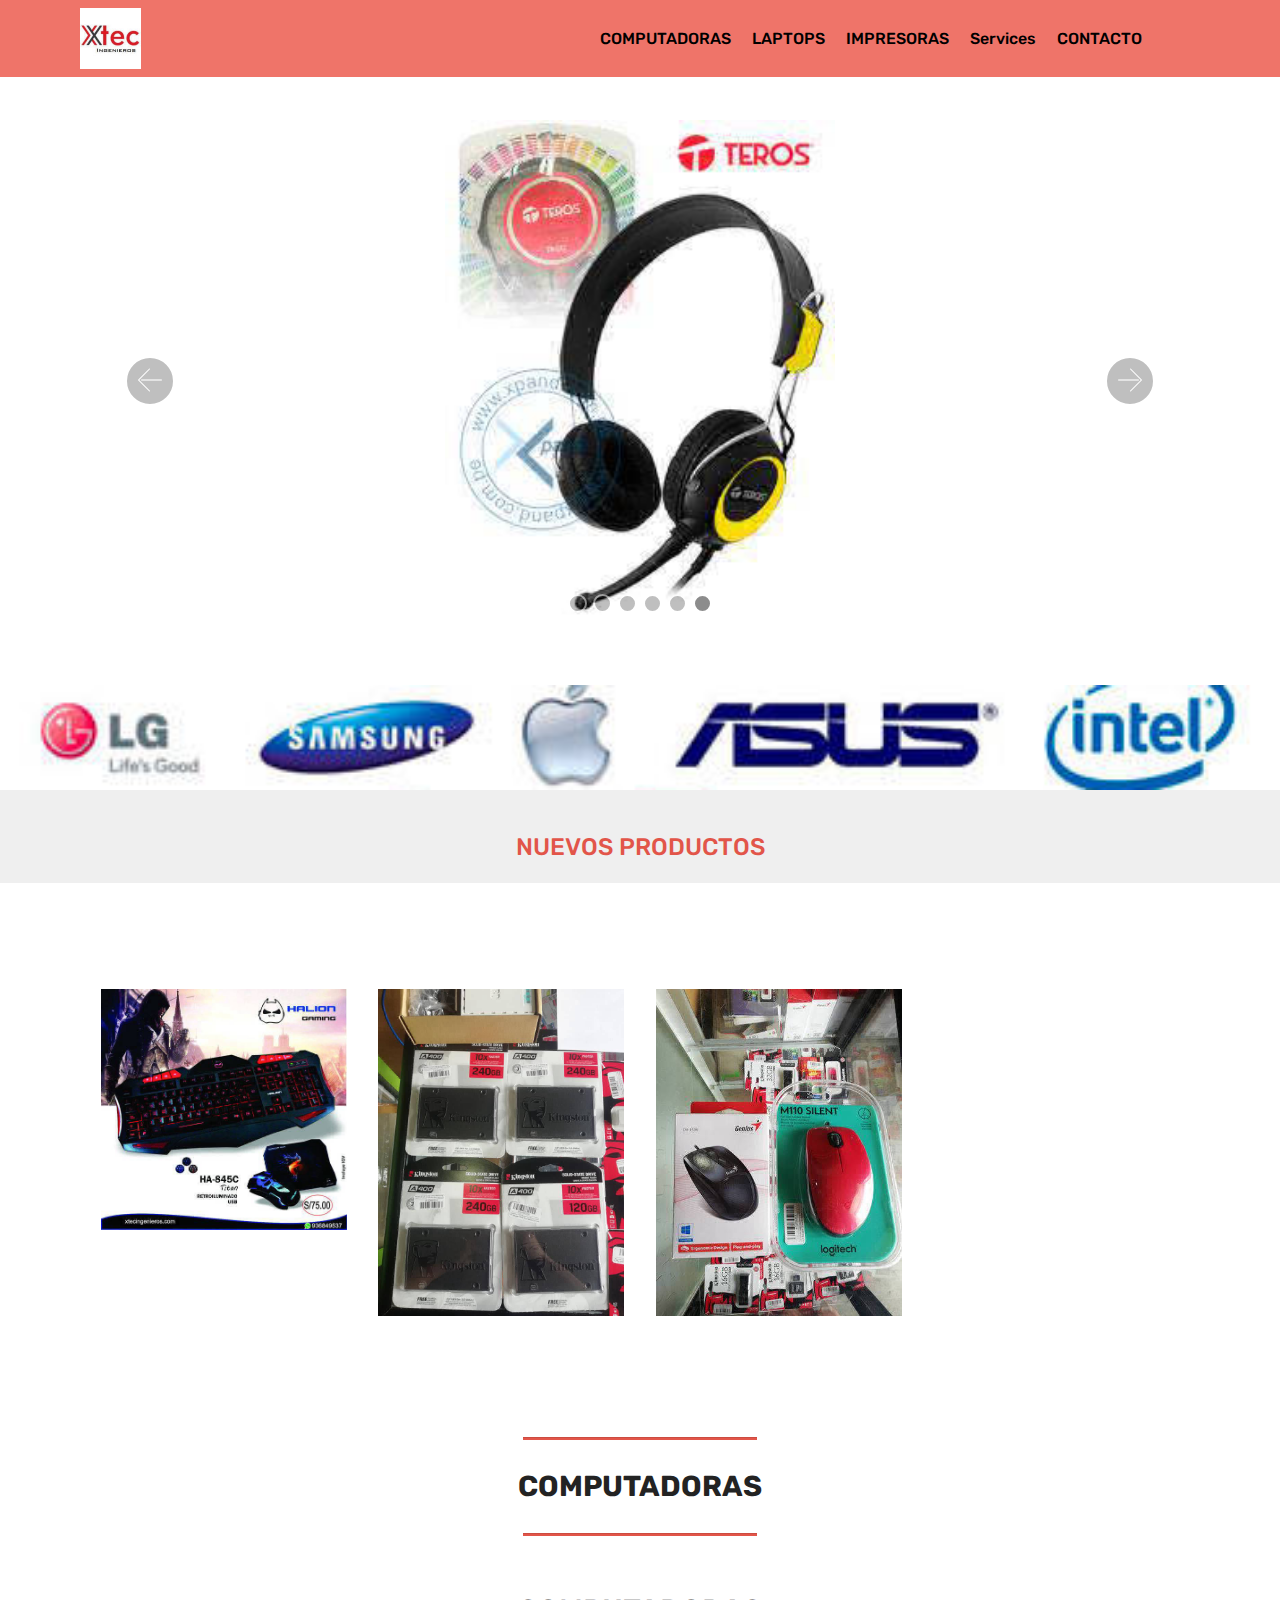
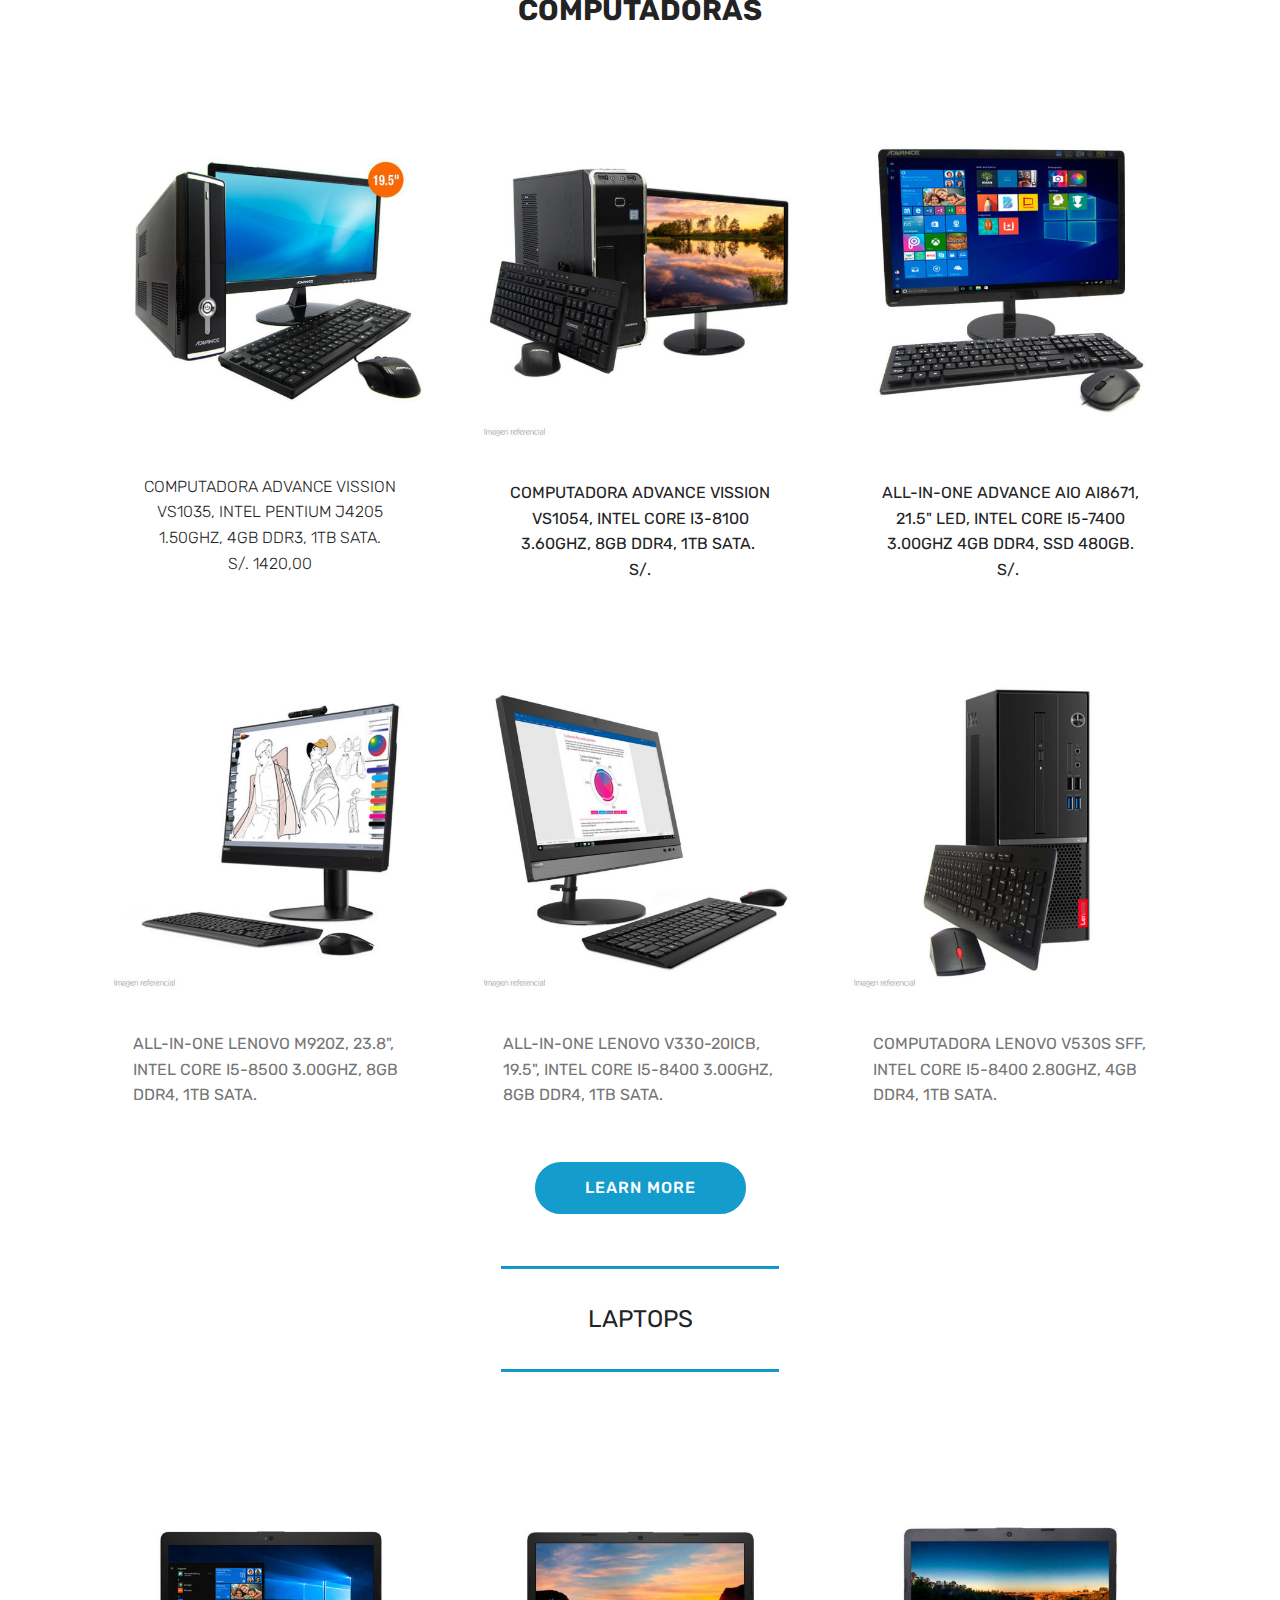
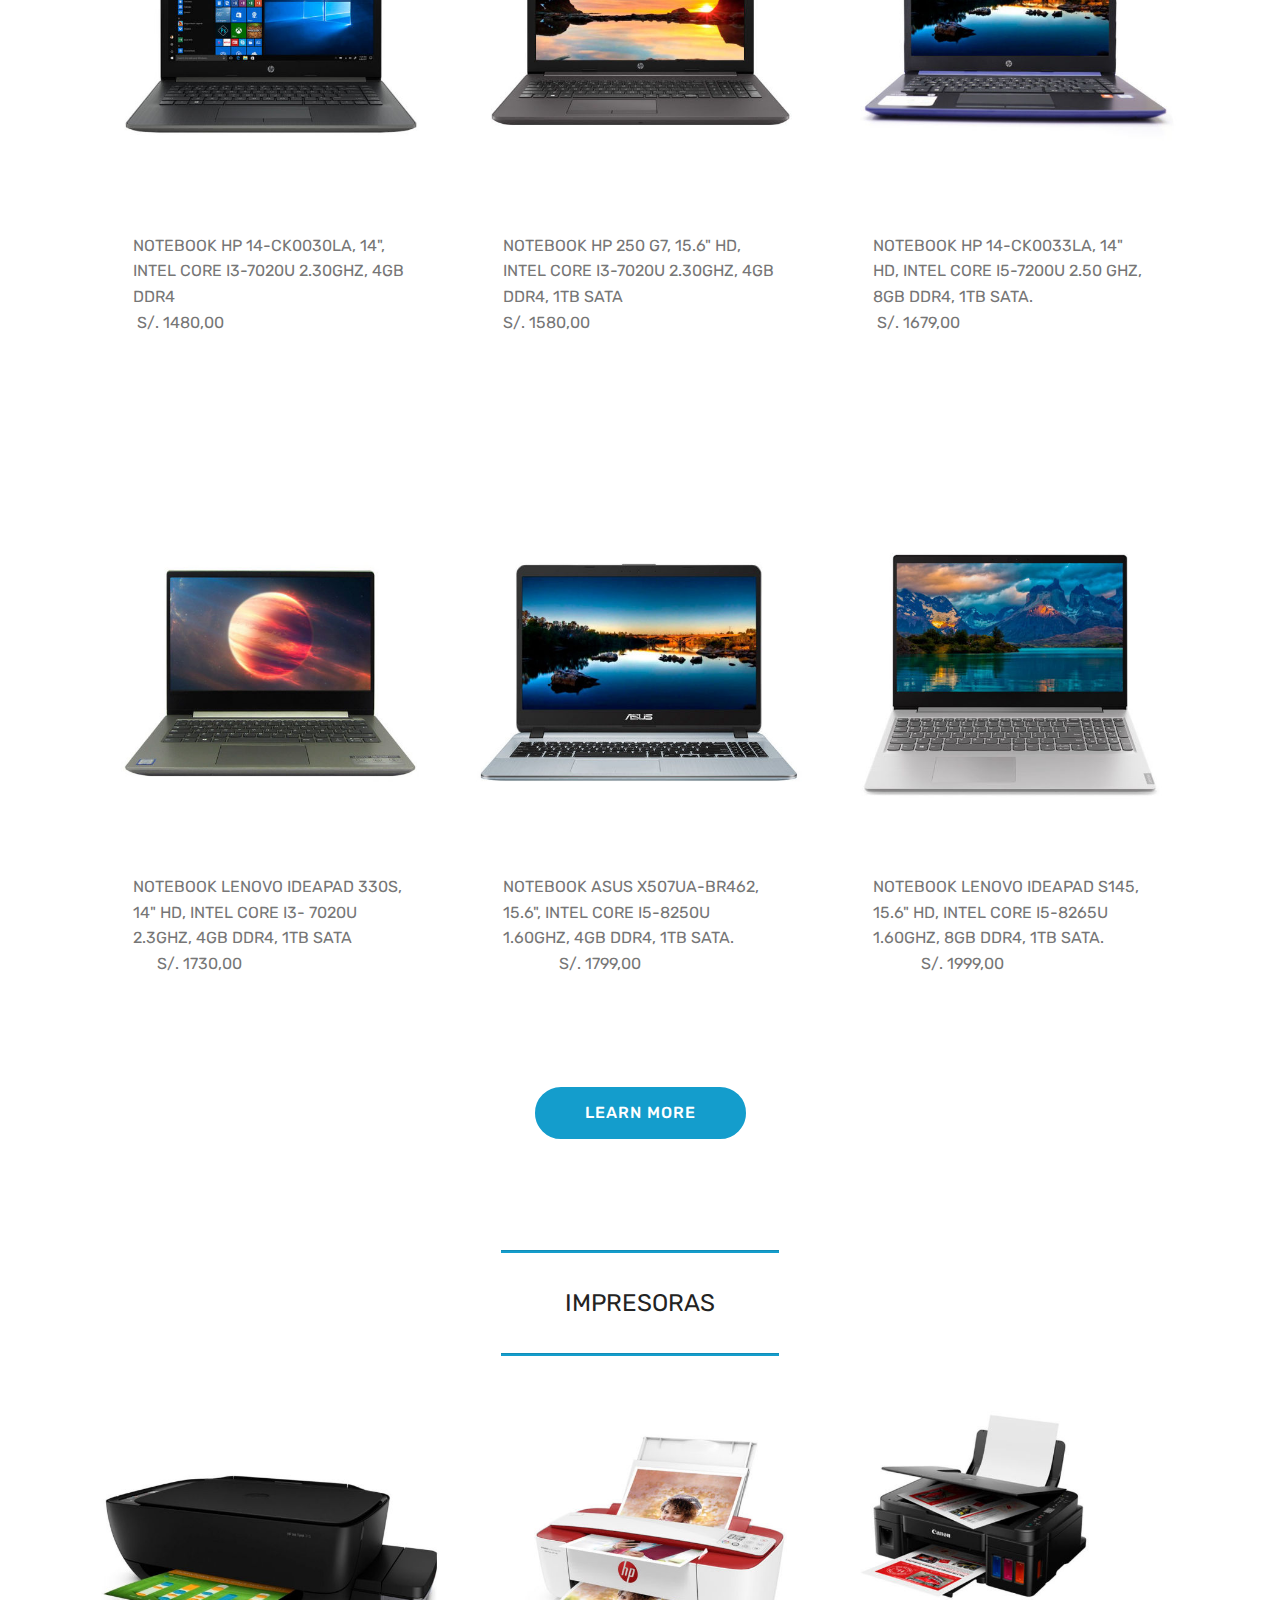
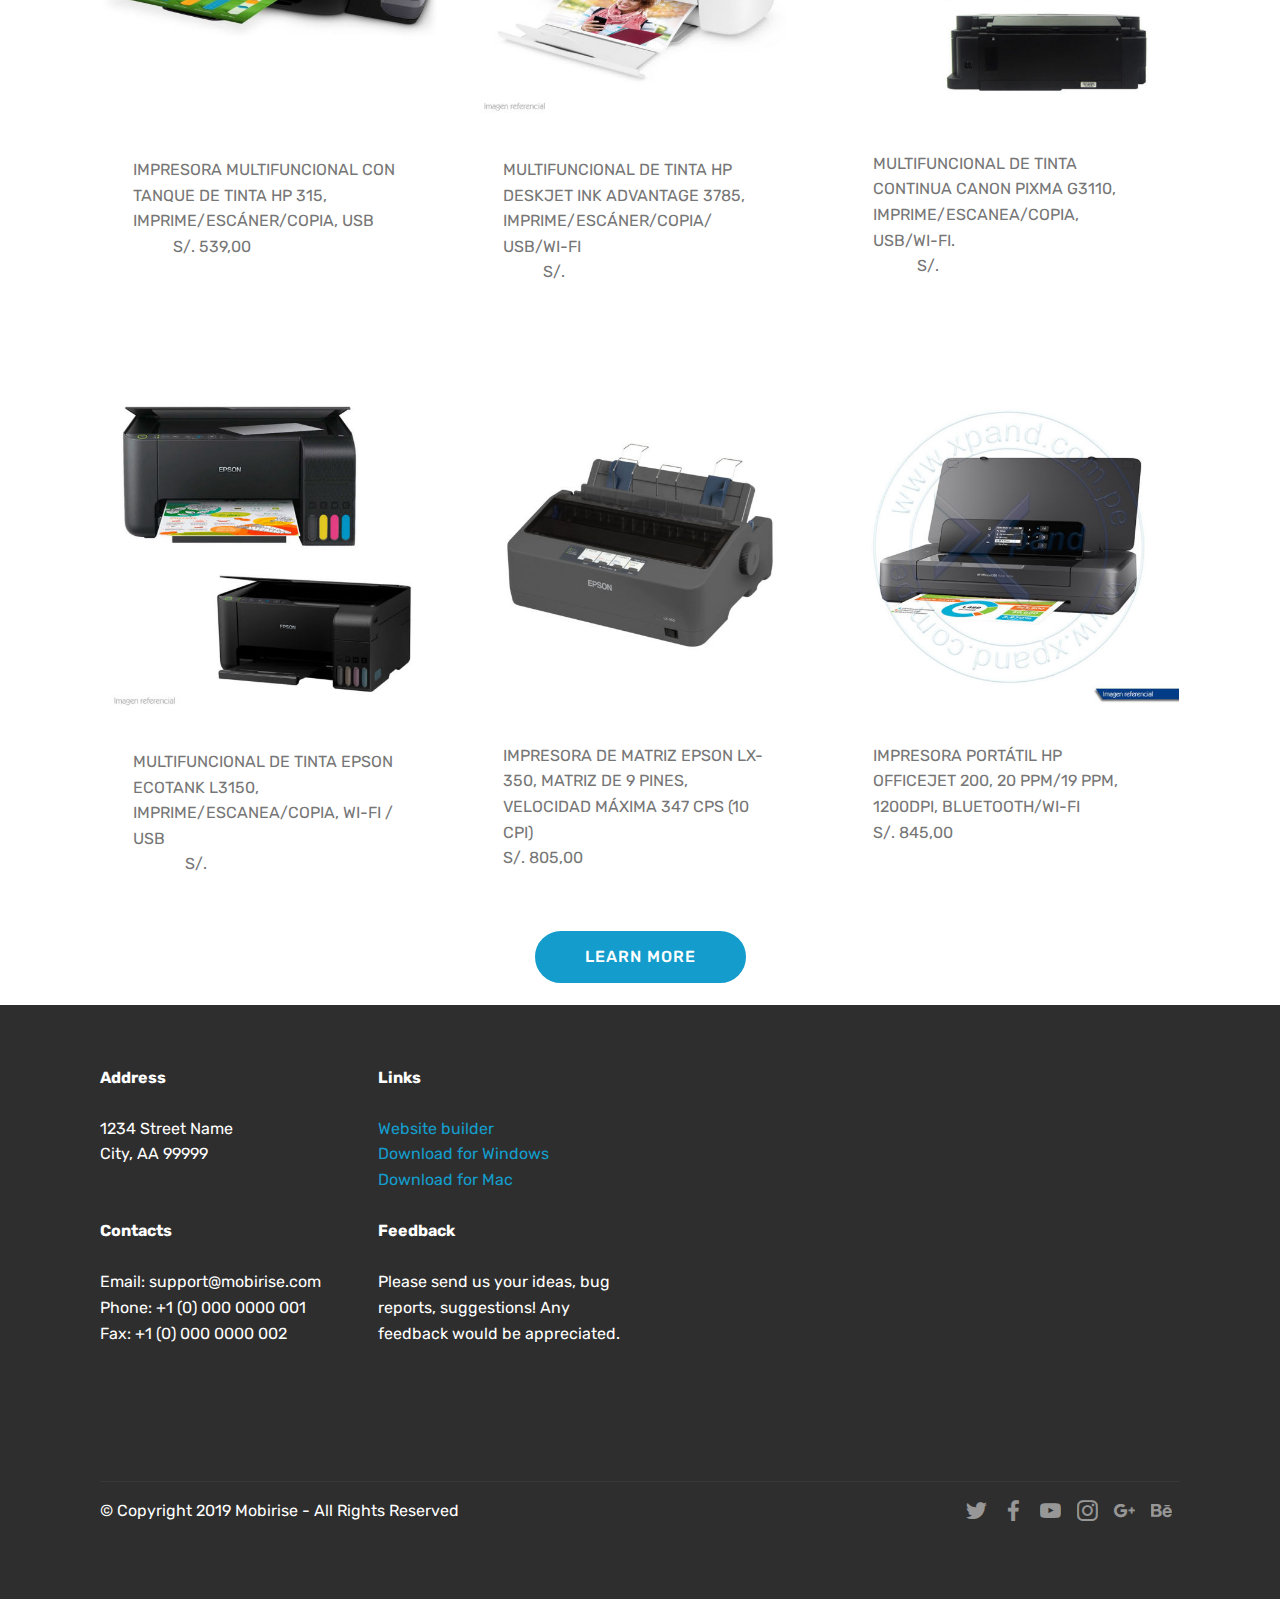
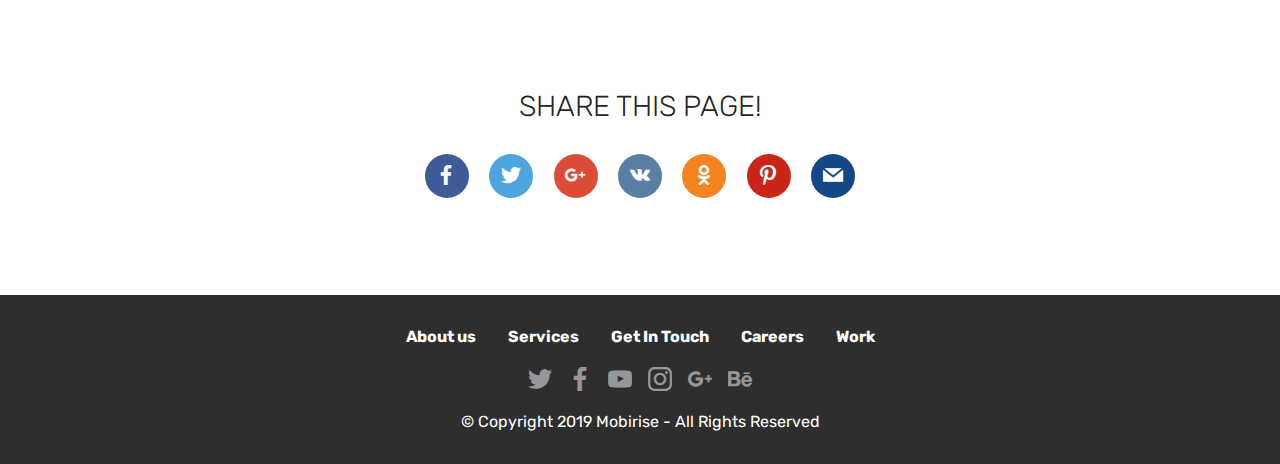
==== index.html @ 7f94a7c6 "create github pages" ====
<!DOCTYPE html>
<html  >
<head>
  <!-- Site made with Mobirise Website Builder v4.10.1, https://mobirise.com -->
  <meta charset="UTF-8">
  <meta http-equiv="X-UA-Compatible" content="IE=edge">
  <meta name="generator" content="Mobirise v4.10.1, mobirise.com">
  <meta name="viewport" content="width=device-width, initial-scale=1, minimum-scale=1">
  <link rel="shortcut icon" href="assets/images/logo-122x122.jpg" type="image/x-icon">
  <meta name="description" content="">
  
  <title>Home</title>
  <link rel="stylesheet" href="assets/web/assets/mobirise-icons/mobirise-icons.css">
  <link rel="stylesheet" href="assets/tether/tether.min.css">
  <link rel="stylesheet" href="assets/bootstrap/css/bootstrap.min.css">
  <link rel="stylesheet" href="assets/bootstrap/css/bootstrap-grid.min.css">
  <link rel="stylesheet" href="assets/bootstrap/css/bootstrap-reboot.min.css">
  <link rel="stylesheet" href="assets/dropdown/css/style.css">
  <link rel="stylesheet" href="assets/socicon/css/styles.css">
  <link rel="stylesheet" href="assets/theme/css/style.css">
  <link rel="stylesheet" href="assets/gallery/style.css">
  <link rel="stylesheet" href="assets/mobirise/css/mbr-additional.css" type="text/css">
  
  
  
</head>
<body>
  <section class="menu cid-rCsMlyAyC5" once="menu" id="menu2-i">

    

    <nav class="navbar navbar-expand beta-menu navbar-dropdown align-items-center navbar-fixed-top navbar-toggleable-sm">
        <button class="navbar-toggler navbar-toggler-right" type="button" data-toggle="collapse" data-target="#navbarSupportedContent" aria-controls="navbarSupportedContent" aria-expanded="false" aria-label="Toggle navigation">
            <div class="hamburger">
                <span></span>
                <span></span>
                <span></span>
                <span></span>
            </div>
        </button>
        <div class="menu-logo">
            <div class="navbar-brand">
                <span class="navbar-logo">
                    <a href="https://mobirise.co">
                        <img src="assets/images/logo-122x122.jpg" alt="Mobirise" title="" style="height: 3.8rem;">
                    </a>
                </span>
                
            </div>
        </div>
        <div class="collapse navbar-collapse" id="navbarSupportedContent">
            <ul class="navbar-nav nav-dropdown nav-right" data-app-modern-menu="true"><li class="nav-item">
                    <a class="nav-link link text-black display-4" href="https://mobirise.co">COMPUTADORAS</a>
                </li><li class="nav-item"><a class="nav-link link text-black display-4" href="https://mobirise.co">LAPTOPS</a></li><li class="nav-item"><a class="nav-link link text-black display-4" href="https://mobirise.co">IMPRESORAS</a></li><li class="nav-item"><a class="nav-link link text-black display-4" href="https://mobirise.co">
                        Services
                    </a></li>
                <li class="nav-item">
                    <a class="nav-link link text-black display-4" href="https://mobirise.co">CONTACTO &nbsp; &nbsp; &nbsp; &nbsp; &nbsp; &nbsp;</a>
                </li></ul>
            
        </div>
    </nav>
</section>

<section class="engine"><a href="https://mobirise.info">Mobirise</a></section><section class="carousel slide cid-rCsMMN7qor" data-interval="false" id="slider2-j">

    
    <div class="container content-slider">
        <div class="content-slider-wrap">
            <div><div class="mbr-slider slide carousel" data-pause="true" data-keyboard="false" data-ride="false" data-interval="false"><ol class="carousel-indicators"><li data-app-prevent-settings="" data-target="#slider2-j" data-slide-to="0"></li><li data-app-prevent-settings="" data-target="#slider2-j" data-slide-to="1"></li><li data-app-prevent-settings="" data-target="#slider2-j" data-slide-to="2"></li><li data-app-prevent-settings="" data-target="#slider2-j" data-slide-to="3"></li><li data-app-prevent-settings="" data-target="#slider2-j" data-slide-to="4"></li><li data-app-prevent-settings="" data-target="#slider2-j" class=" active" data-slide-to="5"></li></ol><div class="carousel-inner" role="listbox"><div class="carousel-item slider-fullscreen-image" data-bg-video-slide="false" style="background-image: url(assets/images/59380303-763815900686294-2675314542900150272-n-960x483.jpg);"><div class="container container-slide"><div class="image_wrapper"><img src="assets/images/59380303-763815900686294-2675314542900150272-n-960x483.jpg"><div class="carousel-caption justify-content-center"><div class="col-10 align-center"></div></div></div></div></div><div class="carousel-item slider-fullscreen-image" data-bg-video-slide="false" style="background-image: url(assets/images/58543897-763825067352044-6837283512245026816-n-600x600.png);"><div class="container container-slide"><div class="image_wrapper"><img src="assets/images/58543897-763825067352044-6837283512245026816-n-600x600.png"><div class="carousel-caption justify-content-center"><div class="col-10 align-left"></div></div></div></div></div><div class="carousel-item slider-fullscreen-image" data-bg-video-slide="false" style="background-image: url(assets/images/58755138-763827390685145-3056402928035168256-n-500x398.jpg);"><div class="container container-slide"><div class="image_wrapper"><img src="assets/images/58755138-763827390685145-3056402928035168256-n-500x398.jpg"><div class="carousel-caption justify-content-center"><div class="col-10 align-left"></div></div></div></div></div><div class="carousel-item slider-fullscreen-image" data-bg-video-slide="false" style="background-image: url(assets/images/53685716-737612693306615-7240119163635630080-n-960x960.png);"><div class="container container-slide"><div class="image_wrapper"><img src="assets/images/53685716-737612693306615-7240119163635630080-n-960x960.png"><div class="carousel-caption justify-content-center"><div class="col-10 align-left"></div></div></div></div></div><div class="carousel-item slider-fullscreen-image" data-bg-video-slide="false" style="background-image: url(assets/images/53660825-733017770432774-1703463022632108032-n-240x320.jpg);"><div class="container container-slide"><div class="image_wrapper"><img src="assets/images/53660825-733017770432774-1703463022632108032-n-240x320.jpg"><div class="carousel-caption justify-content-center"><div class="col-10 align-left"></div></div></div></div></div><div class="carousel-item slider-fullscreen-image active" data-bg-video-slide="false" style="background-image: url(assets/images/53052547-733017727099445-3901147712971603968-n-240x320.jpg);"><div class="container container-slide"><div class="image_wrapper"><img src="assets/images/53052547-733017727099445-3901147712971603968-n-240x320.jpg"><div class="carousel-caption justify-content-center"><div class="col-10 align-left"></div></div></div></div></div></div><a data-app-prevent-settings="" class="carousel-control carousel-control-prev" role="button" data-slide="prev" href="#slider2-j"><span aria-hidden="true" class="mbri-left mbr-iconfont"></span><span class="sr-only">Previous</span></a><a data-app-prevent-settings="" class="carousel-control carousel-control-next" role="button" data-slide="next" href="#slider2-j"><span aria-hidden="true" class="mbri-right mbr-iconfont"></span><span class="sr-only">Next</span></a></div></div> 
        </div>
    </div>
</section>

<section class="mbr-section content5 cid-rCsQ0wi2rT" id="content5-s">

    

    

    <div class="container">
        <div class="media-container-row">
            <div class="title col-12 col-md-8">
                
                
                
                
            </div>
        </div>
    </div>
</section>

<section class="mbr-section content4 cid-rCt4223Vqv" id="content4-1g">

    

    <div class="container">
        <div class="media-container-row">
            <div class="title col-12 col-md-8">
                <h2 class="align-center pb-3 mbr-fonts-style display-5">
                    NUEVOS PRODUCTOS</h2>
                
                
            </div>
        </div>
    </div>
</section>

<section class="mbr-gallery mbr-slider-carousel cid-rCt54FzEz1" id="gallery2-1h">

    

    <div class="container">
        <div><!-- Filter --><!-- Gallery --><div class="mbr-gallery-row"><div class="mbr-gallery-layout-default"><div><div><div class="mbr-gallery-item mbr-gallery-item--p2" data-video-url="false" data-tags="Increíble"><div href="#lb-gallery2-1h" data-slide-to="0" data-toggle="modal"><img src="assets/images/59670833-2481417478588729-6307975264559169536-n-549x540-549x540.jpg" alt="" title=""><span class="icon-focus"></span></div></div><div class="mbr-gallery-item mbr-gallery-item--p2" data-video-url="false" data-tags="Responsive"><div href="#lb-gallery2-1h" data-slide-to="1" data-toggle="modal"><img src="assets/images/57543542-760120397722511-3371853720282202112-n-720x960-720x960.jpg" alt="" title=""><span class="icon-focus"></span></div></div><div class="mbr-gallery-item mbr-gallery-item--p2" data-video-url="false" data-tags="Creativa"><div href="#lb-gallery2-1h" data-slide-to="2" data-toggle="modal"><img src="assets/images/n2-403x537-403x537.jpg" alt="" title=""><span class="icon-focus"></span></div></div></div></div><div class="clearfix"></div></div></div><!-- Lightbox --><div data-app-prevent-settings="" class="mbr-slider modal fade carousel slide" tabindex="-1" data-keyboard="true" data-interval="false" id="lb-gallery2-1h"><div class="modal-dialog"><div class="modal-content"><div class="modal-body"><div class="carousel-inner"><div class="carousel-item"><img src="assets/images/59670833-2481417478588729-6307975264559169536-n-549x540.jpg" alt="" title=""></div><div class="carousel-item"><img src="assets/images/57543542-760120397722511-3371853720282202112-n-720x960.jpg" alt="" title=""></div><div class="carousel-item active"><img src="assets/images/n2-403x537.jpg" alt="" title=""></div></div><a class="carousel-control carousel-control-prev" role="button" data-slide="prev" href="#lb-gallery2-1h"><span class="mbri-left mbr-iconfont" aria-hidden="true"></span><span class="sr-only">Previous</span></a><a class="carousel-control carousel-control-next" role="button" data-slide="next" href="#lb-gallery2-1h"><span class="mbri-right mbr-iconfont" aria-hidden="true"></span><span class="sr-only">Next</span></a><a class="close" href="#" role="button" data-dismiss="modal"><span class="sr-only">Close</span></a></div></div></div></div></div>
    </div>

</section>

<section class="mbr-section article content9 cid-rCsQ1LN9ao" id="content9-u">
    
     

    <div class="container">
        <div class="inner-container" style="width: 100%;">
            <hr class="line" style="width: 21%;">
            <div class="section-text align-center mbr-fonts-style display-2"><strong>COMPUTADORAS</strong></div>
            <hr class="line" style="width: 21%;">
        </div>
        </div>
</section>

<section class="mbr-section content4 cid-rCsQ1fWFu4" id="content4-t">

    

    <div class="container">
        <div class="media-container-row">
            <div class="title col-12 col-md-8">
                <h2 class="align-center pb-3 mbr-fonts-style display-2"><strong>COMPUTADORAS</strong></h2>
                
                
            </div>
        </div>
    </div>
</section>

<section class="features3 cid-rCsPJWuPxW" id="features3-o">

    

    
    <div class="container">
        <div class="media-container-row">
            <div class="card p-3 col-12 col-md-6 col-lg-4">
                <div class="card-wrapper">
                    <div class="card-img">
                        <img src="assets/images/c-556x546.jpg" alt="Mobirise" title="">
                    </div>
                    <div class="card-box">
                        
                        <p class="mbr-text mbr-fonts-style display-4">COMPUTADORA ADVANCE VISSION VS1035, INTEL PENTIUM J4205 1.50GHZ, 4GB DDR3, 1TB SATA.
<br>S/. 1420,00</p>
                    </div>
                    
                </div>
            </div>

            <div class="card p-3 col-12 col-md-6 col-lg-4">
                <div class="card-wrapper">
                    <div class="card-img">
                        <img src="assets/images/pcadrvs105404-556x556.jpg" alt="Mobirise" title="">
                    </div>
                    <div class="card-box">
                        
                        <p class="mbr-text mbr-fonts-style display-7">COMPUTADORA ADVANCE VISSION VS1054, INTEL CORE I3-8100 3.60GHZ, 8GB DDR4, 1TB SATA.&nbsp;<br>S/.<br></p>
                    </div>
                    
                </div>
            </div>

            <div class="card p-3 col-12 col-md-6 col-lg-4">
                <div class="card-wrapper">
                    <div class="card-img">
                        <img src="assets/images/pcadrai867101-556x556.jpg" alt="Mobirise" title="">
                    </div>
                    <div class="card-box">
                        
                        <p class="mbr-text mbr-fonts-style display-7">ALL-IN-ONE ADVANCE AIO AI8671, 21.5" LED, INTEL CORE I5-7400 3.00GHZ 4GB DDR4, SSD 480GB.<br>S/.&nbsp;</p>
                    </div>
                    
                </div>
            </div>

            
        </div>
    </div>
</section>

<section class="features3 cid-rCsY6ZoEpG" id="features3-11">

    

    
    <div class="container">
        <div class="media-container-row">
            <div class="card p-3 col-12 col-md-6 col-lg-4">
                <div class="card-wrapper">
                    <div class="card-img">
                        <img src="assets/images/pclen10s7s00q00-556x556.jpg" alt="Mobirise" title="">
                    </div>
                    <div class="card-box">
                        
                        <p class="mbr-text mbr-fonts-style display-7">
                            ALL-IN-ONE LENOVO M920Z, 23.8", INTEL CORE I5-8500 3.00GHZ, 8GB DDR4, 1TB SATA.
                        </p>
                    </div>
                    
                </div>
            </div>

            <div class="card p-3 col-12 col-md-6 col-lg-4">
                <div class="card-wrapper">
                    <div class="card-img">
                        <img src="assets/images/pclen10ul001jls-556x556.jpg" alt="Mobirise" title="">
                    </div>
                    <div class="card-box">
                        
                        <p class="mbr-text mbr-fonts-style display-7">
                            ALL-IN-ONE LENOVO V330-20ICB, 19.5", INTEL CORE I5-8400 3.00GHZ, 8GB DDR4, 1TB SATA.<br>
                        </p>
                    </div>
                    
                </div>
            </div>

            <div class="card p-3 col-12 col-md-6 col-lg-4">
                <div class="card-wrapper">
                    <div class="card-img">
                        <img src="assets/images/pclen10txs09k00-556x556.jpg" alt="Mobirise" title="">
                    </div>
                    <div class="card-box">
                        
                        <p class="mbr-text mbr-fonts-style display-7">
                            COMPUTADORA LENOVO V530S SFF, INTEL CORE I5-8400 2.80GHZ, 4GB DDR4, 1TB SATA.
                        </p>
                    </div>
                    
                </div>
            </div>

            
        </div>
    </div>
</section>

<section class="mbr-section content8 cid-rCt2ppVqZk" id="content8-1e">

    

    <div class="container">
        <div class="media-container-row title">
            <div class="col-12 col-md-8">
                <div class="mbr-section-btn align-center"><a class="btn btn-primary display-4" href="https://mobirise.co">LEARN MORE</a></div>
            </div>
        </div>
    </div>
</section>

<section class="mbr-section article content9 cid-rCsYHvbyZ6" id="content9-16">
    
     

    <div class="container">
        <div class="inner-container" style="width: 100%;">
            <hr class="line" style="width: 25%;">
            <div class="section-text align-center mbr-fonts-style display-5">LAPTOPS</div>
            <hr class="line" style="width: 25%;">
        </div>
        </div>
</section>

<section class="features3 cid-rCsY7LDUBr" id="features3-12">

    

    
    <div class="container">
        <div class="media-container-row">
            <div class="card p-3 col-12 col-md-6 col-lg-4">
                <div class="card-wrapper">
                    <div class="card-img">
                        <img src="assets/images/lp1-556x556.jpg" alt="Mobirise" title="">
                    </div>
                    <div class="card-box">
                        
                        <p class="mbr-text mbr-fonts-style display-7">
                            NOTEBOOK HP 14-CK0030LA, 14", INTEL CORE I3-7020U 2.30GHZ, 4GB DDR4<br>&nbsp;S/. 1480,00 
                        </p>
                    </div>
                    
                </div>
            </div>

            <div class="card p-3 col-12 col-md-6 col-lg-4">
                <div class="card-wrapper">
                    <div class="card-img">
                        <img src="assets/images/lp2-556x556.jpg" alt="Mobirise" title="">
                    </div>
                    <div class="card-box">
                        
                        <p class="mbr-text mbr-fonts-style display-7">
                            NOTEBOOK HP 250 G7, 15.6" HD, INTEL CORE I3-7020U 2.30GHZ, 4GB DDR4, 1TB SATA<br>S/. 1580,00<br>
                        </p>
                    </div>
                    
                </div>
            </div>

            <div class="card p-3 col-12 col-md-6 col-lg-4">
                <div class="card-wrapper">
                    <div class="card-img">
                        <img src="assets/images/lp3-556x556.jpg" alt="Mobirise" title="">
                    </div>
                    <div class="card-box">
                        
                        <p class="mbr-text mbr-fonts-style display-7">
                            NOTEBOOK HP 14-CK0033LA, 14" HD, INTEL CORE I5-7200U 2.50 GHZ, 8GB DDR4, 1TB SATA. &nbsp;&nbsp;<br>&nbsp;S/. 1679,00 
                        </p>
                    </div>
                    
                </div>
            </div>

            
        </div>
    </div>
</section>

<section class="features3 cid-rCsY8hGRZn" id="features3-13">

    

    
    <div class="container">
        <div class="media-container-row">
            <div class="card p-3 col-12 col-md-6 col-lg-4">
                <div class="card-wrapper">
                    <div class="card-img">
                        <img src="assets/images/lp4-556x556.jpg" alt="Mobirise" title="">
                    </div>
                    <div class="card-box">
                        
                        <p class="mbr-text mbr-fonts-style display-7">
                            NOTEBOOK LENOVO IDEAPAD 330S, 14" HD, INTEL CORE I3- 7020U 2.3GHZ, 4GB DDR4, 1TB SATA<br>&nbsp; &nbsp; &nbsp;&nbsp;S/. 1730,00</p>
                    </div>
                    
                </div>
            </div>

            <div class="card p-3 col-12 col-md-6 col-lg-4">
                <div class="card-wrapper">
                    <div class="card-img">
                        <img src="assets/images/lp5-556x556.jpg" alt="Mobirise" title="">
                    </div>
                    <div class="card-box">
                        
                        <p class="mbr-text mbr-fonts-style display-7">
                            NOTEBOOK ASUS X507UA-BR462, 15.6", INTEL CORE I5-8250U 1.60GHZ, 4GB DDR4, 1TB SATA.<br>&nbsp; &nbsp; &nbsp; &nbsp; &nbsp; &nbsp; &nbsp;&nbsp;S/. 1799,00<br>&nbsp; 
                        </p>
                    </div>
                    
                </div>
            </div>

            <div class="card p-3 col-12 col-md-6 col-lg-4">
                <div class="card-wrapper">
                    <div class="card-img">
                        <img src="assets/images/lp6-556x556.jpg" alt="Mobirise" title="">
                    </div>
                    <div class="card-box">
                        
                        <p class="mbr-text mbr-fonts-style display-7">
                            NOTEBOOK LENOVO IDEAPAD S145, 15.6" HD, INTEL CORE I5-8265U 1.60GHZ, 8GB DDR4, 1TB SATA.<br>&nbsp; &nbsp; &nbsp; &nbsp; &nbsp; &nbsp;&nbsp;S/. 1999,00</p>
                    </div>
                    
                </div>
            </div>

            
        </div>
    </div>
</section>

<section class="mbr-section content8 cid-rCt1QyJAXp" id="content8-1d">

    

    <div class="container">
        <div class="media-container-row title">
            <div class="col-12 col-md-8">
                <div class="mbr-section-btn align-center"><a class="btn btn-primary display-4" href="https://mobirise.co">LEARN MORE</a></div>
            </div>
        </div>
    </div>
</section>

<section class="mbr-section article content9 cid-rCsYKfm8U8" id="content9-18">
    
     

    <div class="container">
        <div class="inner-container" style="width: 100%;">
            <hr class="line" style="width: 25%;">
            <div class="section-text align-center mbr-fonts-style display-5">
                    IMPRESORAS</div>
            <hr class="line" style="width: 25%;">
        </div>
        </div>
</section>

<section class="features3 cid-rCsY8NoRz2" id="features3-14">

    

    
    <div class="container">
        <div class="media-container-row">
            <div class="card p-3 col-12 col-md-6 col-lg-4">
                <div class="card-wrapper">
                    <div class="card-img">
                        <img src="assets/images/i1-556x556.jpg" alt="Mobirise" title="">
                    </div>
                    <div class="card-box">
                        
                        <p class="mbr-text mbr-fonts-style display-7">
                            IMPRESORA MULTIFUNCIONAL CON TANQUE DE TINTA HP 315, IMPRIME/ESCÁNER/COPIA, USB<br>&nbsp; &nbsp; &nbsp; &nbsp; &nbsp;&nbsp;S/. 539,00</p>
                    </div>
                    
                </div>
            </div>

            <div class="card p-3 col-12 col-md-6 col-lg-4">
                <div class="card-wrapper">
                    <div class="card-img">
                        <img src="assets/images/i2-556x556.jpg" alt="Mobirise" title="">
                    </div>
                    <div class="card-box">
                        
                        <p class="mbr-text mbr-fonts-style display-7">MULTIFUNCIONAL DE TINTA HP DESKJET INK ADVANTAGE 3785, IMPRIME/ESCÁNER/COPIA/ USB/WI-FI<br>&nbsp; &nbsp; &nbsp; &nbsp; &nbsp;&nbsp;S/.&nbsp;</p>
                    </div>
                    
                </div>
            </div>

            <div class="card p-3 col-12 col-md-6 col-lg-4">
                <div class="card-wrapper">
                    <div class="card-img">
                        <img src="assets/images/i3-1-556x546.jpg" alt="Mobirise" title="">
                    </div>
                    <div class="card-box">
                        
                        <p class="mbr-text mbr-fonts-style display-7">MULTIFUNCIONAL DE TINTA CONTINUA CANON PIXMA G3110, IMPRIME/ESCANEA/COPIA, USB/WI-FI.<br>&nbsp; &nbsp; &nbsp; &nbsp; &nbsp; &nbsp;S/.&nbsp;</p>
                    </div>
                    
                </div>
            </div>

            
        </div>
    </div>
</section>

<section class="features3 cid-rCsY9l24lB" id="features3-15">

    

    
    <div class="container">
        <div class="media-container-row">
            <div class="card p-3 col-12 col-md-6 col-lg-4">
                <div class="card-wrapper">
                    <div class="card-img">
                        <img src="assets/images/i4-556x556.jpg" alt="Mobirise" title="">
                    </div>
                    <div class="card-box">
                        
                        <p class="mbr-text mbr-fonts-style display-7">MULTIFUNCIONAL DE TINTA EPSON ECOTANK L3150, IMPRIME/ESCANEA/COPIA, WI-FI / USB<br>&nbsp; &nbsp; &nbsp; &nbsp; &nbsp; &nbsp; &nbsp;S/.&nbsp;</p>
                    </div>
                    
                </div>
            </div>

            <div class="card p-3 col-12 col-md-6 col-lg-4">
                <div class="card-wrapper">
                    <div class="card-img">
                        <img src="assets/images/i2-556x546.jpg" alt="Mobirise" title="">
                    </div>
                    <div class="card-box">
                        
                        <p class="mbr-text mbr-fonts-style display-7">IMPRESORA DE MATRIZ EPSON LX-350, MATRIZ DE 9 PINES, VELOCIDAD MÁXIMA 347 CPS (10 CPI)
<br>          S/. 805,00</p>
                    </div>
                    
                </div>
            </div>

            <div class="card p-3 col-12 col-md-6 col-lg-4">
                <div class="card-wrapper">
                    <div class="card-img">
                        <img src="assets/images/i3-556x546.jpg" alt="Mobirise" title="">
                    </div>
                    <div class="card-box">
                        
                        <p class="mbr-text mbr-fonts-style display-7">IMPRESORA PORTÁTIL HP OFFICEJET 200, 20 PPM/19 PPM, 1200DPI, BLUETOOTH/WI-FI
<br>           S/. 845,00</p>
                    </div>
                    
                </div>
            </div>

            
        </div>
    </div>
</section>

<section class="mbr-section content8 cid-rCsPVlVdmn" id="content8-r">

    

    <div class="container">
        <div class="media-container-row title">
            <div class="col-12 col-md-8">
                <div class="mbr-section-btn align-center"><a class="btn btn-primary display-4" href="https://mobirise.co">LEARN MORE</a></div>
            </div>
        </div>
    </div>
</section>

<section class="cid-rCsZilUTAW" id="footer2-1c">

    

    

    <div class="container">
        <div class="media-container-row content mbr-white">
            <div class="col-12 col-md-3 mbr-fonts-style display-7">
                <p class="mbr-text">
                    <strong>Address</strong>
                    <br>
                    <br>1234 Street Name
                    <br>City, AA 99999
                    <br>
                    <br>
                    <br><strong>Contacts</strong>
                    <br>
                    <br>Email: support@mobirise.com
                    <br>Phone: +1 (0) 000 0000 001
                    <br>Fax: +1 (0) 000 0000 002
                </p>
            </div>
            <div class="col-12 col-md-3 mbr-fonts-style display-7">
                <p class="mbr-text">
                    <strong>Links</strong>
                    <br>
                    <br><a class="text-primary" href="https://mobirise.co/">Website builder</a>
                    <br><a class="text-primary" href="https://mobirise.co/">Download for Windows</a>
                    <br><a class="text-primary" href="https://mobirise.co/">Download for Mac</a>
                    <br>
                    <br><strong>Feedback</strong>
                    <br>
                    <br>Please send us your ideas, bug reports, suggestions! Any feedback would be appreciated.
                </p>
            </div>
            <div class="col-12 col-md-6">
                <div class="google-map"><iframe frameborder="0" style="border:0" src="https://www.google.com/maps/embed/v1/place?key=AIzaSyAEIpgj38KyLFELm2bK9Y7krBkz1K-cMq8&amp;q=place_id:ChIJn6wOs6lZwokRLKy1iqRcoKw" allowfullscreen=""></iframe></div>
            </div>
        </div>
        <div class="footer-lower">
            <div class="media-container-row">
                <div class="col-sm-12">
                    <hr>
                </div>
            </div>
            <div class="media-container-row mbr-white">
                <div class="col-sm-6 copyright">
                    <p class="mbr-text mbr-fonts-style display-7">
                        © Copyright 2019 Mobirise - All Rights Reserved
                    </p>
                </div>
                <div class="col-md-6">
                    <div class="social-list align-right">
                        <div class="soc-item">
                            <a href="https://twitter.com/mobirise" target="_blank">
                                <span class="socicon-twitter socicon mbr-iconfont mbr-iconfont-social"></span>
                            </a>
                        </div>
                        <div class="soc-item">
                            <a href="https://www.facebook.com/pages/Mobirise/1616226671953247" target="_blank">
                                <span class="socicon-facebook socicon mbr-iconfont mbr-iconfont-social"></span>
                            </a>
                        </div>
                        <div class="soc-item">
                            <a href="https://www.youtube.com/c/mobirise" target="_blank">
                                <span class="socicon-youtube socicon mbr-iconfont mbr-iconfont-social"></span>
                            </a>
                        </div>
                        <div class="soc-item">
                            <a href="https://instagram.com/mobirise" target="_blank">
                                <span class="socicon-instagram socicon mbr-iconfont mbr-iconfont-social"></span>
                            </a>
                        </div>
                        <div class="soc-item">
                            <a href="https://plus.google.com/u/0/+Mobirise" target="_blank">
                                <span class="socicon-googleplus socicon mbr-iconfont mbr-iconfont-social"></span>
                            </a>
                        </div>
                        <div class="soc-item">
                            <a href="https://www.behance.net/Mobirise" target="_blank">
                                <span class="socicon-behance socicon mbr-iconfont mbr-iconfont-social"></span>
                            </a>
                        </div>
                    </div>
                </div>
            </div>
        </div>
    </div>
</section>

<section class="cid-rCsZ8Qntd4" id="social-buttons3-1a">
    
    

    

    <div class="container">
        <div class="media-container-row">
            <div class="col-md-8 align-center">
                <h2 class="pb-3 mbr-section-title mbr-fonts-style display-2">
                    SHARE THIS PAGE!
                </h2>
                <div>
                    <div class="mbr-social-likes">
                        <span class="btn btn-social socicon-bg-facebook facebook mx-2" title="Share link on Facebook">
                            <i class="socicon socicon-facebook"></i>
                        </span>
                        <span class="btn btn-social twitter socicon-bg-twitter mx-2" title="Share link on Twitter">
                            <i class="socicon socicon-twitter"></i>
                        </span>
                        <span class="btn btn-social plusone socicon-bg-googleplus mx-2" title="Share link on Google+">
                            <i class="socicon socicon-googleplus"></i>
                        </span>
                        <span class="btn btn-social vkontakte socicon-bg-vkontakte mx-2" title="Share link on VKontakte">
                            <i class="socicon socicon-vkontakte"></i>
                        </span>
                        <span class="btn btn-social odnoklassniki socicon-bg-odnoklassniki mx-2" title="Share link on Odnoklassniki">
                            <i class="socicon socicon-odnoklassniki"></i>
                        </span>
                        <span class="btn btn-social pinterest socicon-bg-pinterest mx-2" title="Share link on Pinterest">
                            <i class="socicon socicon-pinterest"></i>
                        </span>
                        <span class="btn btn-social mailru socicon-bg-mail mx-2" title="Share link on Mailru">
                            <i class="socicon socicon-mail"></i>
                        </span>
                    </div>
                </div>
            </div>
        </div>
    </div>
</section>

<section once="footers" class="cid-rCsZf7tpDG" id="footer7-1b">

    

    

    <div class="container">
        <div class="media-container-row align-center mbr-white">
            <div class="row row-links">
                <ul class="foot-menu">
                    
                    
                    
                    
                    
                <li class="foot-menu-item mbr-fonts-style display-7">
                        <a class="text-white mbr-bold" href="#" target="_blank">About us</a>
                    </li><li class="foot-menu-item mbr-fonts-style display-7">
                        <a class="text-white mbr-bold" href="#" target="_blank">Services</a>
                    </li><li class="foot-menu-item mbr-fonts-style display-7">
                        <a class="text-white mbr-bold" href="#" target="_blank">Get In Touch</a>
                    </li><li class="foot-menu-item mbr-fonts-style display-7">
                        <a class="text-white mbr-bold" href="#" target="_blank">Careers</a>
                    </li><li class="foot-menu-item mbr-fonts-style display-7">
                        <a class="text-white mbr-bold" href="#" target="_blank">Work</a>
                    </li></ul>
            </div>
            <div class="row social-row">
                <div class="social-list align-right pb-2">
                    
                    
                    
                    
                    
                    
                <div class="soc-item">
                        <a href="https://twitter.com/mobirise" target="_blank">
                            <span class="socicon-twitter socicon mbr-iconfont mbr-iconfont-social"></span>
                        </a>
                    </div><div class="soc-item">
                        <a href="https://www.facebook.com/pages/Mobirise/1616226671953247" target="_blank">
                            <span class="socicon-facebook socicon mbr-iconfont mbr-iconfont-social"></span>
                        </a>
                    </div><div class="soc-item">
                        <a href="https://www.youtube.com/c/mobirise" target="_blank">
                            <span class="socicon-youtube socicon mbr-iconfont mbr-iconfont-social"></span>
                        </a>
                    </div><div class="soc-item">
                        <a href="https://instagram.com/mobirise" target="_blank">
                            <span class="socicon-instagram socicon mbr-iconfont mbr-iconfont-social"></span>
                        </a>
                    </div><div class="soc-item">
                        <a href="https://plus.google.com/u/0/+Mobirise" target="_blank">
                            <span class="socicon-googleplus socicon mbr-iconfont mbr-iconfont-social"></span>
                        </a>
                    </div><div class="soc-item">
                        <a href="https://www.behance.net/Mobirise" target="_blank">
                            <span class="socicon-behance socicon mbr-iconfont mbr-iconfont-social"></span>
                        </a>
                    </div></div>
            </div>
            <div class="row row-copirayt">
                <p class="mbr-text mb-0 mbr-fonts-style mbr-white align-center display-7">
                    © Copyright 2019 Mobirise - All Rights Reserved
                </p>
            </div>
        </div>
    </div>
</section>


  <script src="assets/web/assets/jquery/jquery.min.js"></script>
  <script src="assets/popper/popper.min.js"></script>
  <script src="assets/tether/tether.min.js"></script>
  <script src="assets/bootstrap/js/bootstrap.min.js"></script>
  <script src="assets/smoothscroll/smooth-scroll.js"></script>
  <script src="assets/dropdown/js/script.min.js"></script>
  <script src="assets/touchswipe/jquery.touch-swipe.min.js"></script>
  <script src="assets/ytplayer/jquery.mb.ytplayer.min.js"></script>
  <script src="assets/sociallikes/social-likes.js"></script>
  <script src="assets/bootstrapcarouselswipe/bootstrap-carousel-swipe.js"></script>
  <script src="assets/masonry/masonry.pkgd.min.js"></script>
  <script src="assets/imagesloaded/imagesloaded.pkgd.min.js"></script>
  <script src="assets/vimeoplayer/jquery.mb.vimeo_player.js"></script>
  <script src="assets/theme/js/script.js"></script>
  <script src="assets/gallery/player.min.js"></script>
  <script src="assets/gallery/script.js"></script>
  <script src="assets/slidervideo/script.js"></script>
  
  
</body>
</html>
---- assets/web/assets/mobirise-icons/mobirise-icons.css ----
@font-face {
  font-family: 'MobiriseIcons';
  src:  url('mobirise-icons.eot?spat4u');
  src:  url('mobirise-icons.eot?spat4u#iefix') format('embedded-opentype'),
    url('mobirise-icons.ttf?spat4u') format('truetype'),
    url('mobirise-icons.woff?spat4u') format('woff'),
    url('mobirise-icons.svg?spat4u#MobiriseIcons') format('svg');
  font-weight: normal;
  font-style: normal;
}

[class^="mbri-"], [class*=" mbri-"] {
  /* use !important to prevent issues with browser extensions that change fonts */
  font-family: MobiriseIcons !important;
  speak: none;
  font-style: normal;
  font-weight: normal;
  font-variant: normal;
  text-transform: none;
  line-height: 1;

  /* Better Font Rendering =========== */
  -webkit-font-smoothing: antialiased;
  -moz-osx-font-smoothing: grayscale;
}

.mbri-add-submenu:before {
  content: "\e900";
}
.mbri-alert:before {
  content: "\e901";
}
.mbri-align-center:before {
  content: "\e902";
}
.mbri-align-justify:before {
  content: "\e903";
}
.mbri-align-left:before {
  content: "\e904";
}
.mbri-align-right:before {
  content: "\e905";
}
.mbri-android:before {
  content: "\e906";
}
.mbri-apple:before {
  content: "\e907";
}
.mbri-arrow-down:before {
  content: "\e908";
}
.mbri-arrow-next:before {
  content: "\e909";
}
.mbri-arrow-prev:before {
  content: "\e90a";
}
.mbri-arrow-up:before {
  content: "\e90b";
}
.mbri-bold:before {
  content: "\e90c";
}
.mbri-bookmark:before {
  content: "\e90d";
}
.mbri-bootstrap:before {
  content: "\e90e";
}
.mbri-briefcase:before {
  content: "\e90f";
}
.mbri-browse:before {
  content: "\e910";
}
.mbri-bulleted-list:before {
  content: "\e911";
}
.mbri-calendar:before {
  content: "\e912";
}
.mbri-camera:before {
  content: "\e913";
}
.mbri-cart-add:before {
  content: "\e914";
}
.mbri-cart-full:before {
  content: "\e915";
}
.mbri-cash:before {
  content: "\e916";
}
.mbri-change-style:before {
  content: "\e917";
}
.mbri-chat:before {
  content: "\e918";
}
.mbri-clock:before {
  content: "\e919";
}
.mbri-close:before {
  content: "\e91a";
}
.mbri-cloud:before {
  content: "\e91b";
}
.mbri-code:before {
  content: "\e91c";
}
.mbri-contact-form:before {
  content: "\e91d";
}
.mbri-credit-card:before {
  content: "\e91e";
}
.mbri-cursor-click:before {
  content: "\e91f";
}
.mbri-cust-feedback:before {
  content: "\e920";
}
.mbri-database:before {
  content: "\e921";
}
.mbri-delivery:before {
  content: "\e922";
}
.mbri-desktop:before {
  content: "\e923";
}
.mbri-devices:before {
  content: "\e924";
}
.mbri-down:before {
  content: "\e925";
}
.mbri-download:before {
  content: "\e989";
}
.mbri-drag-n-drop:before {
  content: "\e927";
}
.mbri-drag-n-drop2:before {
  content: "\e928";
}
.mbri-edit:before {
  content: "\e929";
}
.mbri-edit2:before {
  content: "\e92a";
}
.mbri-error:before {
  content: "\e92b";
}
.mbri-extension:before {
  content: "\e92c";
}
.mbri-features:before {
  content: "\e92d";
}
.mbri-file:before {
  content: "\e92e";
}
.mbri-flag:before {
  content: "\e92f";
}
.mbri-folder:before {
  content: "\e930";
}
.mbri-gift:before {
  content: "\e931";
}
.mbri-github:before {
  content: "\e932";
}
.mbri-globe:before {
  content: "\e933";
}
.mbri-globe-2:before {
  content: "\e934";
}
.mbri-growing-chart:before {
  content: "\e935";
}
.mbri-hearth:before {
  content: "\e936";
}
.mbri-help:before {
  content: "\e937";
}
.mbri-home:before {
  content: "\e938";
}
.mbri-hot-cup:before {
  content: "\e939";
}
.mbri-idea:before {
  content: "\e93a";
}
.mbri-image-gallery:before {
  content: "\e93b";
}
.mbri-image-slider:before {
  content: "\e93c";
}
.mbri-info:before {
  content: "\e93d";
}
.mbri-italic:before {
  content: "\e93e";
}
.mbri-key:before {
  content: "\e93f";
}
.mbri-laptop:before {
  content: "\e940";
}
.mbri-layers:before {
  content: "\e941";
}
.mbri-left-right:before {
  content: "\e942";
}
.mbri-left:before {
  content: "\e943";
}
.mbri-letter:before {
  content: "\e944";
}
.mbri-like:before {
  content: "\e945";
}
.mbri-link:before {
  content: "\e946";
}
.mbri-lock:before {
  content: "\e947";
}
.mbri-login:before {
  content: "\e948";
}
.mbri-logout:before {
  content: "\e949";
}
.mbri-magic-stick:before {
  content: "\e94a";
}
.mbri-map-pin:before {
  content: "\e94b";
}
.mbri-menu:before {
  content: "\e94c";
}
.mbri-mobile:before {
  content: "\e94d";
}
.mbri-mobile2:before {
  content: "\e94e";
}
.mbri-mobirise:before {
  content: "\e94f";
}
.mbri-more-horizontal:before {
  content: "\e950";
}
.mbri-more-vertical:before {
  content: "\e951";
}
.mbri-music:before {
  content: "\e952";
}
.mbri-new-file:before {
  content: "\e953";
}
.mbri-numbered-list:before {
  content: "\e954";
}
.mbri-opened-folder:before {
  content: "\e955";
}
.mbri-pages:before {
  content: "\e956";
}
.mbri-paper-plane:before {
  content: "\e957";
}
.mbri-paperclip:before {
  content: "\e958";
}
.mbri-photo:before {
  content: "\e959";
}
.mbri-photos:before {
  content: "\e95a";
}
.mbri-pin:before {
  content: "\e95b";
}
.mbri-play:before {
  content: "\e95c";
}
.mbri-plus:before {
  content: "\e95d";
}
.mbri-preview:before {
  content: "\e95e";
}
.mbri-print:before {
  content: "\e95f";
}
.mbri-protect:before {
  content: "\e960";
}
.mbri-question:before {
  content: "\e961";
}
.mbri-quote-left:before {
  content: "\e962";
}
.mbri-quote-right:before {
  content: "\e963";
}
.mbri-refresh:before {
  content: "\e964";
}
.mbri-responsive:before {
  content: "\e965";
}
.mbri-right:before {
  content: "\e966";
}
.mbri-rocket:before {
  content: "\e967";
}
.mbri-sad-face:before {
  content: "\e968";
}
.mbri-sale:before {
  content: "\e969";
}
.mbri-save:before {
  content: "\e96a";
}
.mbri-search:before {
  content: "\e96b";
}
.mbri-setting:before {
  content: "\e96c";
}
.mbri-setting2:before {
  content: "\e96d";
}
.mbri-setting3:before {
  content: "\e96e";
}
.mbri-share:before {
  content: "\e96f";
}
.mbri-shopping-bag:before {
  content: "\e970";
}
.mbri-shopping-basket:before {
  content: "\e971";
}
.mbri-shopping-cart:before {
  content: "\e972";
}
.mbri-sites:before {
  content: "\e973";
}
.mbri-smile-face:before {
  content: "\e974";
}
.mbri-speed:before {
  content: "\e975";
}
.mbri-star:before {
  content: "\e976";
}
.mbri-success:before {
  content: "\e977";
}
.mbri-sun:before {
  content: "\e978";
}
.mbri-sun2:before {
  content: "\e979";
}
.mbri-tablet:before {
  content: "\e97a";
}
.mbri-tablet-vertical:before {
  content: "\e97b";
}
.mbri-target:before {
  content: "\e97c";
}
.mbri-timer:before {
  content: "\e97d";
}
.mbri-to-ftp:before {
  content: "\e97e";
}
.mbri-to-local-drive:before {
  content: "\e97f";
}
.mbri-touch-swipe:before {
  content: "\e980";
}
.mbri-touch:before {
  content: "\e981";
}
.mbri-trash:before {
  content: "\e982";
}
.mbri-underline:before {
  content: "\e983";
}
.mbri-unlink:before {
  content: "\e984";
}
.mbri-unlock:before {
  content: "\e985";
}
.mbri-up-down:before {
  content: "\e986";
}
.mbri-up:before {
  content: "\e987";
}
.mbri-update:before {
  content: "\e988";
}
.mbri-upload:before {
 content: "\e926"; 
}
.mbri-user:before {
  content: "\e98a";
}
.mbri-user2:before {
  content: "\e98b";
}
.mbri-users:before {
  content: "\e98c";
}
.mbri-video:before {
  content: "\e98d";
}
.mbri-video-play:before {
  content: "\e98e";
}
.mbri-watch:before {
  content: "\e98f";
}
.mbri-website-theme:before {
  content: "\e990";
}
.mbri-wifi:before {
  content: "\e991";
}
.mbri-windows:before {
  content: "\e992";
}
.mbri-zoom-out:before {
  content: "\e993";
}
.mbri-redo:before {
  content: "\e994";
}
.mbri-undo:before {
  content: "\e995";
}
---- assets/dropdown/css/style.css ----
.navbar-dropdown {
  left: 0;
  padding: 0;
  position: absolute;
  right: 0;
  top: 0;
  transition: all 0.45s ease;
  z-index: 1030;
  background: #282828; }
  .navbar-dropdown .navbar-logo {
    margin-right: 0.8rem;
    transition: margin 0.3s ease-in-out;
    vertical-align: middle; }
    .navbar-dropdown .navbar-logo img {
      height: 3.125rem;
      transition: all 0.3s ease-in-out; }
    .navbar-dropdown .navbar-logo.mbr-iconfont {
      font-size: 3.125rem;
      line-height: 3.125rem; }
  .navbar-dropdown .navbar-caption {
    font-weight: 700;
    white-space: normal;
    vertical-align: -4px;
    line-height: 3.125rem !important; }
    .navbar-dropdown .navbar-caption, .navbar-dropdown .navbar-caption:hover {
      color: inherit;
      text-decoration: none; }
  .navbar-dropdown .mbr-iconfont + .navbar-caption {
    vertical-align: -1px; }
  .navbar-dropdown.navbar-fixed-top {
    position: fixed; }
  .navbar-dropdown .navbar-brand span {
    vertical-align: -4px; }
  .navbar-dropdown.bg-color.transparent {
    background: none; }
  .navbar-dropdown.navbar-short .navbar-brand {
    padding: 0.625rem 0; }
    .navbar-dropdown.navbar-short .navbar-brand span {
      vertical-align: -1px; }
  .navbar-dropdown.navbar-short .navbar-caption {
    line-height: 2.375rem !important;
    vertical-align: -2px; }
  .navbar-dropdown.navbar-short .navbar-logo {
    margin-right: 0.5rem; }
    .navbar-dropdown.navbar-short .navbar-logo img {
      height: 2.375rem; }
    .navbar-dropdown.navbar-short .navbar-logo.mbr-iconfont {
      font-size: 2.375rem;
      line-height: 2.375rem; }
  .navbar-dropdown.navbar-short .mbr-table-cell {
    height: 3.625rem; }
  .navbar-dropdown .navbar-close {
    left: 0.6875rem;
    position: fixed;
    top: 0.75rem;
    z-index: 1000; }
  .navbar-dropdown .hamburger-icon {
    content: "";
    display: inline-block;
    vertical-align: middle;
    width: 16px;
    -webkit-box-shadow: 0 -6px 0 1px #282828,0 0 0 1px #282828,0 6px 0 1px #282828;
    -moz-box-shadow: 0 -6px 0 1px #282828,0 0 0 1px #282828,0 6px 0 1px #282828;
    box-shadow: 0 -6px 0 1px #282828,0 0 0 1px #282828,0 6px 0 1px #282828; }

.dropdown-menu .dropdown-toggle[data-toggle="dropdown-submenu"]::after {
  border-bottom: 0.35em solid transparent;
  border-left: 0.35em solid;
  border-right: 0;
  border-top: 0.35em solid transparent;
  margin-left: 0.3rem; }

.dropdown-menu .dropdown-item:focus {
  outline: 0; }

.nav-dropdown {
  font-size: 0.75rem;
  font-weight: 500;
  height: auto !important; }
  .nav-dropdown .nav-btn {
    padding-left: 1rem; }
  .nav-dropdown .link {
    margin: .667em 1.667em;
    font-weight: 500;
    padding: 0;
    transition: color .2s ease-in-out; }
    .nav-dropdown .link.dropdown-toggle {
      margin-right: 2.583em; }
      .nav-dropdown .link.dropdown-toggle::after {
        margin-left: .25rem;
        border-top: 0.35em solid;
        border-right: 0.35em solid transparent;
        border-left: 0.35em solid transparent;
        border-bottom: 0; }
      .nav-dropdown .link.dropdown-toggle[aria-expanded="true"] {
        margin: 0;
        padding: 0.667em 3.263em  0.667em 1.667em; }
  .nav-dropdown .link::after,
  .nav-dropdown .dropdown-item::after {
    color: inherit; }
  .nav-dropdown .btn {
    font-size: 0.75rem;
    font-weight: 700;
    letter-spacing: 0;
    margin-bottom: 0;
    padding-left: 1.25rem;
    padding-right: 1.25rem; }
  .nav-dropdown .dropdown-menu {
    border-radius: 0;
    border: 0;
    left: 0;
    margin: 0;
    padding-bottom: 1.25rem;
    padding-top: 1.25rem;
    position: relative; }
  .nav-dropdown .dropdown-submenu {
    margin-left: 0.125rem;
    top: 0; }
  .nav-dropdown .dropdown-item {
    font-weight: 500;
    line-height: 2;
    padding: 0.3846em 4.615em 0.3846em 1.5385em;
    position: relative;
    transition: color .2s ease-in-out, background-color .2s ease-in-out; }
    .nav-dropdown .dropdown-item::after {
      margin-top: -0.3077em;
      position: absolute;
      right: 1.1538em;
      top: 50%; }
    .nav-dropdown .dropdown-item:focus, .nav-dropdown .dropdown-item:hover {
      background: none; }

@media (max-width: 767px) {
  .nav-dropdown.navbar-toggleable-sm {
    bottom: 0;
    display: none;
    left: 0;
    overflow-x: hidden;
    position: fixed;
    top: 0;
    transform: translateX(-100%);
    -ms-transform: translateX(-100%);
    -webkit-transform: translateX(-100%);
    width: 18.75rem;
    z-index: 999; } }
.nav-dropdown.navbar-toggleable-xl {
  bottom: 0;
  display: none;
  left: 0;
  overflow-x: hidden;
  position: fixed;
  top: 0;
  transform: translateX(-100%);
  -ms-transform: translateX(-100%);
  -webkit-transform: translateX(-100%);
  width: 18.75rem;
  z-index: 999; }

.nav-dropdown-sm {
  display: block !important;
  overflow-x: hidden;
  overflow: auto;
  padding-top: 3.875rem; }
  .nav-dropdown-sm::after {
    content: "";
    display: block;
    height: 3rem;
    width: 100%; }
  .nav-dropdown-sm.collapse.in ~ .navbar-close {
    display: block !important; }
  .nav-dropdown-sm.collapsing, .nav-dropdown-sm.collapse.in {
    transform: translateX(0);
    -ms-transform: translateX(0);
    -webkit-transform: translateX(0);
    transition: all 0.25s ease-out;
    -webkit-transition: all 0.25s ease-out;
    background: #282828; }
  .nav-dropdown-sm.collapsing[aria-expanded="false"] {
    transform: translateX(-100%);
    -ms-transform: translateX(-100%);
    -webkit-transform: translateX(-100%); }
  .nav-dropdown-sm .nav-item {
    display: block;
    margin-left: 0 !important;
    padding-left: 0; }
  .nav-dropdown-sm .link,
  .nav-dropdown-sm .dropdown-item {
    border-top: 1px dotted rgba(255, 255, 255, 0.1);
    font-size: 0.8125rem;
    line-height: 1.6;
    margin: 0 !important;
    padding: 0.875rem 2.4rem 0.875rem 1.5625rem !important;
    position: relative;
    white-space: normal; }
    .nav-dropdown-sm .link:focus, .nav-dropdown-sm .link:hover,
    .nav-dropdown-sm .dropdown-item:focus,
    .nav-dropdown-sm .dropdown-item:hover {
      background: rgba(0, 0, 0, 0.2) !important;
      color: #c0a375; }
  .nav-dropdown-sm .nav-btn {
    position: relative;
    padding: 1.5625rem 1.5625rem 0 1.5625rem; }
    .nav-dropdown-sm .nav-btn::before {
      border-top: 1px dotted rgba(255, 255, 255, 0.1);
      content: "";
      left: 0;
      position: absolute;
      top: 0;
      width: 100%; }
    .nav-dropdown-sm .nav-btn + .nav-btn {
      padding-top: 0.625rem; }
      .nav-dropdown-sm .nav-btn + .nav-btn::before {
        display: none; }
  .nav-dropdown-sm .btn {
    padding: 0.625rem 0; }
  .nav-dropdown-sm .dropdown-toggle[data-toggle="dropdown-submenu"]::after {
    margin-left: .25rem;
    border-top: 0.35em solid;
    border-right: 0.35em solid transparent;
    border-left: 0.35em solid transparent;
    border-bottom: 0; }
  .nav-dropdown-sm .dropdown-toggle[data-toggle="dropdown-submenu"][aria-expanded="true"]::after {
    border-top: 0;
    border-right: 0.35em solid transparent;
    border-left: 0.35em solid transparent;
    border-bottom: 0.35em solid; }
  .nav-dropdown-sm .dropdown-menu {
    margin: 0;
    padding: 0;
    position: relative;
    top: 0;
    left: 0;
    width: 100%;
    border: 0;
    float: none;
    border-radius: 0;
    background: none; }
  .nav-dropdown-sm .dropdown-submenu {
    left: 100%;
    margin-left: 0.125rem;
    margin-top: -1.25rem;
    top: 0; }

.navbar-toggleable-sm .nav-dropdown .dropdown-menu {
  position: absolute; }

.navbar-toggleable-sm .nav-dropdown .dropdown-submenu {
  left: 100%;
  margin-left: 0.125rem;
  margin-top: -1.25rem;
  top: 0; }

.navbar-toggleable-sm.opened .nav-dropdown .dropdown-menu {
  position: relative; }

.navbar-toggleable-sm.opened .nav-dropdown .dropdown-submenu {
  left: 0;
  margin-left: 00rem;
  margin-top: 0rem;
  top: 0; }

.is-builder .nav-dropdown.collapsing {
  transition: none !important; }

/*# sourceMappingURL=style.css.map */
---- assets/socicon/css/styles.css ----
@charset "UTF-8";

@font-face {
  font-family: "socicon";
  src:url("../fonts/socicon.eot");
  src:url("../fonts/socicon.eot?#iefix") format("embedded-opentype"),
    url("../fonts/socicon.woff") format("woff"),
    url("../fonts/socicon.ttf") format("truetype"),
    url("../fonts/socicon.svg#socicon") format("svg");
  font-weight: normal;
  font-style: normal;

}

[data-icon]:before {
  font-family: "socicon" !important;
  content: attr(data-icon);
  font-style: normal !important;
  font-weight: normal !important;
  font-variant: normal !important;
  text-transform: none !important;
  speak: none;
  line-height: 1;
  -webkit-font-smoothing: antialiased;
  -moz-osx-font-smoothing: grayscale;
}

[class^="socicon-"]:before,
[class*=" socicon-"]:before {
  font-family: "socicon" !important;
  font-style: normal !important;
  font-weight: normal !important;
  font-variant: normal !important;
  text-transform: none !important;
  speak: none;
  line-height: 1;
  -webkit-font-smoothing: antialiased;
  -moz-osx-font-smoothing: grayscale;
}

.socicon-modelmayhem:before {
  content: "\e000";
}
.socicon-mixcloud:before {
  content: "\e001";
}
.socicon-drupal:before {
  content: "\e002";
}
.socicon-swarm:before {
  content: "\e003";
}
.socicon-istock:before {
  content: "\e004";
}
.socicon-yammer:before {
  content: "\e005";
}
.socicon-ello:before {
  content: "\e006";
}
.socicon-stackoverflow:before {
  content: "\e007";
}
.socicon-persona:before {
  content: "\e008";
}
.socicon-triplej:before {
  content: "\e009";
}
.socicon-houzz:before {
  content: "\e00a";
}
.socicon-rss:before {
  content: "\e00b";
}
.socicon-paypal:before {
  content: "\e00c";
}
.socicon-odnoklassniki:before {
  content: "\e00d";
}
.socicon-airbnb:before {
  content: "\e00e";
}
.socicon-periscope:before {
  content: "\e00f";
}
.socicon-outlook:before {
  content: "\e010";
}
.socicon-coderwall:before {
  content: "\e011";
}
.socicon-tripadvisor:before {
  content: "\e012";
}
.socicon-appnet:before {
  content: "\e013";
}
.socicon-goodreads:before {
  content: "\e014";
}
.socicon-tripit:before {
  content: "\e015";
}
.socicon-lanyrd:before {
  content: "\e016";
}
.socicon-slideshare:before {
  content: "\e017";
}
.socicon-buffer:before {
  content: "\e018";
}
.socicon-disqus:before {
  content: "\e019";
}
.socicon-vkontakte:before {
  content: "\e01a";
}
.socicon-whatsapp:before {
  content: "\e01b";
}
.socicon-patreon:before {
  content: "\e01c";
}
.socicon-storehouse:before {
  content: "\e01d";
}
.socicon-pocket:before {
  content: "\e01e";
}
.socicon-mail:before {
  content: "\e01f";
}
.socicon-blogger:before {
  content: "\e020";
}
.socicon-technorati:before {
  content: "\e021";
}
.socicon-reddit:before {
  content: "\e022";
}
.socicon-dribbble:before {
  content: "\e023";
}
.socicon-stumbleupon:before {
  content: "\e024";
}
.socicon-digg:before {
  content: "\e025";
}
.socicon-envato:before {
  content: "\e026";
}
.socicon-behance:before {
  content: "\e027";
}
.socicon-delicious:before {
  content: "\e028";
}
.socicon-deviantart:before {
  content: "\e029";
}
.socicon-forrst:before {
  content: "\e02a";
}
.socicon-play:before {
  content: "\e02b";
}
.socicon-zerply:before {
  content: "\e02c";
}
.socicon-wikipedia:before {
  content: "\e02d";
}
.socicon-apple:before {
  content: "\e02e";
}
.socicon-flattr:before {
  content: "\e02f";
}
.socicon-github:before {
  content: "\e030";
}
.socicon-renren:before {
  content: "\e031";
}
.socicon-friendfeed:before {
  content: "\e032";
}
.socicon-newsvine:before {
  content: "\e033";
}
.socicon-identica:before {
  content: "\e034";
}
.socicon-bebo:before {
  content: "\e035";
}
.socicon-zynga:before {
  content: "\e036";
}
.socicon-steam:before {
  content: "\e037";
}
.socicon-xbox:before {
  content: "\e038";
}
.socicon-windows:before {
  content: "\e039";
}
.socicon-qq:before {
  content: "\e03a";
}
.socicon-douban:before {
  content: "\e03b";
}
.socicon-meetup:before {
  content: "\e03c";
}
.socicon-playstation:before {
  content: "\e03d";
}
.socicon-android:before {
  content: "\e03e";
}
.socicon-snapchat:before {
  content: "\e03f";
}
.socicon-twitter:before {
  content: "\e040";
}
.socicon-facebook:before {
  content: "\e041";
}
.socicon-googleplus:before {
  content: "\e042";
}
.socicon-pinterest:before {
  content: "\e043";
}
.socicon-foursquare:before {
  content: "\e044";
}
.socicon-yahoo:before {
  content: "\e045";
}
.socicon-skype:before {
  content: "\e046";
}
.socicon-yelp:before {
  content: "\e047";
}
.socicon-feedburner:before {
  content: "\e048";
}
.socicon-linkedin:before {
  content: "\e049";
}
.socicon-viadeo:before {
  content: "\e04a";
}
.socicon-xing:before {
  content: "\e04b";
}
.socicon-myspace:before {
  content: "\e04c";
}
.socicon-soundcloud:before {
  content: "\e04d";
}
.socicon-spotify:before {
  content: "\e04e";
}
.socicon-grooveshark:before {
  content: "\e04f";
}
.socicon-lastfm:before {
  content: "\e050";
}
.socicon-youtube:before {
  content: "\e051";
}
.socicon-vimeo:before {
  content: "\e052";
}
.socicon-dailymotion:before {
  content: "\e053";
}
.socicon-vine:before {
  content: "\e054";
}
.socicon-flickr:before {
  content: "\e055";
}
.socicon-500px:before {
  content: "\e056";
}
.socicon-wordpress:before {
  content: "\e058";
}
.socicon-tumblr:before {
  content: "\e059";
}
.socicon-twitch:before {
  content: "\e05a";
}
.socicon-8tracks:before {
  content: "\e05b";
}
.socicon-amazon:before {
  content: "\e05c";
}
.socicon-icq:before {
  content: "\e05d";
}
.socicon-smugmug:before {
  content: "\e05e";
}
.socicon-ravelry:before {
  content: "\e05f";
}
.socicon-weibo:before {
  content: "\e060";
}
.socicon-baidu:before {
  content: "\e061";
}
.socicon-angellist:before {
  content: "\e062";
}
.socicon-ebay:before {
  content: "\e063";
}
.socicon-imdb:before {
  content: "\e064";
}
.socicon-stayfriends:before {
  content: "\e065";
}
.socicon-residentadvisor:before {
  content: "\e066";
}
.socicon-google:before {
  content: "\e067";
}
.socicon-yandex:before {
  content: "\e068";
}
.socicon-sharethis:before {
  content: "\e069";
}
.socicon-bandcamp:before {
  content: "\e06a";
}
.socicon-itunes:before {
  content: "\e06b";
}
.socicon-deezer:before {
  content: "\e06c";
}
.socicon-telegram:before {
  content: "\e06e";
}
.socicon-openid:before {
  content: "\e06f";
}
.socicon-amplement:before {
  content: "\e070";
}
.socicon-viber:before {
  content: "\e071";
}
.socicon-zomato:before {
  content: "\e072";
}
.socicon-draugiem:before {
  content: "\e074";
}
.socicon-endomodo:before {
  content: "\e075";
}
.socicon-filmweb:before {
  content: "\e076";
}
.socicon-stackexchange:before {
  content: "\e077";
}
.socicon-wykop:before {
  content: "\e078";
}
.socicon-teamspeak:before {
  content: "\e079";
}
.socicon-teamviewer:before {
  content: "\e07a";
}
.socicon-ventrilo:before {
  content: "\e07b";
}
.socicon-younow:before {
  content: "\e07c";
}
.socicon-raidcall:before {
  content: "\e07d";
}
.socicon-mumble:before {
  content: "\e07e";
}
.socicon-medium:before {
  content: "\e06d";
}
.socicon-bebee:before {
  content: "\e07f";
}
.socicon-hitbox:before {
  content: "\e080";
}
.socicon-reverbnation:before {
  content: "\e081";
}
.socicon-formulr:before {
  content: "\e082";
}
.socicon-instagram:before {
  content: "\e057";
}
.socicon-battlenet:before {
  content: "\e083";
}
.socicon-chrome:before {
  content: "\e084";
}
.socicon-discord:before {
  content: "\e086";
}
.socicon-issuu:before {
  content: "\e087";
}
.socicon-macos:before {
  content: "\e088";
}
.socicon-firefox:before {
  content: "\e089";
}
.socicon-opera:before {
  content: "\e08d";
}
.socicon-keybase:before {
  content: "\e090";
}
.socicon-alliance:before {
  content: "\e091";
}
.socicon-livejournal:before {
  content: "\e092";
}
.socicon-googlephotos:before {
  content: "\e093";
}
.socicon-horde:before {
  content: "\e094";
}
.socicon-etsy:before {
  content: "\e095";
}
.socicon-zapier:before {
  content: "\e096";
}
.socicon-google-scholar:before {
  content: "\e097";
}
.socicon-researchgate:before {
  content: "\e098";
}
.socicon-wechat:before {
  content: "\e099";
}
.socicon-strava:before {
  content: "\e09a";
}
.socicon-line:before {
  content: "\e09b";
}
.socicon-lyft:before {
  content: "\e09c";
}
.socicon-uber:before {
  content: "\e09d";
}
.socicon-songkick:before {
  content: "\e09e";
}
.socicon-viewbug:before {
  content: "\e09f";
}
.socicon-googlegroups:before {
  content: "\e0a0";
}
.socicon-quora:before {
  content: "\e073";
}
.socicon-diablo:before {
  content: "\e085";
}
.socicon-blizzard:before {
  content: "\e0a1";
}
.socicon-hearthstone:before {
  content: "\e08b";
}
.socicon-heroes:before {
  content: "\e08a";
}
.socicon-overwatch:before {
  content: "\e08c";
}
.socicon-warcraft:before {
  content: "\e08e";
}
.socicon-starcraft:before {
  content: "\e08f";
}
.socicon-beam:before {
  content: "\e0a2";
}
.socicon-curse:before {
  content: "\e0a3";
}
.socicon-player:before {
  content: "\e0a4";
}
.socicon-streamjar:before {
  content: "\e0a5";
}
.socicon-nintendo:before {
  content: "\e0a6";
}
.socicon-hellocoton:before {
  content: "\e0a7";
}
---- assets/theme/css/style.css ----
/*!
 * Mobirise v4 theme (https://mobirise.com/)
 * Copyright 2017 Mobirise
 */section{background-color:#eeeeee}section,.container,.container-fluid{position:relative;word-wrap:break-word}a.mbr-iconfont:hover{text-decoration:none}.article .lead p,.article .lead ul,.article .lead ol,.article .lead pre,.article .lead blockquote{margin-bottom:0}a{font-style:normal;font-weight:400;cursor:pointer}a,a:hover{text-decoration:none}figure{margin-bottom:0}body{color:#232323}h1,h2,h3,h4,h5,h6,.h1,.h2,.h3,.h4,.h5,.h6,.display-1,.display-2,.display-3,.display-4{line-height:1;word-break:break-word;word-wrap:break-word}b,strong{font-weight:bold}blockquote{padding:10px 0 10px 20px;position:relative;border-left:2px solid;border-color:#ff3366}input:-webkit-autofill,input:-webkit-autofill:hover,input:-webkit-autofill:focus,input:-webkit-autofill:active{transition-delay:9999s;transition-property:background-color, color}textarea[type="hidden"]{display:none}body{position:relative}section{background-position:50% 50%;background-repeat:no-repeat;background-size:cover}section .mbr-background-video,section .mbr-background-video-preview{position:absolute;bottom:0;left:0;right:0;top:0}.hidden{visibility:hidden}.mbr-z-index20{z-index:20}/*! Base colors */.mbr-white{color:#ffffff}.mbr-black{color:#000000}.mbr-bg-white{background-color:#ffffff}.mbr-bg-black{background-color:#000000}/*! Text-aligns */.align-left{text-align:left}.align-center{text-align:center}.align-right{text-align:right}@media (max-width: 767px){.align-left,.align-center,.align-right,.mbr-section-btn,.mbr-section-title{text-align:center}}/*! Font-weight  */.mbr-light{font-weight:300}.mbr-regular{font-weight:400}.mbr-semibold{font-weight:500}.mbr-bold{font-weight:700}/*! Media  */.media-size-item{-webkit-flex:1 1 auto;-moz-flex:1 1 auto;-ms-flex:1 1 auto;-o-flex:1 1 auto;flex:1 1 auto}.media-content{-webkit-flex-basis:100%;flex-basis:100%}.media-container-row{display:-ms-flexbox;display:-webkit-flex;display:flex;-webkit-flex-direction:row;-ms-flex-direction:row;flex-direction:row;-webkit-flex-wrap:wrap;-ms-flex-wrap:wrap;flex-wrap:wrap;-webkit-justify-content:center;-ms-flex-pack:center;justify-content:center;-webkit-align-content:center;-ms-flex-line-pack:center;align-content:center;-webkit-align-items:start;-ms-flex-align:start;align-items:start}.media-container-row .media-size-item{width:400px}.media-container-column{display:-ms-flexbox;display:-webkit-flex;display:flex;-webkit-flex-direction:column;-ms-flex-direction:column;flex-direction:column;-webkit-flex-wrap:wrap;-ms-flex-wrap:wrap;flex-wrap:wrap;-webkit-justify-content:center;-ms-flex-pack:center;justify-content:center;-webkit-align-content:center;-ms-flex-line-pack:center;align-content:center;-webkit-align-items:stretch;-ms-flex-align:stretch;align-items:stretch}.media-container-column>*{width:100%}@media (min-width: 992px){.media-container-row{-webkit-flex-wrap:nowrap;-ms-flex-wrap:nowrap;flex-wrap:nowrap}}figure{overflow:hidden}figure[mbr-media-size]{transition:width 0.1s}.mbr-figure img,.mbr-figure iframe{display:block;width:100%}.card{background-color:transparent;border:none}.card-box{flex:0 0 100%}.card-img{text-align:center;flex-shrink:0;-webkit-flex-shrink:0}.media{max-width:100%;margin:0 auto}.mbr-figure{-ms-flex-item-align:center;-ms-grid-row-align:center;-webkit-align-self:center;align-self:center}.media-container>div{max-width:100%}.mbr-figure img,.card-img img{width:100%}@media (max-width: 991px){.media-size-item{width:auto !important}.media{width:auto}.mbr-figure{width:100% !important}}/*! Buttons */.mbr-section-btn{margin-left:-.25rem;margin-right:-.25rem;font-size:0}nav .mbr-section-btn{margin-left:0rem;margin-right:0rem}/*! Btn icon margin */.btn .mbr-iconfont,.btn.btn-sm .mbr-iconfont{cursor:pointer;margin-right:0.5rem}.btn.btn-md .mbr-iconfont,.btn.btn-md .mbr-iconfont{margin-right:0.8rem}.mbr-regular{font-weight:400}.mbr-semibold{font-weight:500}.mbr-bold{font-weight:700}[type="submit"]{-webkit-appearance:none}/*! Full-screen */.mbr-fullscreen .mbr-overlay{min-height:100vh}.mbr-fullscreen{display:flex;display:-webkit-flex;display:-moz-flex;display:-ms-flex;display:-o-flex;align-items:center;-webkit-align-items:center;min-height:100vh;padding-top:3rem;padding-bottom:3rem}/*! Map */.map{height:25rem;position:relative}.map iframe{width:100%;height:100%}.form-asterisk{font-family:initial;position:absolute;top:-2px;font-weight:normal}/*! Scroll to top arrow */.mbr-arrow-up{bottom:25px;right:90px;position:fixed;text-align:right;z-index:5000;color:#ffffff;font-size:32px;transform:rotate(180deg);-webkit-transform:rotate(180deg)}.mbr-arrow-up a{background:rgba(0,0,0,0.2);border-radius:3px;color:#fff;display:inline-block;height:60px;width:60px;outline-style:none !important;position:relative;text-decoration:none;transition:all .3s ease-in-out;cursor:pointer;text-align:center}.mbr-arrow-up a:hover{background-color:rgba(0,0,0,0.4)}.mbr-arrow-up a i{line-height:60px}.mbr-arrow-up-icon{display:block;color:#fff}.mbr-arrow-up-icon::before{content:"\203a";display:inline-block;font-family:serif;font-size:32px;line-height:1;font-style:normal;position:relative;top:6px;left:-4px;-webkit-transform:rotate(-90deg);transform:rotate(-90deg)}/*! Arrow Down */.mbr-arrow{position:absolute;bottom:45px;left:50%;width:60px;height:60px;cursor:pointer;background-color:rgba(80,80,80,0.5);border-radius:50%;-webkit-transform:translateX(-50%);transform:translateX(-50%)}.mbr-arrow>a{display:inline-block;text-decoration:none;outline-style:none;-webkit-animation:arrowdown 1.7s ease-in-out infinite;animation:arrowdown 1.7s ease-in-out infinite}.mbr-arrow>a>i{position:absolute;top:-2px;left:15px;font-size:2rem}@keyframes arrowdown{0%{transform:translateY(0px);-webkit-transform:translateY(0px)}50%{transform:translateY(-5px);-webkit-transform:translateY(-5px)}100%{transform:translateY(0px);-webkit-transform:translateY(0px)}}@-webkit-keyframes arrowdown{0%{transform:translateY(0px);-webkit-transform:translateY(0px)}50%{transform:translateY(-5px);-webkit-transform:translateY(-5px)}100%{transform:translateY(0px);-webkit-transform:translateY(0px)}}@media (max-width: 500px){.mbr-arrow-up{left:50%;right:auto;transform:translateX(-50%) rotate(180deg);-webkit-transform:translateX(-50%) rotate(180deg)}}@keyframes gradient-animation{from{background-position:0% 100%;animation-timing-function:ease-in-out}to{background-position:100% 0%;animation-timing-function:ease-in-out}}@-webkit-keyframes gradient-animation{from{background-position:0% 100%;animation-timing-function:ease-in-out}to{background-position:100% 0%;animation-timing-function:ease-in-out}}.bg-gradient{background-size:200% 200%;animation:gradient-animation 5s infinite alternate;-webkit-animation:gradient-animation 5s infinite alternate}.menu .navbar-brand{display:-webkit-flex}.menu .navbar-brand span{display:flex;display:-webkit-flex}.menu .navbar-brand .navbar-caption-wrap{display:-webkit-flex}.menu .navbar-brand .navbar-logo img{display:-webkit-flex}@media (min-width: 768px) and (max-width: 991px){.menu .navbar-toggleable-sm .navbar-nav{display:-webkit-box;display:-webkit-flex;display:-ms-flexbox}}@media (max-width: 991px){.menu .navbar-collapse{max-height:93.5vh}.menu .navbar-collapse.show{overflow:auto}}@media (min-width: 992px){.menu .navbar-nav.nav-dropdown{display:-webkit-flex}.menu .navbar-toggleable-sm .navbar-collapse{display:-webkit-flex !important}.menu .collapsed .navbar-collapse{max-height:93.5vh}.menu .collapsed .navbar-collapse.show{overflow:auto}}@media (max-width: 767px){.menu .navbar-collapse{max-height:80vh}}.navbar{display:-webkit-flex;-webkit-flex-wrap:wrap;-webkit-align-items:center;-webkit-justify-content:space-between}.navbar-collapse{-webkit-flex-basis:100%;-webkit-flex-grow:1;-webkit-align-items:center}.nav-dropdown .link{padding:.667em 1.667em !important;margin:0 !important}.nav{display:-webkit-flex;-webkit-flex-wrap:wrap}.row{display:-webkit-flex;-webkit-flex-wrap:wrap}.justify-content-center{-webkit-justify-content:center}.form-inline{display:-webkit-flex;-webkit-flex-flow:row wrap;-webkit-align-items:center}.card-wrapper{-webkit-flex:1}.carousel-control{z-index:10;display:-webkit-flex;-webkit-align-items:center;-webkit-justify-content:center}.carousel-controls{display:-webkit-flex}.media{display:-webkit-flex}.form-group:focus{outline:none}.jq-selectbox__select{padding:1.07em .5em;position:absolute;top:0;left:0;width:100%}.jq-selectbox__dropdown{position:absolute;top:100% !important;left:0 !important;width:100% !important}.jq-selectbox__trigger-arrow{transform:translateY(-50%)}.jq-selectbox li{padding:1.07em .5em}.modal-dialog,.modal-content{height:100%}.modal-dialog .carousel-inner{height:100%;height:-webkit-fill-available;height:fill-available}.carousel-item{text-align:center}.carousel-item img{margin:auto}
.engine {
	position: absolute;
	text-indent: -2400px;
	text-align: center;
	padding: 0;
	top: 0;
	left: -2400px;
}
---- assets/gallery/style.css ----
/*-------

   Gallery

-------*/
.mbr-gallery .mbr-gallery-item {
  position: relative;
  display: inline-block;
  width: 25%;
  cursor: pointer; }

@media (max-width: 768px) {
  .mbr-gallery .mbr-gallery-item {
    width: 50%; } }
@media (max-width: 400px) {
  .mbr-gallery .mbr-gallery-item {
    width: 100%; } }
.mbr-gallery .icon-focus,
.mbr-gallery .icon-video {
  position: absolute;
  top: calc(50% - 32px);
  left: calc(50% - 24px);
  font-family: 'MobiriseIcons' !important;
  font-size: 3rem !important;
  color: #fff;
  opacity: 0;
  transition: .2s opacity ease-in-out;
  z-index: 5; }

.mbr-gallery .icon-focus::before {
  content: '\e96b'; }

.mbr-gallery .icon-video::before {
  content: '\e95c'; }

.mbr-gallery .mbr-gallery-item > div:hover .icon-focus,
.mbr-gallery .mbr-gallery-item > div:hover .icon-video {
  opacity: 1; }

.mbr-gallery .mbr-gallery-item img {
  width: 100%;
  opacity: 1;
  -webkit-transition: .2s opacity ease-in-out;
  transition: .2s opacity ease-in-out; }

.mbr-gallery .mbr-gallery-item > div:hover img {
  opacity: 1; }

.mbr-gallery .mbr-gallery-item > div {
  background: #fff;
  display: block;
  outline: none;
  position: relative; }

.mbr-gallery .mbr-gallery-item .icon {
  -webkit-transform: translateX(-50%) translateY(-50%);
  -webkit-transition: .2s opacity ease-in-out;
  color: #000;
  font-size: 30px;
  height: 69px;
  left: 50%;
  opacity: 0;
  position: absolute;
  top: 50%;
  transform: translateX(-50%) translateY(-50%);
  transition: .2s opacity ease-in-out;
  width: 69px; }

.mbr-gallery .mbr-gallery-item .icon::after,
.mbr-gallery .mbr-gallery-item .icon::before {
  content: '';
  display: block;
  position: absolute;
  height: 69px;
  width: 1px;
  margin-left: 34.5px;
  background-color: #fff; }

.mbr-gallery .mbr-gallery-item .icon::after {
  width: 69px;
  height: 1px;
  margin-left: 0;
  margin-top: 34.5px; }

.mbr-gallery .mbr-gallery-item > div:hover .icon {
  opacity: 1; }

.mbr-gallery .mbr-gallery-item > div:hover::before {
  opacity: .9; }

.mbr-gallery .mbr-gallery-item > div:hover .mbr-gallery-title {
  background: transparent !important; }

/* remove spacing */
.mbr-gallery .mbr-gallery-row.no-gutter {
  margin: 0; }

.mbr-gallery .mbr-gallery-row.no-gutter .mbr-gallery-item {
  padding: 0; }

/* container */
.mbr-gallery .container.mbr-gallery-layout-default {
  padding: 93px 0; }

/* fix horizontal scrollbar */
.mbr-gallery .mbr-gallery-layout-article,
.mbr-gallery .mbr-gallery-layout-default {
  overflow: hidden; }

/* lightbox */
.mbr-gallery .modal {
  position: fixed;
  overflow: hidden;
  padding-right: 0 !important; }

.mbr-gallery .modal-content {
  border-radius: 0;
  border: none;
  background: transparent; }

.mbr-gallery .modal-body {
  padding: 0; }

.mbr-gallery .modal-body img {
  width: 100%; }

.mbr-gallery .modal .close {
  position: fixed;
  background: #1b1b1b;
  opacity: .5;
  font-size: 35px;
  font-weight: 300;
  width: 70px;
  height: 70px;
  border-radius: 50%;
  color: #fff;
  top: 2.5rem;
  right: 2.5rem;
  line-height: 70px;
  border: none;
  text-align: center;
  text-shadow: none;
  z-index: 5;
  -webkit-transition: opacity .3s ease;
  -moz-transition: opacity .3s ease;
  -o-transition: opacity .3s ease;
  transition: opacity .3s ease;
  font-family: 'MobiriseIcons'; }
  .mbr-gallery .modal .close::before {
    content: '\e91a'; }

.mbr-gallery .modal .close:hover {
  opacity: 1;
  background: #000;
  color: #fff; }

.mbr-gallery .modal-dialog {
  max-width: 100% !important; }

.mbr-gallery .modal.in .modal-dialog {
  margin: 0 auto; }

/* modal back color opacity */
.modal-backdrop.in {
  opacity: .8;
  filter: alpha(opacity=80); }

@media (max-width: 768px) {
  .mbr-gallery .carousel-control,
  .mbr-gallery .carousel-indicators,
  .mbr-gallery .modal .close {
    position: fixed; } }
/* fix fade in effect */
.mbr-gallery .modal.fade .modal-dialog {
  -webkit-transition: margin-top .3s ease-out;
  -moz-transition: margin-top .3s ease-out;
  -o-transition: margin-top .3s ease-out;
  transition: margin-top .3s ease-out; }

.mbr-gallery .modal.fade .modal-dialog,
.mbr-gallery .modal.in .modal-dialog {
  -webkit-transform: none;
  -ms-transform: none;
  -o-transform: none;
  transform: none; }

/*-------

   Slider

-------*/
.mbr-slider .carousel-inner > .active,
.mbr-slider .carousel-inner > .next,
.mbr-slider .carousel-inner > .prev {
  display: table; }

.mbr-slider .carousel-control {
  position: absolute;
  width: 70px;
  height: 70px;
  top: 50%;
  margin-top: -35px;
  line-height: 70px;
  border-radius: 50%;
  font-size: 35px;
  border: 0;
  opacity: .5;
  text-shadow: none;
  z-index: 5;
  color: #fff;
  -webkit-transition: all .2s ease-in-out 0s;
  -o-transition: all .2s ease-in-out 0s;
  transition: all .2s ease-in-out 0s; }

.mbr-gallery .mbr-slider .carousel-control {
  position: fixed; }

@media (max-width: 991px) {
  .mbr-gallery .mbr-slider .carousel-control {
    bottom: 2.5rem;
    margin-top: 0;
    top: auto;
    z-index: 17; } }
.mbr-gallery .mbr-slider .carousel-inner > .active {
  display: block; }

.mbr-slider .carousel-control.left {
  left: 0;
  margin-left: 2.5rem; }

.mbr-slider .carousel-control.right {
  right: 0;
  margin-right: 2.5rem; }

.mbr-slider .carousel-control .icon-next,
.mbr-slider .carousel-control .icon-prev {
  margin-top: -18px;
  font-size: 40px;
  line-height: 27px; }

.mbr-slider .carousel-control:hover {
  background: #1b1b1b;
  color: #fff;
  opacity: 1; }

.mbr-slider .carousel-indicators {
  position: absolute;
  bottom: 0;
  margin-bottom: 1.5rem !important; }

@media (max-width: 543px) {
  .mbr-slider .carousel-indicators {
    display: none; } }
.carousel-indicators .active,
.carousel-indicators li {
  width: 15px;
  height: 15px;
  margin: 3px;
  background: #1b1b1b;
  opacity: .5; }

.carousel-indicators .active {
  background: #fff; }

.carousel-indicators li {
  max-width: 15px;
  max-height: 15px;
  border-radius: 50%; }

.container .carousel-indicators {
  margin-bottom: 3px; }

.mbr-gallery .mbr-slider .carousel-indicators {
  position: fixed;
  margin-bottom: 2.5rem !important; }

@media (max-width: 991px) {
  .mbr-gallery .mbr-slider .carousel-indicators {
    margin-bottom: 3.625rem !important;
    padding-left: 2.5rem;
    padding-right: 2.5rem; } }
.mbr-slider .carousel-indicators .active,
.mbr-slider .carousel-indicators li {
  width: 7px;
  height: 7px;
  margin: 3px;
  background: #1b1b1b;
  border: 4px solid #1b1b1b;
  opacity: .5; }

.mbr-slider .carousel-indicators .active {
  background: #fff; }

@media (max-width: 767px) {
  .mbr-slider .carousel-control {
    top: auto;
    bottom: 20px; }

  .mbr-slider > .container .carousel-control {
    margin-bottom: 0; } }
/* boxed slider */
.mbr-slider > .boxed-slider {
  position: relative;
  padding: 93px 0; }

.mbr-slider > .boxed-slider > div {
  position: relative; }

.mbr-slider > .container img {
  width: 100%; }

.mbr-slider > .container img + .row {
  position: absolute;
  top: 50%;
  left: 0;
  right: 0;
  -webkit-transform: translateY(-50%);
  -moz-transform: translateY(-50%);
  transform: translateY(-50%);
  z-index: 2; }

.mbr-slider .mbr-section {
  padding: 0;
  background-attachment: scroll; }

.mbr-slider .mbr-table-cell {
  padding: 0; }

.mbr-slider > .container .carousel-indicators {
  margin-bottom: 3px; }

/* article slider */
.mbr-slider > .article-slider .mbr-section,
.mbr-slider > .article-slider .mbr-section .mbr-table-cell {
  padding-top: 0;
  padding-bottom: 0; }

.modal-backdrop.show {
  opacity: .7; }

.video-container .mbr-background-video iframe {
  width: 100%;
  height: 100%; }

.mbr-gallery-item__hided {
  position: absolute !important;
  left: 0 !important;
  width: 0 !important;
  height: 0;
  padding: 0 !important; }

.mbr-gallery-item__hided img {
  display: none !important; }

.mbr-gallery-item__hided span {
  display: none !important; }

.mbr-gallery-filter {
  padding-top: 30px;
  padding-bottom: 30px;
  text-align: center; }
  .mbr-gallery-filter li {
    display: inline-block;
    padding: 5px 0;
    transition: all .3s ease-out; }
    .mbr-gallery-filter li .btn {
      cursor: pointer; }
  .mbr-gallery-filter.gallery-filter__bg li {
    color: #fff; }
  .mbr-gallery-filter.gallery-filter__bg .active {
    color: #000;
    background-color: #fff; }
  .mbr-gallery-filter ul {
    display: inline-block;
    width: 100%;
    padding-left: 0;
    margin-bottom: 0;
    list-style: none; }

.mbr-gallery-item > div {
  position: relative; }

.mbr-gallery-item--p1 {
  padding: 0.5rem; }

.mbr-gallery-item--p2 {
  padding: 1rem; }

.mbr-gallery-item--p3 {
  padding: 1.5rem; }

.mbr-gallery-item--p4 {
  padding: 2rem; }

.mbr-gallery-item--p5 {
  padding: 2.5rem; }

.mbr-gallery-item--p6 {
  padding: 3rem; }

.mbr-gallery .mbr-gallery-item--p4 {
  width: 33.333%; }

.mbr-gallery .mbr-gallery-item--p6, .mbr-gallery .mbr-gallery-item--p5 {
  width: 50%; }

@media (max-width: 992px) {
  .mbr-gallery-item--p1 {
    padding: 0.5rem; }

  .mbr-gallery-item--p2 {
    padding: 0.8rem; }

  .mbr-gallery-item--p3 {
    padding: 1rem; }

  .mbr-gallery-item--p4 {
    padding: 1.5rem; }

  .mbr-gallery-item--p5 {
    padding: 1.8rem; }

  .mbr-gallery-item--p6 {
    padding: 2rem; }

  .mbr-gallery .mbr-gallery-item--p2,
  .mbr-gallery .mbr-gallery-item--p3 {
    width: 50%; }

  .mbr-gallery .mbr-gallery-item--p6,
  .mbr-gallery .mbr-gallery-item--p5,
  .mbr-gallery .mbr-gallery-item--p4 {
    width: 100%; } }
@media (max-width: 400px) {
  .mbr-gallery .mbr-gallery-item--p3,
  .mbr-gallery .mbr-gallery-item--p2,
  .mbr-gallery .mbr-gallery-item--p1 {
    width: 100%; } }

/*# sourceMappingURL=style.css.map */
---- assets/mobirise/css/mbr-additional.css ----
@import url(https://fonts.googleapis.com/css?family=Rubik:300,300i,400,400i,500,500i,700,700i,900,900i);





body {
  font-style: normal;
  line-height: 1.5;
}
.mbr-section-title {
  font-style: normal;
  line-height: 1.2;
}
.mbr-section-subtitle {
  line-height: 1.3;
}
.mbr-text {
  font-style: normal;
  line-height: 1.6;
}
.display-1 {
  font-family: 'Rubik', sans-serif;
  font-size: 4.25rem;
}
.display-1 > .mbr-iconfont {
  font-size: 6.8rem;
}
.display-2 {
  font-family: 'Rubik', sans-serif;
  font-size: 1.8rem;
}
.display-2 > .mbr-iconfont {
  font-size: 2.88rem;
}
.display-4 {
  font-family: 'Rubik', sans-serif;
  font-size: 1rem;
}
.display-4 > .mbr-iconfont {
  font-size: 1.6rem;
}
.display-5 {
  font-family: 'Rubik', sans-serif;
  font-size: 1.5rem;
}
.display-5 > .mbr-iconfont {
  font-size: 2.4rem;
}
.display-7 {
  font-family: 'Rubik', sans-serif;
  font-size: 1rem;
}
.display-7 > .mbr-iconfont {
  font-size: 1.6rem;
}
/* ---- Fluid typography for mobile devices ---- */
/* 1.4 - font scale ratio ( bootstrap == 1.42857 ) */
/* 100vw - current viewport width */
/* (48 - 20)  48 == 48rem == 768px, 20 == 20rem == 320px(minimal supported viewport) */
/* 0.65 - min scale variable, may vary */
@media (max-width: 768px) {
  .display-1 {
    font-size: 3.4rem;
    font-size: calc( 2.1374999999999997rem + (4.25 - 2.1374999999999997) * ((100vw - 20rem) / (48 - 20)));
    line-height: calc( 1.4 * (2.1374999999999997rem + (4.25 - 2.1374999999999997) * ((100vw - 20rem) / (48 - 20))));
  }
  .display-2 {
    font-size: 1.44rem;
    font-size: calc( 1.28rem + (1.8 - 1.28) * ((100vw - 20rem) / (48 - 20)));
    line-height: calc( 1.4 * (1.28rem + (1.8 - 1.28) * ((100vw - 20rem) / (48 - 20))));
  }
  .display-4 {
    font-size: 0.8rem;
    font-size: calc( 1rem + (1 - 1) * ((100vw - 20rem) / (48 - 20)));
    line-height: calc( 1.4 * (1rem + (1 - 1) * ((100vw - 20rem) / (48 - 20))));
  }
  .display-5 {
    font-size: 1.2rem;
    font-size: calc( 1.175rem + (1.5 - 1.175) * ((100vw - 20rem) / (48 - 20)));
    line-height: calc( 1.4 * (1.175rem + (1.5 - 1.175) * ((100vw - 20rem) / (48 - 20))));
  }
}
/* Buttons */
.btn {
  font-weight: 500;
  border-width: 2px;
  font-style: normal;
  letter-spacing: 1px;
  margin: .4rem .8rem;
  white-space: normal;
  -webkit-transition: all 0.3s ease-in-out;
  -moz-transition: all 0.3s ease-in-out;
  transition: all 0.3s ease-in-out;
  display: inline-flex;
  align-items: center;
  justify-content: center;
  word-break: break-word;
  -webkit-align-items: center;
  -webkit-justify-content: center;
  display: -webkit-inline-flex;
  padding: 1rem 3rem;
  border-radius: 3px;
}
.btn-sm {
  font-weight: 500;
  letter-spacing: 1px;
  -webkit-transition: all 0.3s ease-in-out;
  -moz-transition: all 0.3s ease-in-out;
  transition: all 0.3s ease-in-out;
  padding: 0.6rem 1.5rem;
  border-radius: 3px;
}
.btn-md {
  font-weight: 500;
  letter-spacing: 1px;
  margin: .4rem .8rem !important;
  -webkit-transition: all 0.3s ease-in-out;
  -moz-transition: all 0.3s ease-in-out;
  transition: all 0.3s ease-in-out;
  padding: 1rem 3rem;
  border-radius: 3px;
}
.btn-lg {
  font-weight: 500;
  letter-spacing: 1px;
  margin: .4rem .8rem !important;
  -webkit-transition: all 0.3s ease-in-out;
  -moz-transition: all 0.3s ease-in-out;
  transition: all 0.3s ease-in-out;
  padding: 1.2rem 3.2rem;
  border-radius: 3px;
}
.bg-primary {
  background-color: #149dcc !important;
}
.bg-success {
  background-color: #f7ed4a !important;
}
.bg-info {
  background-color: #82786e !important;
}
.bg-warning {
  background-color: #879a9f !important;
}
.bg-danger {
  background-color: #b1a374 !important;
}
.btn-primary,
.btn-primary:active {
  background-color: #149dcc !important;
  border-color: #149dcc !important;
  color: #ffffff !important;
}
.btn-primary:hover,
.btn-primary:focus,
.btn-primary.focus,
.btn-primary.active {
  color: #ffffff !important;
  background-color: #0d6786 !important;
  border-color: #0d6786 !important;
}
.btn-primary.disabled,
.btn-primary:disabled {
  color: #ffffff !important;
  background-color: #0d6786 !important;
  border-color: #0d6786 !important;
}
.btn-secondary,
.btn-secondary:active {
  background-color: #e25549 !important;
  border-color: #e25549 !important;
  color: #ffffff !important;
}
.btn-secondary:hover,
.btn-secondary:focus,
.btn-secondary.focus,
.btn-secondary.active {
  color: #ffffff !important;
  background-color: #c02b1f !important;
  border-color: #c02b1f !important;
}
.btn-secondary.disabled,
.btn-secondary:disabled {
  color: #ffffff !important;
  background-color: #c02b1f !important;
  border-color: #c02b1f !important;
}
.btn-info,
.btn-info:active {
  background-color: #82786e !important;
  border-color: #82786e !important;
  color: #ffffff !important;
}
.btn-info:hover,
.btn-info:focus,
.btn-info.focus,
.btn-info.active {
  color: #ffffff !important;
  background-color: #59524b !important;
  border-color: #59524b !important;
}
.btn-info.disabled,
.btn-info:disabled {
  color: #ffffff !important;
  background-color: #59524b !important;
  border-color: #59524b !important;
}
.btn-success,
.btn-success:active {
  background-color: #f7ed4a !important;
  border-color: #f7ed4a !important;
  color: #3f3c03 !important;
}
.btn-success:hover,
.btn-success:focus,
.btn-success.focus,
.btn-success.active {
  color: #3f3c03 !important;
  background-color: #eadd0a !important;
  border-color: #eadd0a !important;
}
.btn-success.disabled,
.btn-success:disabled {
  color: #3f3c03 !important;
  background-color: #eadd0a !important;
  border-color: #eadd0a !important;
}
.btn-warning,
.btn-warning:active {
  background-color: #879a9f !important;
  border-color: #879a9f !important;
  color: #ffffff !important;
}
.btn-warning:hover,
.btn-warning:focus,
.btn-warning.focus,
.btn-warning.active {
  color: #ffffff !important;
  background-color: #617479 !important;
  border-color: #617479 !important;
}
.btn-warning.disabled,
.btn-warning:disabled {
  color: #ffffff !important;
  background-color: #617479 !important;
  border-color: #617479 !important;
}
.btn-danger,
.btn-danger:active {
  background-color: #b1a374 !important;
  border-color: #b1a374 !important;
  color: #ffffff !important;
}
.btn-danger:hover,
.btn-danger:focus,
.btn-danger.focus,
.btn-danger.active {
  color: #ffffff !important;
  background-color: #8b7d4e !important;
  border-color: #8b7d4e !important;
}
.btn-danger.disabled,
.btn-danger:disabled {
  color: #ffffff !important;
  background-color: #8b7d4e !important;
  border-color: #8b7d4e !important;
}
.btn-white {
  color: #333333 !important;
}
.btn-white,
.btn-white:active {
  background-color: #ffffff !important;
  border-color: #ffffff !important;
  color: #808080 !important;
}
.btn-white:hover,
.btn-white:focus,
.btn-white.focus,
.btn-white.active {
  color: #808080 !important;
  background-color: #d9d9d9 !important;
  border-color: #d9d9d9 !important;
}
.btn-white.disabled,
.btn-white:disabled {
  color: #808080 !important;
  background-color: #d9d9d9 !important;
  border-color: #d9d9d9 !important;
}
.btn-black,
.btn-black:active {
  background-color: #333333 !important;
  border-color: #333333 !important;
  color: #ffffff !important;
}
.btn-black:hover,
.btn-black:focus,
.btn-black.focus,
.btn-black.active {
  color: #ffffff !important;
  background-color: #0d0d0d !important;
  border-color: #0d0d0d !important;
}
.btn-black.disabled,
.btn-black:disabled {
  color: #ffffff !important;
  background-color: #0d0d0d !important;
  border-color: #0d0d0d !important;
}
.btn-primary-outline,
.btn-primary-outline:active {
  background: none;
  border-color: #0b566f;
  color: #0b566f;
}
.btn-primary-outline:hover,
.btn-primary-outline:focus,
.btn-primary-outline.focus,
.btn-primary-outline.active {
  color: #ffffff;
  background-color: #149dcc;
  border-color: #149dcc;
}
.btn-primary-outline.disabled,
.btn-primary-outline:disabled {
  color: #ffffff !important;
  background-color: #149dcc !important;
  border-color: #149dcc !important;
}
.btn-secondary-outline,
.btn-secondary-outline:active {
  background: none;
  border-color: #aa261b;
  color: #aa261b;
}
.btn-secondary-outline:hover,
.btn-secondary-outline:focus,
.btn-secondary-outline.focus,
.btn-secondary-outline.active {
  color: #ffffff;
  background-color: #e25549;
  border-color: #e25549;
}
.btn-secondary-outline.disabled,
.btn-secondary-outline:disabled {
  color: #ffffff !important;
  background-color: #e25549 !important;
  border-color: #e25549 !important;
}
.btn-info-outline,
.btn-info-outline:active {
  background: none;
  border-color: #4b453f;
  color: #4b453f;
}
.btn-info-outline:hover,
.btn-info-outline:focus,
.btn-info-outline.focus,
.btn-info-outline.active {
  color: #ffffff;
  background-color: #82786e;
  border-color: #82786e;
}
.btn-info-outline.disabled,
.btn-info-outline:disabled {
  color: #ffffff !important;
  background-color: #82786e !important;
  border-color: #82786e !important;
}
.btn-success-outline,
.btn-success-outline:active {
  background: none;
  border-color: #d2c609;
  color: #d2c609;
}
.btn-success-outline:hover,
.btn-success-outline:focus,
.btn-success-outline.focus,
.btn-success-outline.active {
  color: #3f3c03;
  background-color: #f7ed4a;
  border-color: #f7ed4a;
}
.btn-success-outline.disabled,
.btn-success-outline:disabled {
  color: #3f3c03 !important;
  background-color: #f7ed4a !important;
  border-color: #f7ed4a !important;
}
.btn-warning-outline,
.btn-warning-outline:active {
  background: none;
  border-color: #55666b;
  color: #55666b;
}
.btn-warning-outline:hover,
.btn-warning-outline:focus,
.btn-warning-outline.focus,
.btn-warning-outline.active {
  color: #ffffff;
  background-color: #879a9f;
  border-color: #879a9f;
}
.btn-warning-outline.disabled,
.btn-warning-outline:disabled {
  color: #ffffff !important;
  background-color: #879a9f !important;
  border-color: #879a9f !important;
}
.btn-danger-outline,
.btn-danger-outline:active {
  background: none;
  border-color: #7a6e45;
  color: #7a6e45;
}
.btn-danger-outline:hover,
.btn-danger-outline:focus,
.btn-danger-outline.focus,
.btn-danger-outline.active {
  color: #ffffff;
  background-color: #b1a374;
  border-color: #b1a374;
}
.btn-danger-outline.disabled,
.btn-danger-outline:disabled {
  color: #ffffff !important;
  background-color: #b1a374 !important;
  border-color: #b1a374 !important;
}
.btn-black-outline,
.btn-black-outline:active {
  background: none;
  border-color: #000000;
  color: #000000;
}
.btn-black-outline:hover,
.btn-black-outline:focus,
.btn-black-outline.focus,
.btn-black-outline.active {
  color: #ffffff;
  background-color: #333333;
  border-color: #333333;
}
.btn-black-outline.disabled,
.btn-black-outline:disabled {
  color: #ffffff !important;
  background-color: #333333 !important;
  border-color: #333333 !important;
}
.btn-white-outline,
.btn-white-outline:active,
.btn-white-outline.active {
  background: none;
  border-color: #ffffff;
  color: #ffffff;
}
.btn-white-outline:hover,
.btn-white-outline:focus,
.btn-white-outline.focus {
  color: #333333;
  background-color: #ffffff;
  border-color: #ffffff;
}
.text-primary {
  color: #149dcc !important;
}
.text-secondary {
  color: #e25549 !important;
}
.text-success {
  color: #f7ed4a !important;
}
.text-info {
  color: #82786e !important;
}
.text-warning {
  color: #879a9f !important;
}
.text-danger {
  color: #b1a374 !important;
}
.text-white {
  color: #ffffff !important;
}
.text-black {
  color: #000000 !important;
}
a.text-primary:hover,
a.text-primary:focus {
  color: #0b566f !important;
}
a.text-secondary:hover,
a.text-secondary:focus {
  color: #aa261b !important;
}
a.text-success:hover,
a.text-success:focus {
  color: #d2c609 !important;
}
a.text-info:hover,
a.text-info:focus {
  color: #4b453f !important;
}
a.text-warning:hover,
a.text-warning:focus {
  color: #55666b !important;
}
a.text-danger:hover,
a.text-danger:focus {
  color: #7a6e45 !important;
}
a.text-white:hover,
a.text-white:focus {
  color: #b3b3b3 !important;
}
a.text-black:hover,
a.text-black:focus {
  color: #4d4d4d !important;
}
.alert-success {
  background-color: #70c770;
}
.alert-info {
  background-color: #82786e;
}
.alert-warning {
  background-color: #879a9f;
}
.alert-danger {
  background-color: #b1a374;
}
.mbr-section-btn a.btn:not(.btn-form) {
  border-radius: 100px;
}
.mbr-section-btn a.btn:not(.btn-form):hover,
.mbr-section-btn a.btn:not(.btn-form):focus {
  box-shadow: none !important;
}
.mbr-section-btn a.btn:not(.btn-form):hover,
.mbr-section-btn a.btn:not(.btn-form):focus {
  box-shadow: 0 10px 40px 0 rgba(0, 0, 0, 0.2) !important;
  -webkit-box-shadow: 0 10px 40px 0 rgba(0, 0, 0, 0.2) !important;
}
.mbr-gallery-filter li a {
  border-radius: 100px !important;
}
.mbr-gallery-filter li.active .btn {
  background-color: #149dcc;
  border-color: #149dcc;
  color: #ffffff;
}
.mbr-gallery-filter li.active .btn:focus {
  box-shadow: none;
}
.nav-tabs .nav-link {
  border-radius: 100px !important;
}
.btn-form {
  border-radius: 0;
}
.btn-form:hover {
  cursor: pointer;
}
a,
a:hover {
  color: #149dcc;
}
.mbr-plan-header.bg-primary .mbr-plan-subtitle,
.mbr-plan-header.bg-primary .mbr-plan-price-desc {
  color: #b4e6f8;
}
.mbr-plan-header.bg-success .mbr-plan-subtitle,
.mbr-plan-header.bg-success .mbr-plan-price-desc {
  color: #ffffff;
}
.mbr-plan-header.bg-info .mbr-plan-subtitle,
.mbr-plan-header.bg-info .mbr-plan-price-desc {
  color: #beb8b2;
}
.mbr-plan-header.bg-warning .mbr-plan-subtitle,
.mbr-plan-header.bg-warning .mbr-plan-price-desc {
  color: #ced6d8;
}
.mbr-plan-header.bg-danger .mbr-plan-subtitle,
.mbr-plan-header.bg-danger .mbr-plan-price-desc {
  color: #dfd9c6;
}
/* Scroll to top button*/
.scrollToTop_wraper {
  display: none;
}
#scrollToTop a i:before {
  content: '';
  position: absolute;
  height: 40%;
  top: 25%;
  background: #fff;
  width: 2px;
  left: calc(50% - 1px);
}
#scrollToTop a i:after {
  content: '';
  position: absolute;
  display: block;
  border-top: 2px solid #fff;
  border-right: 2px solid #fff;
  width: 40%;
  height: 40%;
  left: 30%;
  bottom: 30%;
  transform: rotate(135deg);
  -webkit-transform: rotate(135deg);
}
/* Others*/
.note-check a[data-value=Rubik] {
  font-style: normal;
}
.mbr-arrow a {
  color: #ffffff;
}
@media (max-width: 767px) {
  .mbr-arrow {
    display: none;
  }
}
.form-control-label {
  position: relative;
  cursor: pointer;
  margin-bottom: .357em;
  padding: 0;
}
.alert {
  color: #ffffff;
  border-radius: 0;
  border: 0;
  font-size: .875rem;
  line-height: 1.5;
  margin-bottom: 1.875rem;
  padding: 1.25rem;
  position: relative;
}
.alert.alert-form::after {
  background-color: inherit;
  bottom: -7px;
  content: "";
  display: block;
  height: 14px;
  left: 50%;
  margin-left: -7px;
  position: absolute;
  transform: rotate(45deg);
  width: 14px;
  -webkit-transform: rotate(45deg);
}
.form-control {
  background-color: #f5f5f5;
  box-shadow: none;
  color: #565656;
  font-family: 'Rubik', sans-serif;
  font-size: 1rem;
  line-height: 1.43;
  min-height: 3.5em;
  padding: 1.07em .5em;
}
.form-control > .mbr-iconfont {
  font-size: 1.6rem;
}
.form-control,
.form-control:focus {
  border: 1px solid #e8e8e8;
}
.form-active .form-control:invalid {
  border-color: red;
}
.mbr-overlay {
  background-color: #000;
  bottom: 0;
  left: 0;
  opacity: .5;
  position: absolute;
  right: 0;
  top: 0;
  z-index: 0;
  pointer-events: none;
}
blockquote {
  font-style: italic;
  padding: 10px 0 10px 20px;
  font-size: 1.09rem;
  position: relative;
  border-color: #149dcc;
  border-width: 3px;
}
ul,
ol,
pre,
blockquote {
  margin-bottom: 2.3125rem;
}
pre {
  background: #f4f4f4;
  padding: 10px 24px;
  white-space: pre-wrap;
}
.inactive {
  -webkit-user-select: none;
  -moz-user-select: none;
  -ms-user-select: none;
  user-select: none;
  pointer-events: none;
  -webkit-user-drag: none;
  user-drag: none;
}
.mbr-section__comments .row {
  justify-content: center;
  -webkit-justify-content: center;
}
/* Forms */
.mbr-form .btn {
  margin: .4rem 0;
}
.mbr-form .input-group-btn a.btn {
  border-radius: 100px !important;
}
.mbr-form .input-group-btn a.btn:hover {
  box-shadow: 0 10px 40px 0 rgba(0, 0, 0, 0.2);
}
.mbr-form .input-group-btn button[type="submit"] {
  border-radius: 100px !important;
  padding: 1rem 3rem;
}
.mbr-form .input-group-btn button[type="submit"]:hover {
  box-shadow: 0 10px 40px 0 rgba(0, 0, 0, 0.2);
}
.form2 .form-control {
  border-top-left-radius: 100px;
  border-bottom-left-radius: 100px;
}
.form2 .input-group-btn a.btn {
  border-top-left-radius: 0 !important;
  border-bottom-left-radius: 0 !important;
}
.form2 .input-group-btn button[type="submit"] {
  border-top-left-radius: 0 !important;
  border-bottom-left-radius: 0 !important;
}
.form3 input[type="email"] {
  border-radius: 100px !important;
}
@media (max-width: 349px) {
  .form2 input[type="email"] {
    border-radius: 100px !important;
  }
  .form2 .input-group-btn a.btn {
    border-radius: 100px !important;
  }
  .form2 .input-group-btn button[type="submit"] {
    border-radius: 100px !important;
  }
}
@media (max-width: 767px) {
  .btn {
    font-size: .75rem !important;
  }
  .btn .mbr-iconfont {
    font-size: 1rem !important;
  }
}
/* Social block */
.btn-social {
  font-size: 20px;
  border-radius: 50%;
  padding: 0;
  width: 44px;
  height: 44px;
  line-height: 44px;
  text-align: center;
  position: relative;
  border: 2px solid #c0a375;
  border-color: #149dcc;
  color: #232323;
  cursor: pointer;
}
.btn-social i {
  top: 0;
  line-height: 44px;
  width: 44px;
}
.btn-social:hover {
  color: #fff;
  background: #149dcc;
}
.btn-social + .btn {
  margin-left: .1rem;
}
/* Footer */
.mbr-footer-content li::before,
.mbr-footer .mbr-contacts li::before {
  background: #149dcc;
}
.mbr-footer-content li a:hover,
.mbr-footer .mbr-contacts li a:hover {
  color: #149dcc;
}
.footer3 input[type="email"],
.footer4 input[type="email"] {
  border-radius: 100px !important;
}
.footer3 .input-group-btn a.btn,
.footer4 .input-group-btn a.btn {
  border-radius: 100px !important;
}
.footer3 .input-group-btn button[type="submit"],
.footer4 .input-group-btn button[type="submit"] {
  border-radius: 100px !important;
}
/* Headers*/
.header13 .form-inline input[type="email"],
.header14 .form-inline input[type="email"] {
  border-radius: 100px;
}
.header13 .form-inline input[type="text"],
.header14 .form-inline input[type="text"] {
  border-radius: 100px;
}
.header13 .form-inline input[type="tel"],
.header14 .form-inline input[type="tel"] {
  border-radius: 100px;
}
.header13 .form-inline a.btn,
.header14 .form-inline a.btn {
  border-radius: 100px;
}
.header13 .form-inline button,
.header14 .form-inline button {
  border-radius: 100px !important;
}
.offset-1 {
  margin-left: 8.33333%;
}
.offset-2 {
  margin-left: 16.66667%;
}
.offset-3 {
  margin-left: 25%;
}
.offset-4 {
  margin-left: 33.33333%;
}
.offset-5 {
  margin-left: 41.66667%;
}
.offset-6 {
  margin-left: 50%;
}
.offset-7 {
  margin-left: 58.33333%;
}
.offset-8 {
  margin-left: 66.66667%;
}
.offset-9 {
  margin-left: 75%;
}
.offset-10 {
  margin-left: 83.33333%;
}
.offset-11 {
  margin-left: 91.66667%;
}
@media (min-width: 576px) {
  .offset-sm-0 {
    margin-left: 0%;
  }
  .offset-sm-1 {
    margin-left: 8.33333%;
  }
  .offset-sm-2 {
    margin-left: 16.66667%;
  }
  .offset-sm-3 {
    margin-left: 25%;
  }
  .offset-sm-4 {
    margin-left: 33.33333%;
  }
  .offset-sm-5 {
    margin-left: 41.66667%;
  }
  .offset-sm-6 {
    margin-left: 50%;
  }
  .offset-sm-7 {
    margin-left: 58.33333%;
  }
  .offset-sm-8 {
    margin-left: 66.66667%;
  }
  .offset-sm-9 {
    margin-left: 75%;
  }
  .offset-sm-10 {
    margin-left: 83.33333%;
  }
  .offset-sm-11 {
    margin-left: 91.66667%;
  }
}
@media (min-width: 768px) {
  .offset-md-0 {
    margin-left: 0%;
  }
  .offset-md-1 {
    margin-left: 8.33333%;
  }
  .offset-md-2 {
    margin-left: 16.66667%;
  }
  .offset-md-3 {
    margin-left: 25%;
  }
  .offset-md-4 {
    margin-left: 33.33333%;
  }
  .offset-md-5 {
    margin-left: 41.66667%;
  }
  .offset-md-6 {
    margin-left: 50%;
  }
  .offset-md-7 {
    margin-left: 58.33333%;
  }
  .offset-md-8 {
    margin-left: 66.66667%;
  }
  .offset-md-9 {
    margin-left: 75%;
  }
  .offset-md-10 {
    margin-left: 83.33333%;
  }
  .offset-md-11 {
    margin-left: 91.66667%;
  }
}
@media (min-width: 992px) {
  .offset-lg-0 {
    margin-left: 0%;
  }
  .offset-lg-1 {
    margin-left: 8.33333%;
  }
  .offset-lg-2 {
    margin-left: 16.66667%;
  }
  .offset-lg-3 {
    margin-left: 25%;
  }
  .offset-lg-4 {
    margin-left: 33.33333%;
  }
  .offset-lg-5 {
    margin-left: 41.66667%;
  }
  .offset-lg-6 {
    margin-left: 50%;
  }
  .offset-lg-7 {
    margin-left: 58.33333%;
  }
  .offset-lg-8 {
    margin-left: 66.66667%;
  }
  .offset-lg-9 {
    margin-left: 75%;
  }
  .offset-lg-10 {
    margin-left: 83.33333%;
  }
  .offset-lg-11 {
    margin-left: 91.66667%;
  }
}
@media (min-width: 1200px) {
  .offset-xl-0 {
    margin-left: 0%;
  }
  .offset-xl-1 {
    margin-left: 8.33333%;
  }
  .offset-xl-2 {
    margin-left: 16.66667%;
  }
  .offset-xl-3 {
    margin-left: 25%;
  }
  .offset-xl-4 {
    margin-left: 33.33333%;
  }
  .offset-xl-5 {
    margin-left: 41.66667%;
  }
  .offset-xl-6 {
    margin-left: 50%;
  }
  .offset-xl-7 {
    margin-left: 58.33333%;
  }
  .offset-xl-8 {
    margin-left: 66.66667%;
  }
  .offset-xl-9 {
    margin-left: 75%;
  }
  .offset-xl-10 {
    margin-left: 83.33333%;
  }
  .offset-xl-11 {
    margin-left: 91.66667%;
  }
}
.navbar-toggler {
  -webkit-align-self: flex-start;
  -ms-flex-item-align: start;
  align-self: flex-start;
  padding: 0.25rem 0.75rem;
  font-size: 1.25rem;
  line-height: 1;
  background: transparent;
  border: 1px solid transparent;
  -webkit-border-radius: 0.25rem;
  border-radius: 0.25rem;
}
.navbar-toggler:focus,
.navbar-toggler:hover {
  text-decoration: none;
}
.navbar-toggler-icon {
  display: inline-block;
  width: 1.5em;
  height: 1.5em;
  vertical-align: middle;
  content: "";
  background: no-repeat center center;
  -webkit-background-size: 100% 100%;
  -o-background-size: 100% 100%;
  background-size: 100% 100%;
}
.navbar-toggler-left {
  position: absolute;
  left: 1rem;
}
.navbar-toggler-right {
  position: absolute;
  right: 1rem;
}
@media (max-width: 575px) {
  .navbar-toggleable .navbar-nav .dropdown-menu {
    position: static;
    float: none;
  }
  .navbar-toggleable > .container {
    padding-right: 0;
    padding-left: 0;
  }
}
@media (min-width: 576px) {
  .navbar-toggleable {
    -webkit-box-orient: horizontal;
    -webkit-box-direction: normal;
    -webkit-flex-direction: row;
    -ms-flex-direction: row;
    flex-direction: row;
    -webkit-flex-wrap: nowrap;
    -ms-flex-wrap: nowrap;
    flex-wrap: nowrap;
    -webkit-box-align: center;
    -webkit-align-items: center;
    -ms-flex-align: center;
    align-items: center;
  }
  .navbar-toggleable .navbar-nav {
    -webkit-box-orient: horizontal;
    -webkit-box-direction: normal;
    -webkit-flex-direction: row;
    -ms-flex-direction: row;
    flex-direction: row;
  }
  .navbar-toggleable .navbar-nav .nav-link {
    padding-right: .5rem;
    padding-left: .5rem;
  }
  .navbar-toggleable > .container {
    display: -webkit-box;
    display: -webkit-flex;
    display: -ms-flexbox;
    display: flex;
    -webkit-flex-wrap: nowrap;
    -ms-flex-wrap: nowrap;
    flex-wrap: nowrap;
    -webkit-box-align: center;
    -webkit-align-items: center;
    -ms-flex-align: center;
    align-items: center;
  }
  .navbar-toggleable .navbar-collapse {
    display: -webkit-box !important;
    display: -webkit-flex !important;
    display: -ms-flexbox !important;
    display: flex !important;
    width: 100%;
  }
  .navbar-toggleable .navbar-toggler {
    display: none;
  }
}
@media (max-width: 767px) {
  .navbar-toggleable-sm .navbar-nav .dropdown-menu {
    position: static;
    float: none;
  }
  .navbar-toggleable-sm > .container {
    padding-right: 0;
    padding-left: 0;
  }
}
@media (min-width: 768px) {
  .navbar-toggleable-sm {
    -webkit-box-orient: horizontal;
    -webkit-box-direction: normal;
    -webkit-flex-direction: row;
    -ms-flex-direction: row;
    flex-direction: row;
    -webkit-flex-wrap: nowrap;
    -ms-flex-wrap: nowrap;
    flex-wrap: nowrap;
    -webkit-box-align: center;
    -webkit-align-items: center;
    -ms-flex-align: center;
    align-items: center;
  }
  .navbar-toggleable-sm .navbar-nav {
    -webkit-box-orient: horizontal;
    -webkit-box-direction: normal;
    -webkit-flex-direction: row;
    -ms-flex-direction: row;
    flex-direction: row;
  }
  .navbar-toggleable-sm .navbar-nav .nav-link {
    padding-right: .5rem;
    padding-left: .5rem;
  }
  .navbar-toggleable-sm > .container {
    display: -webkit-box;
    display: -webkit-flex;
    display: -ms-flexbox;
    display: flex;
    -webkit-flex-wrap: nowrap;
    -ms-flex-wrap: nowrap;
    flex-wrap: nowrap;
    -webkit-box-align: center;
    -webkit-align-items: center;
    -ms-flex-align: center;
    align-items: center;
  }
  .navbar-toggleable-sm .navbar-collapse {
    display: none;
    width: 100%;
  }
  .navbar-toggleable-sm .navbar-toggler {
    display: none;
  }
}
@media (max-width: 991px) {
  .navbar-toggleable-md .navbar-nav .dropdown-menu {
    position: static;
    float: none;
  }
  .navbar-toggleable-md > .container {
    padding-right: 0;
    padding-left: 0;
  }
}
@media (min-width: 992px) {
  .navbar-toggleable-md {
    -webkit-box-orient: horizontal;
    -webkit-box-direction: normal;
    -webkit-flex-direction: row;
    -ms-flex-direction: row;
    flex-direction: row;
    -webkit-flex-wrap: nowrap;
    -ms-flex-wrap: nowrap;
    flex-wrap: nowrap;
    -webkit-box-align: center;
    -webkit-align-items: center;
    -ms-flex-align: center;
    align-items: center;
  }
  .navbar-toggleable-md .navbar-nav {
    -webkit-box-orient: horizontal;
    -webkit-box-direction: normal;
    -webkit-flex-direction: row;
    -ms-flex-direction: row;
    flex-direction: row;
  }
  .navbar-toggleable-md .navbar-nav .nav-link {
    padding-right: .5rem;
    padding-left: .5rem;
  }
  .navbar-toggleable-md > .container {
    display: -webkit-box;
    display: -webkit-flex;
    display: -ms-flexbox;
    display: flex;
    -webkit-flex-wrap: nowrap;
    -ms-flex-wrap: nowrap;
    flex-wrap: nowrap;
    -webkit-box-align: center;
    -webkit-align-items: center;
    -ms-flex-align: center;
    align-items: center;
  }
  .navbar-toggleable-md .navbar-collapse {
    display: -webkit-box !important;
    display: -webkit-flex !important;
    display: -ms-flexbox !important;
    display: flex !important;
    width: 100%;
  }
  .navbar-toggleable-md .navbar-toggler {
    display: none;
  }
}
@media (max-width: 1199px) {
  .navbar-toggleable-lg .navbar-nav .dropdown-menu {
    position: static;
    float: none;
  }
  .navbar-toggleable-lg > .container {
    padding-right: 0;
    padding-left: 0;
  }
}
@media (min-width: 1200px) {
  .navbar-toggleable-lg {
    -webkit-box-orient: horizontal;
    -webkit-box-direction: normal;
    -webkit-flex-direction: row;
    -ms-flex-direction: row;
    flex-direction: row;
    -webkit-flex-wrap: nowrap;
    -ms-flex-wrap: nowrap;
    flex-wrap: nowrap;
    -webkit-box-align: center;
    -webkit-align-items: center;
    -ms-flex-align: center;
    align-items: center;
  }
  .navbar-toggleable-lg .navbar-nav {
    -webkit-box-orient: horizontal;
    -webkit-box-direction: normal;
    -webkit-flex-direction: row;
    -ms-flex-direction: row;
    flex-direction: row;
  }
  .navbar-toggleable-lg .navbar-nav .nav-link {
    padding-right: .5rem;
    padding-left: .5rem;
  }
  .navbar-toggleable-lg > .container {
    display: -webkit-box;
    display: -webkit-flex;
    display: -ms-flexbox;
    display: flex;
    -webkit-flex-wrap: nowrap;
    -ms-flex-wrap: nowrap;
    flex-wrap: nowrap;
    -webkit-box-align: center;
    -webkit-align-items: center;
    -ms-flex-align: center;
    align-items: center;
  }
  .navbar-toggleable-lg .navbar-collapse {
    display: -webkit-box !important;
    display: -webkit-flex !important;
    display: -ms-flexbox !important;
    display: flex !important;
    width: 100%;
  }
  .navbar-toggleable-lg .navbar-toggler {
    display: none;
  }
}
.navbar-toggleable-xl {
  -webkit-box-orient: horizontal;
  -webkit-box-direction: normal;
  -webkit-flex-direction: row;
  -ms-flex-direction: row;
  flex-direction: row;
  -webkit-flex-wrap: nowrap;
  -ms-flex-wrap: nowrap;
  flex-wrap: nowrap;
  -webkit-box-align: center;
  -webkit-align-items: center;
  -ms-flex-align: center;
  align-items: center;
}
.navbar-toggleable-xl .navbar-nav .dropdown-menu {
  position: static;
  float: none;
}
.navbar-toggleable-xl > .container {
  padding-right: 0;
  padding-left: 0;
}
.navbar-toggleable-xl .navbar-nav {
  -webkit-box-orient: horizontal;
  -webkit-box-direction: normal;
  -webkit-flex-direction: row;
  -ms-flex-direction: row;
  flex-direction: row;
}
.navbar-toggleable-xl .navbar-nav .nav-link {
  padding-right: .5rem;
  padding-left: .5rem;
}
.navbar-toggleable-xl > .container {
  display: -webkit-box;
  display: -webkit-flex;
  display: -ms-flexbox;
  display: flex;
  -webkit-flex-wrap: nowrap;
  -ms-flex-wrap: nowrap;
  flex-wrap: nowrap;
  -webkit-box-align: center;
  -webkit-align-items: center;
  -ms-flex-align: center;
  align-items: center;
}
.navbar-toggleable-xl .navbar-collapse {
  display: -webkit-box !important;
  display: -webkit-flex !important;
  display: -ms-flexbox !important;
  display: flex !important;
  width: 100%;
}
.navbar-toggleable-xl .navbar-toggler {
  display: none;
}
.card-img {
  width: auto;
}
.menu .navbar.collapsed:not(.beta-menu) {
  flex-direction: column;
  -webkit-flex-direction: column;
}
.carousel-item.active,
.carousel-item-next,
.carousel-item-prev {
  display: -webkit-box;
  display: -webkit-flex;
  display: -ms-flexbox;
  display: flex;
}
.note-air-layout .dropup .dropdown-menu,
.note-air-layout .navbar-fixed-bottom .dropdown .dropdown-menu {
  bottom: initial !important;
}
html,
body {
  height: auto;
  min-height: 100vh;
}
.dropup .dropdown-toggle::after {
  display: none;
}
@media screen and (-ms-high-contrast: active), (-ms-high-contrast: none) {
  .card-wrapper {
    flex: auto!important;
  }
}
.jq-selectbox li:hover,
.jq-selectbox li.selected {
  background-color: #149dcc;
  color: #ffffff;
}
.jq-selectbox .jq-selectbox__trigger-arrow,
.jq-number__spin.minus:after,
.jq-number__spin.plus:after {
  transition: 0.4s;
  border-top-color: currentColor;
  border-bottom-color: currentColor;
}
.jq-selectbox:hover .jq-selectbox__trigger-arrow,
.jq-number__spin.minus:hover:after,
.jq-number__spin.plus:hover:after {
  border-top-color: #149dcc;
  border-bottom-color: #149dcc;
}
.xdsoft_datetimepicker .xdsoft_calendar td.xdsoft_default,
.xdsoft_datetimepicker .xdsoft_calendar td.xdsoft_current,
.xdsoft_datetimepicker .xdsoft_timepicker .xdsoft_time_box > div > div.xdsoft_current {
  color: #ffffff !important;
  background-color: #149dcc !important;
  box-shadow: none!important;
}
.xdsoft_datetimepicker .xdsoft_calendar td:hover,
.xdsoft_datetimepicker .xdsoft_timepicker .xdsoft_time_box > div > div:hover {
  color: #ffffff !important;
  background: #e25549 !important;
  box-shadow: none !important;
}
.cid-rCsMlyAyC5 .navbar {
  background: #ef7469;
  transition: none;
  min-height: 77px;
  padding: .5rem 0;
}
.cid-rCsMlyAyC5 .navbar-dropdown.bg-color.transparent.opened {
  background: #ef7469;
}
.cid-rCsMlyAyC5 a {
  font-style: normal;
}
.cid-rCsMlyAyC5 .nav-item span {
  padding-right: 0.4em;
  line-height: 0.5em;
  vertical-align: text-bottom;
  position: relative;
  text-decoration: none;
}
.cid-rCsMlyAyC5 .nav-item a {
  display: -webkit-flex;
  align-items: center;
  justify-content: center;
  padding: 0.7rem 0 !important;
  margin: 0rem .65rem !important;
  -webkit-align-items: center;
  -webkit-justify-content: center;
}
.cid-rCsMlyAyC5 .nav-item:focus,
.cid-rCsMlyAyC5 .nav-link:focus {
  outline: none;
}
.cid-rCsMlyAyC5 .btn {
  padding: 0.4rem 1.5rem;
  display: -webkit-inline-flex;
  align-items: center;
  -webkit-align-items: center;
}
.cid-rCsMlyAyC5 .btn .mbr-iconfont {
  font-size: 1.6rem;
}
.cid-rCsMlyAyC5 .menu-logo {
  margin-right: auto;
}
.cid-rCsMlyAyC5 .menu-logo .navbar-brand {
  display: flex;
  margin-left: 5rem;
  padding: 0;
  transition: padding .2s;
  min-height: 3.8rem;
  -webkit-align-items: center;
  align-items: center;
}
.cid-rCsMlyAyC5 .menu-logo .navbar-brand .navbar-caption-wrap {
  display: flex;
  -webkit-align-items: center;
  align-items: center;
  word-break: break-word;
  min-width: 7rem;
  margin: .3rem 0;
}
.cid-rCsMlyAyC5 .menu-logo .navbar-brand .navbar-caption-wrap .navbar-caption {
  line-height: 1.2rem !important;
  padding-right: 2rem;
}
.cid-rCsMlyAyC5 .menu-logo .navbar-brand .navbar-logo {
  font-size: 4rem;
  transition: font-size 0.25s;
}
.cid-rCsMlyAyC5 .menu-logo .navbar-brand .navbar-logo img {
  display: flex;
}
.cid-rCsMlyAyC5 .menu-logo .navbar-brand .navbar-logo .mbr-iconfont {
  transition: font-size 0.25s;
}
.cid-rCsMlyAyC5 .menu-logo .navbar-brand .navbar-logo a {
  display: inline-flex;
}
.cid-rCsMlyAyC5 .navbar-toggleable-sm .navbar-collapse {
  justify-content: flex-end;
  -webkit-justify-content: flex-end;
  padding-right: 5rem;
  width: auto;
}
.cid-rCsMlyAyC5 .navbar-toggleable-sm .navbar-collapse .navbar-nav {
  flex-wrap: wrap;
  -webkit-flex-wrap: wrap;
  padding-left: 0;
}
.cid-rCsMlyAyC5 .navbar-toggleable-sm .navbar-collapse .navbar-nav .nav-item {
  -webkit-align-self: center;
  align-self: center;
}
.cid-rCsMlyAyC5 .navbar-toggleable-sm .navbar-collapse .navbar-buttons {
  padding-left: 0;
  padding-bottom: 0;
}
.cid-rCsMlyAyC5 .dropdown .dropdown-menu {
  background: #ef7469;
  display: none;
  position: absolute;
  min-width: 5rem;
  padding-top: 1.4rem;
  padding-bottom: 1.4rem;
  text-align: left;
}
.cid-rCsMlyAyC5 .dropdown .dropdown-menu .dropdown-item {
  width: auto;
  padding: 0.235em 1.5385em 0.235em 1.5385em !important;
}
.cid-rCsMlyAyC5 .dropdown .dropdown-menu .dropdown-item::after {
  right: 0.5rem;
}
.cid-rCsMlyAyC5 .dropdown .dropdown-menu .dropdown-submenu {
  margin: 0;
}
.cid-rCsMlyAyC5 .dropdown.open > .dropdown-menu {
  display: block;
}
.cid-rCsMlyAyC5 .navbar-toggleable-sm.opened:after {
  position: absolute;
  width: 100vw;
  height: 100vh;
  content: '';
  background-color: rgba(0, 0, 0, 0.1);
  left: 0;
  bottom: 0;
  transform: translateY(100%);
  -webkit-transform: translateY(100%);
  z-index: 1000;
}
.cid-rCsMlyAyC5 .navbar.navbar-short {
  min-height: 60px;
  transition: all .2s;
}
.cid-rCsMlyAyC5 .navbar.navbar-short .navbar-toggler-right {
  top: 20px;
}
.cid-rCsMlyAyC5 .navbar.navbar-short .navbar-logo a {
  font-size: 2.5rem !important;
  line-height: 2.5rem;
  transition: font-size 0.25s;
}
.cid-rCsMlyAyC5 .navbar.navbar-short .navbar-logo a .mbr-iconfont {
  font-size: 2.5rem !important;
}
.cid-rCsMlyAyC5 .navbar.navbar-short .navbar-logo a img {
  height: 3rem !important;
}
.cid-rCsMlyAyC5 .navbar.navbar-short .navbar-brand {
  min-height: 3rem;
}
.cid-rCsMlyAyC5 button.navbar-toggler {
  width: 31px;
  height: 18px;
  cursor: pointer;
  transition: all .2s;
  top: 1.5rem;
  right: 1rem;
}
.cid-rCsMlyAyC5 button.navbar-toggler:focus {
  outline: none;
}
.cid-rCsMlyAyC5 button.navbar-toggler .hamburger span {
  position: absolute;
  right: 0;
  width: 30px;
  height: 2px;
  border-right: 5px;
  background-color: #ffffff;
}
.cid-rCsMlyAyC5 button.navbar-toggler .hamburger span:nth-child(1) {
  top: 0;
  transition: all .2s;
}
.cid-rCsMlyAyC5 button.navbar-toggler .hamburger span:nth-child(2) {
  top: 8px;
  transition: all .15s;
}
.cid-rCsMlyAyC5 button.navbar-toggler .hamburger span:nth-child(3) {
  top: 8px;
  transition: all .15s;
}
.cid-rCsMlyAyC5 button.navbar-toggler .hamburger span:nth-child(4) {
  top: 16px;
  transition: all .2s;
}
.cid-rCsMlyAyC5 nav.opened .hamburger span:nth-child(1) {
  top: 8px;
  width: 0;
  opacity: 0;
  right: 50%;
  transition: all .2s;
}
.cid-rCsMlyAyC5 nav.opened .hamburger span:nth-child(2) {
  -webkit-transform: rotate(45deg);
  transform: rotate(45deg);
  transition: all .25s;
}
.cid-rCsMlyAyC5 nav.opened .hamburger span:nth-child(3) {
  -webkit-transform: rotate(-45deg);
  transform: rotate(-45deg);
  transition: all .25s;
}
.cid-rCsMlyAyC5 nav.opened .hamburger span:nth-child(4) {
  top: 8px;
  width: 0;
  opacity: 0;
  right: 50%;
  transition: all .2s;
}
.cid-rCsMlyAyC5 .collapsed.navbar-expand {
  flex-direction: column;
  -webkit-flex-direction: column;
}
.cid-rCsMlyAyC5 .collapsed .btn {
  display: -webkit-flex;
}
.cid-rCsMlyAyC5 .collapsed .navbar-collapse {
  display: none !important;
  padding-right: 0 !important;
}
.cid-rCsMlyAyC5 .collapsed .navbar-collapse.collapsing,
.cid-rCsMlyAyC5 .collapsed .navbar-collapse.show {
  display: block !important;
}
.cid-rCsMlyAyC5 .collapsed .navbar-collapse.collapsing .navbar-nav,
.cid-rCsMlyAyC5 .collapsed .navbar-collapse.show .navbar-nav {
  display: block;
  text-align: center;
}
.cid-rCsMlyAyC5 .collapsed .navbar-collapse.collapsing .navbar-nav .nav-item,
.cid-rCsMlyAyC5 .collapsed .navbar-collapse.show .navbar-nav .nav-item {
  clear: both;
}
.cid-rCsMlyAyC5 .collapsed .navbar-collapse.collapsing .navbar-nav .nav-item:last-child,
.cid-rCsMlyAyC5 .collapsed .navbar-collapse.show .navbar-nav .nav-item:last-child {
  margin-bottom: 1rem;
}
.cid-rCsMlyAyC5 .collapsed .navbar-collapse.collapsing .navbar-buttons,
.cid-rCsMlyAyC5 .collapsed .navbar-collapse.show .navbar-buttons {
  text-align: center;
}
.cid-rCsMlyAyC5 .collapsed .navbar-collapse.collapsing .navbar-buttons:last-child,
.cid-rCsMlyAyC5 .collapsed .navbar-collapse.show .navbar-buttons:last-child {
  margin-bottom: 1rem;
}
@media (min-width: 992px) {
  .cid-rCsMlyAyC5 .collapsed:not(.navbar-short) .navbar-collapse {
    max-height: calc(98.5vh - 3.8rem);
  }
}
.cid-rCsMlyAyC5 .collapsed button.navbar-toggler {
  display: block;
}
.cid-rCsMlyAyC5 .collapsed .navbar-brand {
  margin-left: 1rem !important;
}
.cid-rCsMlyAyC5 .collapsed .navbar-toggleable-sm {
  flex-direction: column;
  -webkit-flex-direction: column;
}
.cid-rCsMlyAyC5 .collapsed .dropdown .dropdown-menu {
  width: 100%;
  text-align: center;
  position: relative;
  opacity: 0;
  overflow: hidden;
  display: block;
  height: 0;
  visibility: hidden;
  padding: 0;
  transition-duration: .5s;
  transition-property: opacity,padding,height;
}
.cid-rCsMlyAyC5 .collapsed .dropdown.open > .dropdown-menu {
  position: relative;
  opacity: 1;
  height: auto;
  padding: 1.4rem 0;
  visibility: visible;
}
.cid-rCsMlyAyC5 .collapsed .dropdown .dropdown-submenu {
  left: 0;
  text-align: center;
  width: 100%;
}
.cid-rCsMlyAyC5 .collapsed .dropdown .dropdown-toggle[data-toggle="dropdown-submenu"]::after {
  margin-top: 0;
  position: inherit;
  right: 0;
  top: 50%;
  display: inline-block;
  width: 0;
  height: 0;
  margin-left: .3em;
  vertical-align: middle;
  content: "";
  border-top: .30em solid;
  border-right: .30em solid transparent;
  border-left: .30em solid transparent;
}
@media (max-width: 991px) {
  .cid-rCsMlyAyC5.navbar-expand {
    flex-direction: column;
    -webkit-flex-direction: column;
  }
  .cid-rCsMlyAyC5 img {
    height: 3.8rem !important;
  }
  .cid-rCsMlyAyC5 .btn {
    display: -webkit-flex;
  }
  .cid-rCsMlyAyC5 button.navbar-toggler {
    display: block;
  }
  .cid-rCsMlyAyC5 .navbar-brand {
    margin-left: 1rem !important;
  }
  .cid-rCsMlyAyC5 .navbar-toggleable-sm {
    flex-direction: column;
    -webkit-flex-direction: column;
  }
  .cid-rCsMlyAyC5 .navbar-collapse {
    display: none !important;
    padding-right: 0 !important;
  }
  .cid-rCsMlyAyC5 .navbar-collapse.collapsing,
  .cid-rCsMlyAyC5 .navbar-collapse.show {
    display: block !important;
  }
  .cid-rCsMlyAyC5 .navbar-collapse.collapsing .navbar-nav,
  .cid-rCsMlyAyC5 .navbar-collapse.show .navbar-nav {
    display: block;
    text-align: center;
  }
  .cid-rCsMlyAyC5 .navbar-collapse.collapsing .navbar-nav .nav-item,
  .cid-rCsMlyAyC5 .navbar-collapse.show .navbar-nav .nav-item {
    clear: both;
  }
  .cid-rCsMlyAyC5 .navbar-collapse.collapsing .navbar-nav .nav-item:last-child,
  .cid-rCsMlyAyC5 .navbar-collapse.show .navbar-nav .nav-item:last-child {
    margin-bottom: 1rem;
  }
  .cid-rCsMlyAyC5 .navbar-collapse.collapsing .navbar-buttons,
  .cid-rCsMlyAyC5 .navbar-collapse.show .navbar-buttons {
    text-align: center;
  }
  .cid-rCsMlyAyC5 .navbar-collapse.collapsing .navbar-buttons:last-child,
  .cid-rCsMlyAyC5 .navbar-collapse.show .navbar-buttons:last-child {
    margin-bottom: 1rem;
  }
  .cid-rCsMlyAyC5 .dropdown .dropdown-menu {
    width: 100%;
    text-align: center;
    position: relative;
    opacity: 0;
    overflow: hidden;
    display: block;
    height: 0;
    visibility: hidden;
    padding: 0;
    transition-duration: .5s;
    transition-property: opacity,padding,height;
  }
  .cid-rCsMlyAyC5 .dropdown.open > .dropdown-menu {
    position: relative;
    opacity: 1;
    height: auto;
    padding: 1.4rem 0;
    visibility: visible;
  }
  .cid-rCsMlyAyC5 .dropdown .dropdown-submenu {
    left: 0;
    text-align: center;
    width: 100%;
  }
  .cid-rCsMlyAyC5 .dropdown .dropdown-toggle[data-toggle="dropdown-submenu"]::after {
    margin-top: 0;
    position: inherit;
    right: 0;
    top: 50%;
    display: inline-block;
    width: 0;
    height: 0;
    margin-left: .3em;
    vertical-align: middle;
    content: "";
    border-top: .30em solid;
    border-right: .30em solid transparent;
    border-left: .30em solid transparent;
  }
}
@media (min-width: 767px) {
  .cid-rCsMlyAyC5 .menu-logo {
    flex-shrink: 0;
    -webkit-flex-shrink: 0;
  }
}
.cid-rCsMlyAyC5 .navbar-collapse {
  flex-basis: auto;
  -webkit-flex-basis: auto;
}
.cid-rCsMlyAyC5 .nav-link:hover,
.cid-rCsMlyAyC5 .dropdown-item:hover {
  color: #767676 !important;
}
.cid-rCsMMN7qor {
  padding-top: 120px;
  padding-bottom: 45px;
  background-color: #ffffff;
}
.cid-rCsMMN7qor .content-slider {
  display: -webkit-flex;
  justify-content: center;
  -webkit-justify-content: center;
}
.cid-rCsMMN7qor .modal-body .close {
  background: #1b1b1b;
}
.cid-rCsMMN7qor .modal-body .close span {
  font-style: normal;
}
.cid-rCsMMN7qor .carousel-inner > .active,
.cid-rCsMMN7qor .carousel-inner > .next,
.cid-rCsMMN7qor .carousel-inner > .prev {
  display: -webkit-flex;
}
.cid-rCsMMN7qor .carousel-control .icon-next,
.cid-rCsMMN7qor .carousel-control .icon-prev {
  margin-top: -18px;
  font-size: 40px;
  line-height: 27px;
}
.cid-rCsMMN7qor .carousel-control:hover {
  background: #1b1b1b;
  color: #fff;
  opacity: 1;
}
@media (max-width: 767px) {
  .cid-rCsMMN7qor .container .carousel-control {
    margin-bottom: 0;
  }
  .cid-rCsMMN7qor .content-slider-wrap {
    width: 100%!important;
  }
}
.cid-rCsMMN7qor .boxed-slider {
  position: relative;
  padding: 93px 0;
}
.cid-rCsMMN7qor .boxed-slider > div {
  position: relative;
}
.cid-rCsMMN7qor .container img {
  width: 100%;
}
.cid-rCsMMN7qor .container img + .row {
  position: absolute;
  top: 50%;
  left: 0;
  right: 0;
  -webkit-transform: translateY(-50%);
  -moz-transform: translateY(-50%);
  transform: translateY(-50%);
  z-index: 2;
}
.cid-rCsMMN7qor .mbr-section {
  padding: 0;
  background-attachment: scroll;
}
.cid-rCsMMN7qor .mbr-table-cell {
  padding: 0;
}
.cid-rCsMMN7qor .container .carousel-indicators {
  margin-bottom: 3px;
}
.cid-rCsMMN7qor .carousel-caption {
  top: 50%;
  right: 0;
  bottom: auto;
  left: 0;
  display: -webkit-flex;
  align-items: center;
  -webkit-transform: translateY(-50%);
  transform: translateY(-50%);
  -webkit-align-items: center;
}
.cid-rCsMMN7qor .mbr-overlay {
  z-index: 1;
}
.cid-rCsMMN7qor .container-slide.container {
  width: 100%;
  min-height: 100vh;
  padding: 0;
}
.cid-rCsMMN7qor .carousel-item {
  background-position: 50% 50%;
  background-repeat: no-repeat;
  background-size: cover;
  -o-transition: -o-transform 0.6s ease-in-out;
  -webkit-transition: -webkit-transform 0.6s ease-in-out;
  transition: transform 0.6s ease-in-out, -webkit-transform 0.6s ease-in-out, -o-transform 0.6s ease-in-out;
  -webkit-backface-visibility: hidden;
  backface-visibility: hidden;
  -webkit-perspective: 1000px;
  perspective: 1000px;
}
@media (max-width: 576px) {
  .cid-rCsMMN7qor .carousel-item .container {
    width: 100%;
  }
}
.cid-rCsMMN7qor .carousel-item-next.carousel-item-left,
.cid-rCsMMN7qor .carousel-item-prev.carousel-item-right {
  -webkit-transform: translate3d(0, 0, 0);
  transform: translate3d(0, 0, 0);
}
.cid-rCsMMN7qor .active.carousel-item-right,
.cid-rCsMMN7qor .carousel-item-next {
  -webkit-transform: translate3d(100%, 0, 0);
  transform: translate3d(100%, 0, 0);
}
.cid-rCsMMN7qor .active.carousel-item-left,
.cid-rCsMMN7qor .carousel-item-prev {
  -webkit-transform: translate3d(-100%, 0, 0);
  transform: translate3d(-100%, 0, 0);
}
.cid-rCsMMN7qor .mbr-slider .carousel-control {
  top: 50%;
  width: 50px;
  height: 50px;
  margin-top: -1.5rem;
  font-size: 35px;
  background-color: rgba(0, 0, 0, 0.5);
  border: 2px solid #fff;
  border-radius: 50%;
  transition: all .3s;
}
.cid-rCsMMN7qor .mbr-slider .carousel-control.carousel-control-prev {
  left: 0;
  margin-left: 2.5rem;
}
.cid-rCsMMN7qor .mbr-slider .carousel-control.carousel-control-next {
  right: 0;
  margin-right: 2.5rem;
}
.cid-rCsMMN7qor .mbr-slider .carousel-control .mbr-iconfont {
  font-size: 1.5rem;
}
@media (max-width: 767px) {
  .cid-rCsMMN7qor .mbr-slider .carousel-control {
    top: auto;
    bottom: 1rem;
  }
}
.cid-rCsMMN7qor .mbr-slider .carousel-indicators {
  position: absolute;
  bottom: 0;
  margin-bottom: 1.5rem !important;
}
.cid-rCsMMN7qor .mbr-slider .carousel-indicators li {
  max-width: 15px;
  height: 15px;
  width: 15px;
  max-height: 15px;
  margin: 3px;
  background-color: rgba(0, 0, 0, 0.5);
  border: 2px solid #fff;
  border-radius: 50%;
  opacity: .5;
  transition: all .3s;
}
.cid-rCsMMN7qor .mbr-slider .carousel-indicators li.active,
.cid-rCsMMN7qor .mbr-slider .carousel-indicators li:hover {
  opacity: .9;
}
.cid-rCsMMN7qor .mbr-slider .carousel-indicators li::after,
.cid-rCsMMN7qor .mbr-slider .carousel-indicators li::before {
  content: none;
}
.cid-rCsMMN7qor .mbr-slider .carousel-indicators.ie-fix {
  left: 50%;
  display: block;
  width: 60%;
  margin-left: -30%;
  text-align: center;
}
@media (max-width: 576px) {
  .cid-rCsMMN7qor .mbr-slider .carousel-indicators {
    display: none !important;
  }
}
.cid-rCsMMN7qor .mbr-slider > .container img {
  width: 100%;
}
.cid-rCsMMN7qor .mbr-slider > .container img + .row {
  position: absolute;
  top: 50%;
  right: 0;
  left: 0;
  z-index: 2;
  -moz-transform: translateY(-50%);
  -webkit-transform: translateY(-50%);
  transform: translateY(-50%);
}
.cid-rCsMMN7qor .mbr-slider > .container .carousel-indicators {
  margin-bottom: 3px;
}
@media (max-width: 576px) {
  .cid-rCsMMN7qor .mbr-slider > .container .carousel-control {
    margin-bottom: 0;
  }
}
.cid-rCsMMN7qor .mbr-slider .mbr-section {
  padding: 0;
  background-attachment: scroll;
}
.cid-rCsMMN7qor .mbr-slider .mbr-table-cell {
  padding: 0;
}
.cid-rCsMMN7qor .carousel-item .container.container-slide {
  position: initial;
  width: auto;
  min-height: 0;
}
.cid-rCsMMN7qor .full-screen .slider-fullscreen-image {
  min-height: 100vh;
  background-repeat: no-repeat;
  background-position: 50% 50%;
  background-size: cover;
}
.cid-rCsMMN7qor .full-screen .slider-fullscreen-image.active {
  display: -o-flex;
}
.cid-rCsMMN7qor .full-screen .container {
  width: auto;
  padding-right: 0;
  padding-left: 0;
}
.cid-rCsMMN7qor .full-screen .carousel-item .container.container-slide {
  width: 100%;
  min-height: 100vh;
  padding: 0;
}
.cid-rCsMMN7qor .full-screen .carousel-item .container.container-slide img {
  display: none;
}
.cid-rCsMMN7qor .mbr-background-video-preview {
  position: absolute;
  top: 0;
  right: 0;
  bottom: 0;
  left: 0;
}
.cid-rCsMMN7qor .mbr-overlay ~ .container-slide {
  z-index: auto;
}
.cid-rCsMMN7qor .mbr-slider.slide .container {
  overflow: hidden;
  padding: 0;
}
.cid-rCsMMN7qor .carousel-inner {
  height: 100%;
}
.cid-rCsMMN7qor .slider-fullscreen-image {
  height: 100%;
  background: transparent !important;
}
.cid-rCsMMN7qor .image_wrapper {
  height: 520px;
  width: 100%;
  position: relative;
  display: inline-block;
}
.cid-rCsMMN7qor .image_wrapper img {
  width: auto !important;
  height: 100%;
}
.cid-rCsMMN7qor .carousel-item .container-slide {
  text-align: center;
}
.cid-rCsMMN7qor .content-slider-wrap {
  width: 100%;
}
.cid-rCsQ0wi2rT {
  padding-top: 105px;
  padding-bottom: 0px;
  background-image: url("../../../assets/images/logos-500x155.jpg");
}
.cid-rCt4223Vqv {
  padding-top: 45px;
  padding-bottom: 0px;
  background-color: #efefef;
}
.cid-rCt4223Vqv .mbr-section-subtitle {
  color: #767676;
}
.cid-rCt4223Vqv H2 {
  text-align: center;
  color: #e25549;
}
.cid-rCt54FzEz1 {
  padding-top: 90px;
  padding-bottom: 90px;
  background-color: #ffffff;
}
.cid-rCt54FzEz1 .mbr-slider .carousel-control {
  background: #1b1b1b;
}
.cid-rCt54FzEz1 .mbr-slider .carousel-control-prev {
  left: 0;
  margin-left: 2.5rem;
}
.cid-rCt54FzEz1 .mbr-slider .carousel-control-next {
  right: 0;
  margin-right: 2.5rem;
}
.cid-rCt54FzEz1 .mbr-slider .modal-body .close {
  background: #1b1b1b;
}
.cid-rCt54FzEz1 .mbr-gallery-item > div::before {
  content: '';
  position: absolute;
  left: 0;
  top: 0;
  width: 100%;
  height: 100%;
  background: #554346;
  opacity: 0;
  -webkit-transition: 0.2s opacity ease-in-out;
  transition: 0.2s opacity ease-in-out;
  background: linear-gradient(to left, #554346, #45505b) !important;
}
.cid-rCt54FzEz1 .mbr-gallery-item > div:hover .mbr-gallery-title::before {
  background: transparent !important;
}
.cid-rCt54FzEz1 .mbr-gallery-item > div:hover:before {
  opacity: 0.7 !important;
}
.cid-rCt54FzEz1 .mbr-gallery-title {
  font-size: .9em;
  position: absolute;
  display: block;
  width: 100%;
  bottom: 0;
  padding: 1rem;
  color: #fff;
  z-index: 2;
}
.cid-rCt54FzEz1 .mbr-gallery-title:before {
  content: " ";
  width: 100%;
  height: 100%;
  top: 0;
  left: 0;
  z-index: -1;
  position: absolute;
  background: #554346 !important;
  opacity: 0.7;
  -webkit-transition: 0.2s background ease-in-out;
  transition: 0.2s background ease-in-out;
  background: linear-gradient(to left, #554346, #45505b) !important;
}
.cid-rCsQ1LN9ao {
  padding-top: 15px;
  padding-bottom: 15px;
  background-color: #ffffff;
}
.cid-rCsQ1LN9ao .line {
  background-color: #e25549;
  color: #e25549;
  align: center;
  height: 2px;
  margin: 0 auto;
}
.cid-rCsQ1LN9ao .section-text {
  padding: 2rem 0;
  text-align: center;
}
.cid-rCsQ1LN9ao .inner-container {
  margin: 0 auto;
}
@media (max-width: 768px) {
  .cid-rCsQ1LN9ao .inner-container {
    width: 100% !important;
  }
}
.cid-rCsQ1fWFu4 {
  padding-top: 45px;
  padding-bottom: 0px;
  background-color: #ffffff;
}
.cid-rCsQ1fWFu4 .mbr-section-subtitle {
  color: #767676;
}
.cid-rCsQ1fWFu4 H2 {
  text-align: center;
  color: #232323;
}
.cid-rCsPJWuPxW {
  padding-top: 45px;
  padding-bottom: 0px;
  background-color: #ffffff;
}
.cid-rCsPJWuPxW .card-box {
  padding: 0 2rem;
}
.cid-rCsPJWuPxW .mbr-section-btn {
  padding-top: 1rem;
}
.cid-rCsPJWuPxW .mbr-section-btn a {
  margin-top: 1rem;
  margin-bottom: 0;
}
.cid-rCsPJWuPxW h4 {
  font-weight: 500;
  margin-bottom: 0;
  text-align: left;
  padding-top: 2rem;
}
.cid-rCsPJWuPxW p {
  margin-bottom: 0;
  text-align: left;
  padding-top: 1.5rem;
  padding-top: 2rem;
}
.cid-rCsPJWuPxW .mbr-text {
  color: #232323;
  text-align: center;
}
.cid-rCsPJWuPxW .card-wrapper {
  height: 100%;
  padding-bottom: 2rem;
  background: #ffffff;
  box-shadow: 0px 0px 0px 0px rgba(0, 0, 0, 0);
  transition: box-shadow 0.3s;
}
.cid-rCsPJWuPxW .card-wrapper:hover {
  box-shadow: 0px 0px 30px 0px rgba(0, 0, 0, 0.05);
  transition: box-shadow 0.3s;
}
.cid-rCsPJWuPxW .card-title DIV {
  text-align: center;
}
.cid-rCsPJWuPxW .card-title {
  text-align: center;
}
.cid-rCsY6ZoEpG {
  padding-top: 15px;
  padding-bottom: 0px;
  background-color: #ffffff;
}
.cid-rCsY6ZoEpG .card-box {
  padding: 0 2rem;
}
.cid-rCsY6ZoEpG .mbr-section-btn {
  padding-top: 1rem;
}
.cid-rCsY6ZoEpG .mbr-section-btn a {
  margin-top: 1rem;
  margin-bottom: 0;
}
.cid-rCsY6ZoEpG h4 {
  font-weight: 500;
  margin-bottom: 0;
  text-align: left;
  padding-top: 2rem;
}
.cid-rCsY6ZoEpG p {
  margin-bottom: 0;
  text-align: left;
  padding-top: 1.5rem;
  padding-top: 2rem;
}
.cid-rCsY6ZoEpG .mbr-text {
  color: #767676;
}
.cid-rCsY6ZoEpG .card-wrapper {
  height: 100%;
  padding-bottom: 2rem;
  background: #ffffff;
  box-shadow: 0px 0px 0px 0px rgba(0, 0, 0, 0);
  transition: box-shadow 0.3s;
}
.cid-rCsY6ZoEpG .card-wrapper:hover {
  box-shadow: 0px 0px 30px 0px rgba(0, 0, 0, 0.05);
  transition: box-shadow 0.3s;
}
.cid-rCt2ppVqZk {
  padding-top: 0px;
  padding-bottom: 15px;
  background-color: #ffffff;
}
.cid-rCsYHvbyZ6 {
  padding-top: 30px;
  padding-bottom: 30px;
  background-color: #ffffff;
}
.cid-rCsYHvbyZ6 .line {
  background-color: #149dcc;
  color: #149dcc;
  align: center;
  height: 2px;
  margin: 0 auto;
}
.cid-rCsYHvbyZ6 .section-text {
  padding: 2rem 0;
}
.cid-rCsYHvbyZ6 .inner-container {
  margin: 0 auto;
}
@media (max-width: 768px) {
  .cid-rCsYHvbyZ6 .inner-container {
    width: 100% !important;
  }
}
.cid-rCsY7LDUBr {
  padding-top: 45px;
  padding-bottom: 15px;
  background-color: #ffffff;
}
.cid-rCsY7LDUBr .card-box {
  padding: 0 2rem;
}
.cid-rCsY7LDUBr .mbr-section-btn {
  padding-top: 1rem;
}
.cid-rCsY7LDUBr .mbr-section-btn a {
  margin-top: 1rem;
  margin-bottom: 0;
}
.cid-rCsY7LDUBr h4 {
  font-weight: 500;
  margin-bottom: 0;
  text-align: left;
  padding-top: 2rem;
}
.cid-rCsY7LDUBr p {
  margin-bottom: 0;
  text-align: left;
  padding-top: 1.5rem;
  padding-top: 2rem;
}
.cid-rCsY7LDUBr .mbr-text {
  color: #767676;
}
.cid-rCsY7LDUBr .card-wrapper {
  height: 100%;
  padding-bottom: 2rem;
  background: #ffffff;
  box-shadow: 0px 0px 0px 0px rgba(0, 0, 0, 0);
  transition: box-shadow 0.3s;
}
.cid-rCsY7LDUBr .card-wrapper:hover {
  box-shadow: 0px 0px 30px 0px rgba(0, 0, 0, 0.05);
  transition: box-shadow 0.3s;
}
.cid-rCsY8hGRZn {
  padding-top: 90px;
  padding-bottom: 0px;
  background-color: #ffffff;
}
.cid-rCsY8hGRZn .card-box {
  padding: 0 2rem;
}
.cid-rCsY8hGRZn .mbr-section-btn {
  padding-top: 1rem;
}
.cid-rCsY8hGRZn .mbr-section-btn a {
  margin-top: 1rem;
  margin-bottom: 0;
}
.cid-rCsY8hGRZn h4 {
  font-weight: 500;
  margin-bottom: 0;
  text-align: left;
  padding-top: 2rem;
}
.cid-rCsY8hGRZn p {
  margin-bottom: 0;
  text-align: left;
  padding-top: 1.5rem;
  padding-top: 2rem;
}
.cid-rCsY8hGRZn .mbr-text {
  color: #767676;
}
.cid-rCsY8hGRZn .card-wrapper {
  height: 100%;
  padding-bottom: 2rem;
  background: #ffffff;
  box-shadow: 0px 0px 0px 0px rgba(0, 0, 0, 0);
  transition: box-shadow 0.3s;
}
.cid-rCsY8hGRZn .card-wrapper:hover {
  box-shadow: 0px 0px 30px 0px rgba(0, 0, 0, 0.05);
  transition: box-shadow 0.3s;
}
.cid-rCt1QyJAXp {
  padding-top: 30px;
  padding-bottom: 30px;
  background-color: #ffffff;
}
.cid-rCsYKfm8U8 {
  padding-top: 75px;
  padding-bottom: 15px;
  background-color: #ffffff;
}
.cid-rCsYKfm8U8 .line {
  background-color: #149dcc;
  color: #149dcc;
  align: center;
  height: 2px;
  margin: 0 auto;
}
.cid-rCsYKfm8U8 .section-text {
  padding: 2rem 0;
}
.cid-rCsYKfm8U8 .inner-container {
  margin: 0 auto;
}
@media (max-width: 768px) {
  .cid-rCsYKfm8U8 .inner-container {
    width: 100% !important;
  }
}
.cid-rCsY8NoRz2 {
  padding-top: 0px;
  padding-bottom: 0px;
  background-color: #ffffff;
}
.cid-rCsY8NoRz2 .card-box {
  padding: 0 2rem;
}
.cid-rCsY8NoRz2 .mbr-section-btn {
  padding-top: 1rem;
}
.cid-rCsY8NoRz2 .mbr-section-btn a {
  margin-top: 1rem;
  margin-bottom: 0;
}
.cid-rCsY8NoRz2 h4 {
  font-weight: 500;
  margin-bottom: 0;
  text-align: left;
  padding-top: 2rem;
}
.cid-rCsY8NoRz2 p {
  margin-bottom: 0;
  text-align: left;
  padding-top: 1.5rem;
  padding-top: 2rem;
}
.cid-rCsY8NoRz2 .mbr-text {
  color: #767676;
}
.cid-rCsY8NoRz2 .card-wrapper {
  height: 100%;
  padding-bottom: 2rem;
  background: #ffffff;
  box-shadow: 0px 0px 0px 0px rgba(0, 0, 0, 0);
  transition: box-shadow 0.3s;
}
.cid-rCsY8NoRz2 .card-wrapper:hover {
  box-shadow: 0px 0px 30px 0px rgba(0, 0, 0, 0.05);
  transition: box-shadow 0.3s;
}
.cid-rCsY9l24lB {
  padding-top: 30px;
  padding-bottom: 0px;
  background-color: #ffffff;
}
.cid-rCsY9l24lB .card-box {
  padding: 0 2rem;
}
.cid-rCsY9l24lB .mbr-section-btn {
  padding-top: 1rem;
}
.cid-rCsY9l24lB .mbr-section-btn a {
  margin-top: 1rem;
  margin-bottom: 0;
}
.cid-rCsY9l24lB h4 {
  font-weight: 500;
  margin-bottom: 0;
  text-align: left;
  padding-top: 2rem;
}
.cid-rCsY9l24lB p {
  margin-bottom: 0;
  text-align: left;
  padding-top: 1.5rem;
  padding-top: 2rem;
}
.cid-rCsY9l24lB .mbr-text {
  color: #767676;
}
.cid-rCsY9l24lB .card-wrapper {
  height: 100%;
  padding-bottom: 2rem;
  background: #ffffff;
  box-shadow: 0px 0px 0px 0px rgba(0, 0, 0, 0);
  transition: box-shadow 0.3s;
}
.cid-rCsY9l24lB .card-wrapper:hover {
  box-shadow: 0px 0px 30px 0px rgba(0, 0, 0, 0.05);
  transition: box-shadow 0.3s;
}
.cid-rCsPVlVdmn {
  padding-top: 0px;
  padding-bottom: 15px;
  background-color: #ffffff;
}
.cid-rCsZilUTAW {
  padding-top: 60px;
  padding-bottom: 60px;
  background-color: #2e2e2e;
}
@media (max-width: 767px) {
  .cid-rCsZilUTAW .content {
    text-align: center;
  }
  .cid-rCsZilUTAW .content > div:not(:last-child) {
    margin-bottom: 2rem;
  }
}
.cid-rCsZilUTAW .map {
  height: 18.75rem;
}
@media (max-width: 767px) {
  .cid-rCsZilUTAW .footer-lower .copyright {
    margin-bottom: 1rem;
    text-align: center;
  }
}
.cid-rCsZilUTAW .footer-lower hr {
  margin: 1rem 0;
  border-color: #fff;
  opacity: .05;
}
.cid-rCsZilUTAW .footer-lower .social-list {
  padding-left: 0;
  margin-bottom: 0;
  list-style: none;
  display: flex;
  -webkit-justify-content: flex-end;
  justify-content: flex-end;
  -webkit-flex-wrap: wrap;
  flex-wrap: wrap;
}
.cid-rCsZilUTAW .footer-lower .social-list .mbr-iconfont-social {
  font-size: 1.3rem;
  color: #fff;
}
.cid-rCsZilUTAW .footer-lower .social-list .soc-item {
  margin: 0 .5rem;
}
.cid-rCsZilUTAW .footer-lower .social-list a {
  margin: 0;
  opacity: .5;
  -webkit-transition: .2s linear;
  transition: .2s linear;
}
.cid-rCsZilUTAW .footer-lower .social-list a:hover {
  opacity: 1;
}
@media (max-width: 767px) {
  .cid-rCsZilUTAW .footer-lower .social-list {
    -webkit-justify-content: center;
    justify-content: center;
  }
}
.cid-rCsZilUTAW .google-map {
  height: 25rem;
  position: relative;
}
.cid-rCsZilUTAW .google-map iframe {
  height: 100%;
  width: 100%;
}
.cid-rCsZilUTAW .google-map [data-state-details] {
  color: #6b6763;
  font-family: Montserrat;
  height: 1.5em;
  margin-top: -0.75em;
  padding-left: 1.25rem;
  padding-right: 1.25rem;
  position: absolute;
  text-align: center;
  top: 50%;
  width: 100%;
}
.cid-rCsZilUTAW .google-map[data-state] {
  background: #e9e5dc;
}
.cid-rCsZilUTAW .google-map[data-state="loading"] [data-state-details] {
  display: none;
}
.cid-rCsZ8Qntd4 {
  padding-top: 90px;
  padding-bottom: 90px;
  background-color: #ffffff;
}
.cid-rCsZ8Qntd4 .socicon-bg-facebook {
  background: #3e5b98;
  color: #ffffff;
}
.cid-rCsZ8Qntd4 .socicon-bg-twitter {
  background: #4da7de;
  color: #ffffff;
}
.cid-rCsZ8Qntd4 .socicon-bg-googleplus {
  background: #dd4b39;
  color: #ffffff;
}
.cid-rCsZ8Qntd4 .socicon-bg-vkontakte {
  background: #5a7fa6;
  color: #ffffff;
}
.cid-rCsZ8Qntd4 .socicon-bg-odnoklassniki {
  background: #f48420;
  color: #ffffff;
}
.cid-rCsZ8Qntd4 .socicon-bg-pinterest {
  background: #c92619;
  color: #ffffff;
}
.cid-rCsZ8Qntd4 .socicon-bg-mail {
  background: #134785;
  color: #ffffff;
}
.cid-rCsZ8Qntd4 .btn-social {
  border: none !important;
}
.cid-rCsZ8Qntd4 [class^="socicon-"]:before,
.cid-rCsZ8Qntd4 [class*=" socicon-"]:before {
  line-height: 44px;
}
@media (max-width: 767px) {
  .cid-rCsZ8Qntd4 .btn {
    font-size: 20px !important;
  }
}
.cid-rCsZf7tpDG {
  padding-top: 30px;
  padding-bottom: 30px;
  background-color: #2e2e2e;
}
.cid-rCsZf7tpDG .row-links {
  width: 100%;
  -webkit-justify-content: center;
  justify-content: center;
}
.cid-rCsZf7tpDG .social-row {
  width: 100%;
  -webkit-justify-content: center;
  justify-content: center;
}
.cid-rCsZf7tpDG .media-container-row {
  -webkit-flex-direction: column;
  flex-direction: column;
  -webkit-justify-content: center;
  justify-content: center;
  -webkit-align-items: center;
  align-items: center;
}
.cid-rCsZf7tpDG .media-container-row .foot-menu {
  list-style: none;
  display: flex;
  -webkit-justify-content: center;
  justify-content: center;
  -webkit-flex-wrap: wrap;
  flex-wrap: wrap;
  padding: 0;
  margin-bottom: 0;
}
.cid-rCsZf7tpDG .media-container-row .foot-menu li {
  padding: 0 1rem 1rem 1rem;
}
.cid-rCsZf7tpDG .media-container-row .foot-menu li p {
  margin: 0;
}
.cid-rCsZf7tpDG .media-container-row .social-list {
  padding-left: 0;
  margin-bottom: 0;
  list-style: none;
  display: flex;
  -webkit-flex-wrap: wrap;
  flex-wrap: wrap;
  -webkit-justify-content: flex-end;
  justify-content: flex-end;
}
.cid-rCsZf7tpDG .media-container-row .social-list .mbr-iconfont-social {
  font-size: 1.5rem;
  color: #ffffff;
}
.cid-rCsZf7tpDG .media-container-row .social-list .soc-item {
  margin: 0 .5rem;
}
.cid-rCsZf7tpDG .media-container-row .social-list a {
  margin: 0;
  opacity: .5;
  -webkit-transition: .2s linear;
  transition: .2s linear;
}
.cid-rCsZf7tpDG .media-container-row .social-list a:hover {
  opacity: 1;
}
@media (max-width: 767px) {
  .cid-rCsZf7tpDG .media-container-row .social-list {
    -webkit-justify-content: center;
    justify-content: center;
  }
}
.cid-rCsZf7tpDG .media-container-row .row-copirayt {
  word-break: break-word;
  width: 100%;
}
.cid-rCsZf7tpDG .media-container-row .row-copirayt p {
  width: 100%;
}
.cid-rCsMlyAyC5 .navbar {
  background: #ef7469;
  transition: none;
  min-height: 77px;
  padding: .5rem 0;
}
.cid-rCsMlyAyC5 .navbar-dropdown.bg-color.transparent.opened {
  background: #ef7469;
}
.cid-rCsMlyAyC5 a {
  font-style: normal;
}
.cid-rCsMlyAyC5 .nav-item span {
  padding-right: 0.4em;
  line-height: 0.5em;
  vertical-align: text-bottom;
  position: relative;
  text-decoration: none;
}
.cid-rCsMlyAyC5 .nav-item a {
  display: -webkit-flex;
  align-items: center;
  justify-content: center;
  padding: 0.7rem 0 !important;
  margin: 0rem .65rem !important;
  -webkit-align-items: center;
  -webkit-justify-content: center;
}
.cid-rCsMlyAyC5 .nav-item:focus,
.cid-rCsMlyAyC5 .nav-link:focus {
  outline: none;
}
.cid-rCsMlyAyC5 .btn {
  padding: 0.4rem 1.5rem;
  display: -webkit-inline-flex;
  align-items: center;
  -webkit-align-items: center;
}
.cid-rCsMlyAyC5 .btn .mbr-iconfont {
  font-size: 1.6rem;
}
.cid-rCsMlyAyC5 .menu-logo {
  margin-right: auto;
}
.cid-rCsMlyAyC5 .menu-logo .navbar-brand {
  display: flex;
  margin-left: 5rem;
  padding: 0;
  transition: padding .2s;
  min-height: 3.8rem;
  -webkit-align-items: center;
  align-items: center;
}
.cid-rCsMlyAyC5 .menu-logo .navbar-brand .navbar-caption-wrap {
  display: flex;
  -webkit-align-items: center;
  align-items: center;
  word-break: break-word;
  min-width: 7rem;
  margin: .3rem 0;
}
.cid-rCsMlyAyC5 .menu-logo .navbar-brand .navbar-caption-wrap .navbar-caption {
  line-height: 1.2rem !important;
  padding-right: 2rem;
}
.cid-rCsMlyAyC5 .menu-logo .navbar-brand .navbar-logo {
  font-size: 4rem;
  transition: font-size 0.25s;
}
.cid-rCsMlyAyC5 .menu-logo .navbar-brand .navbar-logo img {
  display: flex;
}
.cid-rCsMlyAyC5 .menu-logo .navbar-brand .navbar-logo .mbr-iconfont {
  transition: font-size 0.25s;
}
.cid-rCsMlyAyC5 .menu-logo .navbar-brand .navbar-logo a {
  display: inline-flex;
}
.cid-rCsMlyAyC5 .navbar-toggleable-sm .navbar-collapse {
  justify-content: flex-end;
  -webkit-justify-content: flex-end;
  padding-right: 5rem;
  width: auto;
}
.cid-rCsMlyAyC5 .navbar-toggleable-sm .navbar-collapse .navbar-nav {
  flex-wrap: wrap;
  -webkit-flex-wrap: wrap;
  padding-left: 0;
}
.cid-rCsMlyAyC5 .navbar-toggleable-sm .navbar-collapse .navbar-nav .nav-item {
  -webkit-align-self: center;
  align-self: center;
}
.cid-rCsMlyAyC5 .navbar-toggleable-sm .navbar-collapse .navbar-buttons {
  padding-left: 0;
  padding-bottom: 0;
}
.cid-rCsMlyAyC5 .dropdown .dropdown-menu {
  background: #ef7469;
  display: none;
  position: absolute;
  min-width: 5rem;
  padding-top: 1.4rem;
  padding-bottom: 1.4rem;
  text-align: left;
}
.cid-rCsMlyAyC5 .dropdown .dropdown-menu .dropdown-item {
  width: auto;
  padding: 0.235em 1.5385em 0.235em 1.5385em !important;
}
.cid-rCsMlyAyC5 .dropdown .dropdown-menu .dropdown-item::after {
  right: 0.5rem;
}
.cid-rCsMlyAyC5 .dropdown .dropdown-menu .dropdown-submenu {
  margin: 0;
}
.cid-rCsMlyAyC5 .dropdown.open > .dropdown-menu {
  display: block;
}
.cid-rCsMlyAyC5 .navbar-toggleable-sm.opened:after {
  position: absolute;
  width: 100vw;
  height: 100vh;
  content: '';
  background-color: rgba(0, 0, 0, 0.1);
  left: 0;
  bottom: 0;
  transform: translateY(100%);
  -webkit-transform: translateY(100%);
  z-index: 1000;
}
.cid-rCsMlyAyC5 .navbar.navbar-short {
  min-height: 60px;
  transition: all .2s;
}
.cid-rCsMlyAyC5 .navbar.navbar-short .navbar-toggler-right {
  top: 20px;
}
.cid-rCsMlyAyC5 .navbar.navbar-short .navbar-logo a {
  font-size: 2.5rem !important;
  line-height: 2.5rem;
  transition: font-size 0.25s;
}
.cid-rCsMlyAyC5 .navbar.navbar-short .navbar-logo a .mbr-iconfont {
  font-size: 2.5rem !important;
}
.cid-rCsMlyAyC5 .navbar.navbar-short .navbar-logo a img {
  height: 3rem !important;
}
.cid-rCsMlyAyC5 .navbar.navbar-short .navbar-brand {
  min-height: 3rem;
}
.cid-rCsMlyAyC5 button.navbar-toggler {
  width: 31px;
  height: 18px;
  cursor: pointer;
  transition: all .2s;
  top: 1.5rem;
  right: 1rem;
}
.cid-rCsMlyAyC5 button.navbar-toggler:focus {
  outline: none;
}
.cid-rCsMlyAyC5 button.navbar-toggler .hamburger span {
  position: absolute;
  right: 0;
  width: 30px;
  height: 2px;
  border-right: 5px;
  background-color: #ffffff;
}
.cid-rCsMlyAyC5 button.navbar-toggler .hamburger span:nth-child(1) {
  top: 0;
  transition: all .2s;
}
.cid-rCsMlyAyC5 button.navbar-toggler .hamburger span:nth-child(2) {
  top: 8px;
  transition: all .15s;
}
.cid-rCsMlyAyC5 button.navbar-toggler .hamburger span:nth-child(3) {
  top: 8px;
  transition: all .15s;
}
.cid-rCsMlyAyC5 button.navbar-toggler .hamburger span:nth-child(4) {
  top: 16px;
  transition: all .2s;
}
.cid-rCsMlyAyC5 nav.opened .hamburger span:nth-child(1) {
  top: 8px;
  width: 0;
  opacity: 0;
  right: 50%;
  transition: all .2s;
}
.cid-rCsMlyAyC5 nav.opened .hamburger span:nth-child(2) {
  -webkit-transform: rotate(45deg);
  transform: rotate(45deg);
  transition: all .25s;
}
.cid-rCsMlyAyC5 nav.opened .hamburger span:nth-child(3) {
  -webkit-transform: rotate(-45deg);
  transform: rotate(-45deg);
  transition: all .25s;
}
.cid-rCsMlyAyC5 nav.opened .hamburger span:nth-child(4) {
  top: 8px;
  width: 0;
  opacity: 0;
  right: 50%;
  transition: all .2s;
}
.cid-rCsMlyAyC5 .collapsed.navbar-expand {
  flex-direction: column;
  -webkit-flex-direction: column;
}
.cid-rCsMlyAyC5 .collapsed .btn {
  display: -webkit-flex;
}
.cid-rCsMlyAyC5 .collapsed .navbar-collapse {
  display: none !important;
  padding-right: 0 !important;
}
.cid-rCsMlyAyC5 .collapsed .navbar-collapse.collapsing,
.cid-rCsMlyAyC5 .collapsed .navbar-collapse.show {
  display: block !important;
}
.cid-rCsMlyAyC5 .collapsed .navbar-collapse.collapsing .navbar-nav,
.cid-rCsMlyAyC5 .collapsed .navbar-collapse.show .navbar-nav {
  display: block;
  text-align: center;
}
.cid-rCsMlyAyC5 .collapsed .navbar-collapse.collapsing .navbar-nav .nav-item,
.cid-rCsMlyAyC5 .collapsed .navbar-collapse.show .navbar-nav .nav-item {
  clear: both;
}
.cid-rCsMlyAyC5 .collapsed .navbar-collapse.collapsing .navbar-nav .nav-item:last-child,
.cid-rCsMlyAyC5 .collapsed .navbar-collapse.show .navbar-nav .nav-item:last-child {
  margin-bottom: 1rem;
}
.cid-rCsMlyAyC5 .collapsed .navbar-collapse.collapsing .navbar-buttons,
.cid-rCsMlyAyC5 .collapsed .navbar-collapse.show .navbar-buttons {
  text-align: center;
}
.cid-rCsMlyAyC5 .collapsed .navbar-collapse.collapsing .navbar-buttons:last-child,
.cid-rCsMlyAyC5 .collapsed .navbar-collapse.show .navbar-buttons:last-child {
  margin-bottom: 1rem;
}
@media (min-width: 992px) {
  .cid-rCsMlyAyC5 .collapsed:not(.navbar-short) .navbar-collapse {
    max-height: calc(98.5vh - 3.8rem);
  }
}
.cid-rCsMlyAyC5 .collapsed button.navbar-toggler {
  display: block;
}
.cid-rCsMlyAyC5 .collapsed .navbar-brand {
  margin-left: 1rem !important;
}
.cid-rCsMlyAyC5 .collapsed .navbar-toggleable-sm {
  flex-direction: column;
  -webkit-flex-direction: column;
}
.cid-rCsMlyAyC5 .collapsed .dropdown .dropdown-menu {
  width: 100%;
  text-align: center;
  position: relative;
  opacity: 0;
  overflow: hidden;
  display: block;
  height: 0;
  visibility: hidden;
  padding: 0;
  transition-duration: .5s;
  transition-property: opacity,padding,height;
}
.cid-rCsMlyAyC5 .collapsed .dropdown.open > .dropdown-menu {
  position: relative;
  opacity: 1;
  height: auto;
  padding: 1.4rem 0;
  visibility: visible;
}
.cid-rCsMlyAyC5 .collapsed .dropdown .dropdown-submenu {
  left: 0;
  text-align: center;
  width: 100%;
}
.cid-rCsMlyAyC5 .collapsed .dropdown .dropdown-toggle[data-toggle="dropdown-submenu"]::after {
  margin-top: 0;
  position: inherit;
  right: 0;
  top: 50%;
  display: inline-block;
  width: 0;
  height: 0;
  margin-left: .3em;
  vertical-align: middle;
  content: "";
  border-top: .30em solid;
  border-right: .30em solid transparent;
  border-left: .30em solid transparent;
}
@media (max-width: 991px) {
  .cid-rCsMlyAyC5.navbar-expand {
    flex-direction: column;
    -webkit-flex-direction: column;
  }
  .cid-rCsMlyAyC5 img {
    height: 3.8rem !important;
  }
  .cid-rCsMlyAyC5 .btn {
    display: -webkit-flex;
  }
  .cid-rCsMlyAyC5 button.navbar-toggler {
    display: block;
  }
  .cid-rCsMlyAyC5 .navbar-brand {
    margin-left: 1rem !important;
  }
  .cid-rCsMlyAyC5 .navbar-toggleable-sm {
    flex-direction: column;
    -webkit-flex-direction: column;
  }
  .cid-rCsMlyAyC5 .navbar-collapse {
    display: none !important;
    padding-right: 0 !important;
  }
  .cid-rCsMlyAyC5 .navbar-collapse.collapsing,
  .cid-rCsMlyAyC5 .navbar-collapse.show {
    display: block !important;
  }
  .cid-rCsMlyAyC5 .navbar-collapse.collapsing .navbar-nav,
  .cid-rCsMlyAyC5 .navbar-collapse.show .navbar-nav {
    display: block;
    text-align: center;
  }
  .cid-rCsMlyAyC5 .navbar-collapse.collapsing .navbar-nav .nav-item,
  .cid-rCsMlyAyC5 .navbar-collapse.show .navbar-nav .nav-item {
    clear: both;
  }
  .cid-rCsMlyAyC5 .navbar-collapse.collapsing .navbar-nav .nav-item:last-child,
  .cid-rCsMlyAyC5 .navbar-collapse.show .navbar-nav .nav-item:last-child {
    margin-bottom: 1rem;
  }
  .cid-rCsMlyAyC5 .navbar-collapse.collapsing .navbar-buttons,
  .cid-rCsMlyAyC5 .navbar-collapse.show .navbar-buttons {
    text-align: center;
  }
  .cid-rCsMlyAyC5 .navbar-collapse.collapsing .navbar-buttons:last-child,
  .cid-rCsMlyAyC5 .navbar-collapse.show .navbar-buttons:last-child {
    margin-bottom: 1rem;
  }
  .cid-rCsMlyAyC5 .dropdown .dropdown-menu {
    width: 100%;
    text-align: center;
    position: relative;
    opacity: 0;
    overflow: hidden;
    display: block;
    height: 0;
    visibility: hidden;
    padding: 0;
    transition-duration: .5s;
    transition-property: opacity,padding,height;
  }
  .cid-rCsMlyAyC5 .dropdown.open > .dropdown-menu {
    position: relative;
    opacity: 1;
    height: auto;
    padding: 1.4rem 0;
    visibility: visible;
  }
  .cid-rCsMlyAyC5 .dropdown .dropdown-submenu {
    left: 0;
    text-align: center;
    width: 100%;
  }
  .cid-rCsMlyAyC5 .dropdown .dropdown-toggle[data-toggle="dropdown-submenu"]::after {
    margin-top: 0;
    position: inherit;
    right: 0;
    top: 50%;
    display: inline-block;
    width: 0;
    height: 0;
    margin-left: .3em;
    vertical-align: middle;
    content: "";
    border-top: .30em solid;
    border-right: .30em solid transparent;
    border-left: .30em solid transparent;
  }
}
@media (min-width: 767px) {
  .cid-rCsMlyAyC5 .menu-logo {
    flex-shrink: 0;
    -webkit-flex-shrink: 0;
  }
}
.cid-rCsMlyAyC5 .navbar-collapse {
  flex-basis: auto;
  -webkit-flex-basis: auto;
}
.cid-rCsMlyAyC5 .nav-link:hover,
.cid-rCsMlyAyC5 .dropdown-item:hover {
  color: #767676 !important;
}
.cid-rCsZf7tpDG {
  padding-top: 30px;
  padding-bottom: 30px;
  background-color: #2e2e2e;
}
.cid-rCsZf7tpDG .row-links {
  width: 100%;
  -webkit-justify-content: center;
  justify-content: center;
}
.cid-rCsZf7tpDG .social-row {
  width: 100%;
  -webkit-justify-content: center;
  justify-content: center;
}
.cid-rCsZf7tpDG .media-container-row {
  -webkit-flex-direction: column;
  flex-direction: column;
  -webkit-justify-content: center;
  justify-content: center;
  -webkit-align-items: center;
  align-items: center;
}
.cid-rCsZf7tpDG .media-container-row .foot-menu {
  list-style: none;
  display: flex;
  -webkit-justify-content: center;
  justify-content: center;
  -webkit-flex-wrap: wrap;
  flex-wrap: wrap;
  padding: 0;
  margin-bottom: 0;
}
.cid-rCsZf7tpDG .media-container-row .foot-menu li {
  padding: 0 1rem 1rem 1rem;
}
.cid-rCsZf7tpDG .media-container-row .foot-menu li p {
  margin: 0;
}
.cid-rCsZf7tpDG .media-container-row .social-list {
  padding-left: 0;
  margin-bottom: 0;
  list-style: none;
  display: flex;
  -webkit-flex-wrap: wrap;
  flex-wrap: wrap;
  -webkit-justify-content: flex-end;
  justify-content: flex-end;
}
.cid-rCsZf7tpDG .media-container-row .social-list .mbr-iconfont-social {
  font-size: 1.5rem;
  color: #ffffff;
}
.cid-rCsZf7tpDG .media-container-row .social-list .soc-item {
  margin: 0 .5rem;
}
.cid-rCsZf7tpDG .media-container-row .social-list a {
  margin: 0;
  opacity: .5;
  -webkit-transition: .2s linear;
  transition: .2s linear;
}
.cid-rCsZf7tpDG .media-container-row .social-list a:hover {
  opacity: 1;
}
@media (max-width: 767px) {
  .cid-rCsZf7tpDG .media-container-row .social-list {
    -webkit-justify-content: center;
    justify-content: center;
  }
}
.cid-rCsZf7tpDG .media-container-row .row-copirayt {
  word-break: break-word;
  width: 100%;
}
.cid-rCsZf7tpDG .media-container-row .row-copirayt p {
  width: 100%;
}
.cid-rCsMlyAyC5 .navbar {
  background: #ef7469;
  transition: none;
  min-height: 77px;
  padding: .5rem 0;
}
.cid-rCsMlyAyC5 .navbar-dropdown.bg-color.transparent.opened {
  background: #ef7469;
}
.cid-rCsMlyAyC5 a {
  font-style: normal;
}
.cid-rCsMlyAyC5 .nav-item span {
  padding-right: 0.4em;
  line-height: 0.5em;
  vertical-align: text-bottom;
  position: relative;
  text-decoration: none;
}
.cid-rCsMlyAyC5 .nav-item a {
  display: -webkit-flex;
  align-items: center;
  justify-content: center;
  padding: 0.7rem 0 !important;
  margin: 0rem .65rem !important;
  -webkit-align-items: center;
  -webkit-justify-content: center;
}
.cid-rCsMlyAyC5 .nav-item:focus,
.cid-rCsMlyAyC5 .nav-link:focus {
  outline: none;
}
.cid-rCsMlyAyC5 .btn {
  padding: 0.4rem 1.5rem;
  display: -webkit-inline-flex;
  align-items: center;
  -webkit-align-items: center;
}
.cid-rCsMlyAyC5 .btn .mbr-iconfont {
  font-size: 1.6rem;
}
.cid-rCsMlyAyC5 .menu-logo {
  margin-right: auto;
}
.cid-rCsMlyAyC5 .menu-logo .navbar-brand {
  display: flex;
  margin-left: 5rem;
  padding: 0;
  transition: padding .2s;
  min-height: 3.8rem;
  -webkit-align-items: center;
  align-items: center;
}
.cid-rCsMlyAyC5 .menu-logo .navbar-brand .navbar-caption-wrap {
  display: flex;
  -webkit-align-items: center;
  align-items: center;
  word-break: break-word;
  min-width: 7rem;
  margin: .3rem 0;
}
.cid-rCsMlyAyC5 .menu-logo .navbar-brand .navbar-caption-wrap .navbar-caption {
  line-height: 1.2rem !important;
  padding-right: 2rem;
}
.cid-rCsMlyAyC5 .menu-logo .navbar-brand .navbar-logo {
  font-size: 4rem;
  transition: font-size 0.25s;
}
.cid-rCsMlyAyC5 .menu-logo .navbar-brand .navbar-logo img {
  display: flex;
}
.cid-rCsMlyAyC5 .menu-logo .navbar-brand .navbar-logo .mbr-iconfont {
  transition: font-size 0.25s;
}
.cid-rCsMlyAyC5 .menu-logo .navbar-brand .navbar-logo a {
  display: inline-flex;
}
.cid-rCsMlyAyC5 .navbar-toggleable-sm .navbar-collapse {
  justify-content: flex-end;
  -webkit-justify-content: flex-end;
  padding-right: 5rem;
  width: auto;
}
.cid-rCsMlyAyC5 .navbar-toggleable-sm .navbar-collapse .navbar-nav {
  flex-wrap: wrap;
  -webkit-flex-wrap: wrap;
  padding-left: 0;
}
.cid-rCsMlyAyC5 .navbar-toggleable-sm .navbar-collapse .navbar-nav .nav-item {
  -webkit-align-self: center;
  align-self: center;
}
.cid-rCsMlyAyC5 .navbar-toggleable-sm .navbar-collapse .navbar-buttons {
  padding-left: 0;
  padding-bottom: 0;
}
.cid-rCsMlyAyC5 .dropdown .dropdown-menu {
  background: #ef7469;
  display: none;
  position: absolute;
  min-width: 5rem;
  padding-top: 1.4rem;
  padding-bottom: 1.4rem;
  text-align: left;
}
.cid-rCsMlyAyC5 .dropdown .dropdown-menu .dropdown-item {
  width: auto;
  padding: 0.235em 1.5385em 0.235em 1.5385em !important;
}
.cid-rCsMlyAyC5 .dropdown .dropdown-menu .dropdown-item::after {
  right: 0.5rem;
}
.cid-rCsMlyAyC5 .dropdown .dropdown-menu .dropdown-submenu {
  margin: 0;
}
.cid-rCsMlyAyC5 .dropdown.open > .dropdown-menu {
  display: block;
}
.cid-rCsMlyAyC5 .navbar-toggleable-sm.opened:after {
  position: absolute;
  width: 100vw;
  height: 100vh;
  content: '';
  background-color: rgba(0, 0, 0, 0.1);
  left: 0;
  bottom: 0;
  transform: translateY(100%);
  -webkit-transform: translateY(100%);
  z-index: 1000;
}
.cid-rCsMlyAyC5 .navbar.navbar-short {
  min-height: 60px;
  transition: all .2s;
}
.cid-rCsMlyAyC5 .navbar.navbar-short .navbar-toggler-right {
  top: 20px;
}
.cid-rCsMlyAyC5 .navbar.navbar-short .navbar-logo a {
  font-size: 2.5rem !important;
  line-height: 2.5rem;
  transition: font-size 0.25s;
}
.cid-rCsMlyAyC5 .navbar.navbar-short .navbar-logo a .mbr-iconfont {
  font-size: 2.5rem !important;
}
.cid-rCsMlyAyC5 .navbar.navbar-short .navbar-logo a img {
  height: 3rem !important;
}
.cid-rCsMlyAyC5 .navbar.navbar-short .navbar-brand {
  min-height: 3rem;
}
.cid-rCsMlyAyC5 button.navbar-toggler {
  width: 31px;
  height: 18px;
  cursor: pointer;
  transition: all .2s;
  top: 1.5rem;
  right: 1rem;
}
.cid-rCsMlyAyC5 button.navbar-toggler:focus {
  outline: none;
}
.cid-rCsMlyAyC5 button.navbar-toggler .hamburger span {
  position: absolute;
  right: 0;
  width: 30px;
  height: 2px;
  border-right: 5px;
  background-color: #ffffff;
}
.cid-rCsMlyAyC5 button.navbar-toggler .hamburger span:nth-child(1) {
  top: 0;
  transition: all .2s;
}
.cid-rCsMlyAyC5 button.navbar-toggler .hamburger span:nth-child(2) {
  top: 8px;
  transition: all .15s;
}
.cid-rCsMlyAyC5 button.navbar-toggler .hamburger span:nth-child(3) {
  top: 8px;
  transition: all .15s;
}
.cid-rCsMlyAyC5 button.navbar-toggler .hamburger span:nth-child(4) {
  top: 16px;
  transition: all .2s;
}
.cid-rCsMlyAyC5 nav.opened .hamburger span:nth-child(1) {
  top: 8px;
  width: 0;
  opacity: 0;
  right: 50%;
  transition: all .2s;
}
.cid-rCsMlyAyC5 nav.opened .hamburger span:nth-child(2) {
  -webkit-transform: rotate(45deg);
  transform: rotate(45deg);
  transition: all .25s;
}
.cid-rCsMlyAyC5 nav.opened .hamburger span:nth-child(3) {
  -webkit-transform: rotate(-45deg);
  transform: rotate(-45deg);
  transition: all .25s;
}
.cid-rCsMlyAyC5 nav.opened .hamburger span:nth-child(4) {
  top: 8px;
  width: 0;
  opacity: 0;
  right: 50%;
  transition: all .2s;
}
.cid-rCsMlyAyC5 .collapsed.navbar-expand {
  flex-direction: column;
  -webkit-flex-direction: column;
}
.cid-rCsMlyAyC5 .collapsed .btn {
  display: -webkit-flex;
}
.cid-rCsMlyAyC5 .collapsed .navbar-collapse {
  display: none !important;
  padding-right: 0 !important;
}
.cid-rCsMlyAyC5 .collapsed .navbar-collapse.collapsing,
.cid-rCsMlyAyC5 .collapsed .navbar-collapse.show {
  display: block !important;
}
.cid-rCsMlyAyC5 .collapsed .navbar-collapse.collapsing .navbar-nav,
.cid-rCsMlyAyC5 .collapsed .navbar-collapse.show .navbar-nav {
  display: block;
  text-align: center;
}
.cid-rCsMlyAyC5 .collapsed .navbar-collapse.collapsing .navbar-nav .nav-item,
.cid-rCsMlyAyC5 .collapsed .navbar-collapse.show .navbar-nav .nav-item {
  clear: both;
}
.cid-rCsMlyAyC5 .collapsed .navbar-collapse.collapsing .navbar-nav .nav-item:last-child,
.cid-rCsMlyAyC5 .collapsed .navbar-collapse.show .navbar-nav .nav-item:last-child {
  margin-bottom: 1rem;
}
.cid-rCsMlyAyC5 .collapsed .navbar-collapse.collapsing .navbar-buttons,
.cid-rCsMlyAyC5 .collapsed .navbar-collapse.show .navbar-buttons {
  text-align: center;
}
.cid-rCsMlyAyC5 .collapsed .navbar-collapse.collapsing .navbar-buttons:last-child,
.cid-rCsMlyAyC5 .collapsed .navbar-collapse.show .navbar-buttons:last-child {
  margin-bottom: 1rem;
}
@media (min-width: 992px) {
  .cid-rCsMlyAyC5 .collapsed:not(.navbar-short) .navbar-collapse {
    max-height: calc(98.5vh - 3.8rem);
  }
}
.cid-rCsMlyAyC5 .collapsed button.navbar-toggler {
  display: block;
}
.cid-rCsMlyAyC5 .collapsed .navbar-brand {
  margin-left: 1rem !important;
}
.cid-rCsMlyAyC5 .collapsed .navbar-toggleable-sm {
  flex-direction: column;
  -webkit-flex-direction: column;
}
.cid-rCsMlyAyC5 .collapsed .dropdown .dropdown-menu {
  width: 100%;
  text-align: center;
  position: relative;
  opacity: 0;
  overflow: hidden;
  display: block;
  height: 0;
  visibility: hidden;
  padding: 0;
  transition-duration: .5s;
  transition-property: opacity,padding,height;
}
.cid-rCsMlyAyC5 .collapsed .dropdown.open > .dropdown-menu {
  position: relative;
  opacity: 1;
  height: auto;
  padding: 1.4rem 0;
  visibility: visible;
}
.cid-rCsMlyAyC5 .collapsed .dropdown .dropdown-submenu {
  left: 0;
  text-align: center;
  width: 100%;
}
.cid-rCsMlyAyC5 .collapsed .dropdown .dropdown-toggle[data-toggle="dropdown-submenu"]::after {
  margin-top: 0;
  position: inherit;
  right: 0;
  top: 50%;
  display: inline-block;
  width: 0;
  height: 0;
  margin-left: .3em;
  vertical-align: middle;
  content: "";
  border-top: .30em solid;
  border-right: .30em solid transparent;
  border-left: .30em solid transparent;
}
@media (max-width: 991px) {
  .cid-rCsMlyAyC5.navbar-expand {
    flex-direction: column;
    -webkit-flex-direction: column;
  }
  .cid-rCsMlyAyC5 img {
    height: 3.8rem !important;
  }
  .cid-rCsMlyAyC5 .btn {
    display: -webkit-flex;
  }
  .cid-rCsMlyAyC5 button.navbar-toggler {
    display: block;
  }
  .cid-rCsMlyAyC5 .navbar-brand {
    margin-left: 1rem !important;
  }
  .cid-rCsMlyAyC5 .navbar-toggleable-sm {
    flex-direction: column;
    -webkit-flex-direction: column;
  }
  .cid-rCsMlyAyC5 .navbar-collapse {
    display: none !important;
    padding-right: 0 !important;
  }
  .cid-rCsMlyAyC5 .navbar-collapse.collapsing,
  .cid-rCsMlyAyC5 .navbar-collapse.show {
    display: block !important;
  }
  .cid-rCsMlyAyC5 .navbar-collapse.collapsing .navbar-nav,
  .cid-rCsMlyAyC5 .navbar-collapse.show .navbar-nav {
    display: block;
    text-align: center;
  }
  .cid-rCsMlyAyC5 .navbar-collapse.collapsing .navbar-nav .nav-item,
  .cid-rCsMlyAyC5 .navbar-collapse.show .navbar-nav .nav-item {
    clear: both;
  }
  .cid-rCsMlyAyC5 .navbar-collapse.collapsing .navbar-nav .nav-item:last-child,
  .cid-rCsMlyAyC5 .navbar-collapse.show .navbar-nav .nav-item:last-child {
    margin-bottom: 1rem;
  }
  .cid-rCsMlyAyC5 .navbar-collapse.collapsing .navbar-buttons,
  .cid-rCsMlyAyC5 .navbar-collapse.show .navbar-buttons {
    text-align: center;
  }
  .cid-rCsMlyAyC5 .navbar-collapse.collapsing .navbar-buttons:last-child,
  .cid-rCsMlyAyC5 .navbar-collapse.show .navbar-buttons:last-child {
    margin-bottom: 1rem;
  }
  .cid-rCsMlyAyC5 .dropdown .dropdown-menu {
    width: 100%;
    text-align: center;
    position: relative;
    opacity: 0;
    overflow: hidden;
    display: block;
    height: 0;
    visibility: hidden;
    padding: 0;
    transition-duration: .5s;
    transition-property: opacity,padding,height;
  }
  .cid-rCsMlyAyC5 .dropdown.open > .dropdown-menu {
    position: relative;
    opacity: 1;
    height: auto;
    padding: 1.4rem 0;
    visibility: visible;
  }
  .cid-rCsMlyAyC5 .dropdown .dropdown-submenu {
    left: 0;
    text-align: center;
    width: 100%;
  }
  .cid-rCsMlyAyC5 .dropdown .dropdown-toggle[data-toggle="dropdown-submenu"]::after {
    margin-top: 0;
    position: inherit;
    right: 0;
    top: 50%;
    display: inline-block;
    width: 0;
    height: 0;
    margin-left: .3em;
    vertical-align: middle;
    content: "";
    border-top: .30em solid;
    border-right: .30em solid transparent;
    border-left: .30em solid transparent;
  }
}
@media (min-width: 767px) {
  .cid-rCsMlyAyC5 .menu-logo {
    flex-shrink: 0;
    -webkit-flex-shrink: 0;
  }
}
.cid-rCsMlyAyC5 .navbar-collapse {
  flex-basis: auto;
  -webkit-flex-basis: auto;
}
.cid-rCsMlyAyC5 .nav-link:hover,
.cid-rCsMlyAyC5 .dropdown-item:hover {
  color: #767676 !important;
}
.cid-rCsZf7tpDG {
  padding-top: 30px;
  padding-bottom: 30px;
  background-color: #2e2e2e;
}
.cid-rCsZf7tpDG .row-links {
  width: 100%;
  -webkit-justify-content: center;
  justify-content: center;
}
.cid-rCsZf7tpDG .social-row {
  width: 100%;
  -webkit-justify-content: center;
  justify-content: center;
}
.cid-rCsZf7tpDG .media-container-row {
  -webkit-flex-direction: column;
  flex-direction: column;
  -webkit-justify-content: center;
  justify-content: center;
  -webkit-align-items: center;
  align-items: center;
}
.cid-rCsZf7tpDG .media-container-row .foot-menu {
  list-style: none;
  display: flex;
  -webkit-justify-content: center;
  justify-content: center;
  -webkit-flex-wrap: wrap;
  flex-wrap: wrap;
  padding: 0;
  margin-bottom: 0;
}
.cid-rCsZf7tpDG .media-container-row .foot-menu li {
  padding: 0 1rem 1rem 1rem;
}
.cid-rCsZf7tpDG .media-container-row .foot-menu li p {
  margin: 0;
}
.cid-rCsZf7tpDG .media-container-row .social-list {
  padding-left: 0;
  margin-bottom: 0;
  list-style: none;
  display: flex;
  -webkit-flex-wrap: wrap;
  flex-wrap: wrap;
  -webkit-justify-content: flex-end;
  justify-content: flex-end;
}
.cid-rCsZf7tpDG .media-container-row .social-list .mbr-iconfont-social {
  font-size: 1.5rem;
  color: #ffffff;
}
.cid-rCsZf7tpDG .media-container-row .social-list .soc-item {
  margin: 0 .5rem;
}
.cid-rCsZf7tpDG .media-container-row .social-list a {
  margin: 0;
  opacity: .5;
  -webkit-transition: .2s linear;
  transition: .2s linear;
}
.cid-rCsZf7tpDG .media-container-row .social-list a:hover {
  opacity: 1;
}
@media (max-width: 767px) {
  .cid-rCsZf7tpDG .media-container-row .social-list {
    -webkit-justify-content: center;
    justify-content: center;
  }
}
.cid-rCsZf7tpDG .media-container-row .row-copirayt {
  word-break: break-word;
  width: 100%;
}
.cid-rCsZf7tpDG .media-container-row .row-copirayt p {
  width: 100%;
}
.cid-rCsMlyAyC5 .navbar {
  background: #ef7469;
  transition: none;
  min-height: 77px;
  padding: .5rem 0;
}
.cid-rCsMlyAyC5 .navbar-dropdown.bg-color.transparent.opened {
  background: #ef7469;
}
.cid-rCsMlyAyC5 a {
  font-style: normal;
}
.cid-rCsMlyAyC5 .nav-item span {
  padding-right: 0.4em;
  line-height: 0.5em;
  vertical-align: text-bottom;
  position: relative;
  text-decoration: none;
}
.cid-rCsMlyAyC5 .nav-item a {
  display: -webkit-flex;
  align-items: center;
  justify-content: center;
  padding: 0.7rem 0 !important;
  margin: 0rem .65rem !important;
  -webkit-align-items: center;
  -webkit-justify-content: center;
}
.cid-rCsMlyAyC5 .nav-item:focus,
.cid-rCsMlyAyC5 .nav-link:focus {
  outline: none;
}
.cid-rCsMlyAyC5 .btn {
  padding: 0.4rem 1.5rem;
  display: -webkit-inline-flex;
  align-items: center;
  -webkit-align-items: center;
}
.cid-rCsMlyAyC5 .btn .mbr-iconfont {
  font-size: 1.6rem;
}
.cid-rCsMlyAyC5 .menu-logo {
  margin-right: auto;
}
.cid-rCsMlyAyC5 .menu-logo .navbar-brand {
  display: flex;
  margin-left: 5rem;
  padding: 0;
  transition: padding .2s;
  min-height: 3.8rem;
  -webkit-align-items: center;
  align-items: center;
}
.cid-rCsMlyAyC5 .menu-logo .navbar-brand .navbar-caption-wrap {
  display: flex;
  -webkit-align-items: center;
  align-items: center;
  word-break: break-word;
  min-width: 7rem;
  margin: .3rem 0;
}
.cid-rCsMlyAyC5 .menu-logo .navbar-brand .navbar-caption-wrap .navbar-caption {
  line-height: 1.2rem !important;
  padding-right: 2rem;
}
.cid-rCsMlyAyC5 .menu-logo .navbar-brand .navbar-logo {
  font-size: 4rem;
  transition: font-size 0.25s;
}
.cid-rCsMlyAyC5 .menu-logo .navbar-brand .navbar-logo img {
  display: flex;
}
.cid-rCsMlyAyC5 .menu-logo .navbar-brand .navbar-logo .mbr-iconfont {
  transition: font-size 0.25s;
}
.cid-rCsMlyAyC5 .menu-logo .navbar-brand .navbar-logo a {
  display: inline-flex;
}
.cid-rCsMlyAyC5 .navbar-toggleable-sm .navbar-collapse {
  justify-content: flex-end;
  -webkit-justify-content: flex-end;
  padding-right: 5rem;
  width: auto;
}
.cid-rCsMlyAyC5 .navbar-toggleable-sm .navbar-collapse .navbar-nav {
  flex-wrap: wrap;
  -webkit-flex-wrap: wrap;
  padding-left: 0;
}
.cid-rCsMlyAyC5 .navbar-toggleable-sm .navbar-collapse .navbar-nav .nav-item {
  -webkit-align-self: center;
  align-self: center;
}
.cid-rCsMlyAyC5 .navbar-toggleable-sm .navbar-collapse .navbar-buttons {
  padding-left: 0;
  padding-bottom: 0;
}
.cid-rCsMlyAyC5 .dropdown .dropdown-menu {
  background: #ef7469;
  display: none;
  position: absolute;
  min-width: 5rem;
  padding-top: 1.4rem;
  padding-bottom: 1.4rem;
  text-align: left;
}
.cid-rCsMlyAyC5 .dropdown .dropdown-menu .dropdown-item {
  width: auto;
  padding: 0.235em 1.5385em 0.235em 1.5385em !important;
}
.cid-rCsMlyAyC5 .dropdown .dropdown-menu .dropdown-item::after {
  right: 0.5rem;
}
.cid-rCsMlyAyC5 .dropdown .dropdown-menu .dropdown-submenu {
  margin: 0;
}
.cid-rCsMlyAyC5 .dropdown.open > .dropdown-menu {
  display: block;
}
.cid-rCsMlyAyC5 .navbar-toggleable-sm.opened:after {
  position: absolute;
  width: 100vw;
  height: 100vh;
  content: '';
  background-color: rgba(0, 0, 0, 0.1);
  left: 0;
  bottom: 0;
  transform: translateY(100%);
  -webkit-transform: translateY(100%);
  z-index: 1000;
}
.cid-rCsMlyAyC5 .navbar.navbar-short {
  min-height: 60px;
  transition: all .2s;
}
.cid-rCsMlyAyC5 .navbar.navbar-short .navbar-toggler-right {
  top: 20px;
}
.cid-rCsMlyAyC5 .navbar.navbar-short .navbar-logo a {
  font-size: 2.5rem !important;
  line-height: 2.5rem;
  transition: font-size 0.25s;
}
.cid-rCsMlyAyC5 .navbar.navbar-short .navbar-logo a .mbr-iconfont {
  font-size: 2.5rem !important;
}
.cid-rCsMlyAyC5 .navbar.navbar-short .navbar-logo a img {
  height: 3rem !important;
}
.cid-rCsMlyAyC5 .navbar.navbar-short .navbar-brand {
  min-height: 3rem;
}
.cid-rCsMlyAyC5 button.navbar-toggler {
  width: 31px;
  height: 18px;
  cursor: pointer;
  transition: all .2s;
  top: 1.5rem;
  right: 1rem;
}
.cid-rCsMlyAyC5 button.navbar-toggler:focus {
  outline: none;
}
.cid-rCsMlyAyC5 button.navbar-toggler .hamburger span {
  position: absolute;
  right: 0;
  width: 30px;
  height: 2px;
  border-right: 5px;
  background-color: #ffffff;
}
.cid-rCsMlyAyC5 button.navbar-toggler .hamburger span:nth-child(1) {
  top: 0;
  transition: all .2s;
}
.cid-rCsMlyAyC5 button.navbar-toggler .hamburger span:nth-child(2) {
  top: 8px;
  transition: all .15s;
}
.cid-rCsMlyAyC5 button.navbar-toggler .hamburger span:nth-child(3) {
  top: 8px;
  transition: all .15s;
}
.cid-rCsMlyAyC5 button.navbar-toggler .hamburger span:nth-child(4) {
  top: 16px;
  transition: all .2s;
}
.cid-rCsMlyAyC5 nav.opened .hamburger span:nth-child(1) {
  top: 8px;
  width: 0;
  opacity: 0;
  right: 50%;
  transition: all .2s;
}
.cid-rCsMlyAyC5 nav.opened .hamburger span:nth-child(2) {
  -webkit-transform: rotate(45deg);
  transform: rotate(45deg);
  transition: all .25s;
}
.cid-rCsMlyAyC5 nav.opened .hamburger span:nth-child(3) {
  -webkit-transform: rotate(-45deg);
  transform: rotate(-45deg);
  transition: all .25s;
}
.cid-rCsMlyAyC5 nav.opened .hamburger span:nth-child(4) {
  top: 8px;
  width: 0;
  opacity: 0;
  right: 50%;
  transition: all .2s;
}
.cid-rCsMlyAyC5 .collapsed.navbar-expand {
  flex-direction: column;
  -webkit-flex-direction: column;
}
.cid-rCsMlyAyC5 .collapsed .btn {
  display: -webkit-flex;
}
.cid-rCsMlyAyC5 .collapsed .navbar-collapse {
  display: none !important;
  padding-right: 0 !important;
}
.cid-rCsMlyAyC5 .collapsed .navbar-collapse.collapsing,
.cid-rCsMlyAyC5 .collapsed .navbar-collapse.show {
  display: block !important;
}
.cid-rCsMlyAyC5 .collapsed .navbar-collapse.collapsing .navbar-nav,
.cid-rCsMlyAyC5 .collapsed .navbar-collapse.show .navbar-nav {
  display: block;
  text-align: center;
}
.cid-rCsMlyAyC5 .collapsed .navbar-collapse.collapsing .navbar-nav .nav-item,
.cid-rCsMlyAyC5 .collapsed .navbar-collapse.show .navbar-nav .nav-item {
  clear: both;
}
.cid-rCsMlyAyC5 .collapsed .navbar-collapse.collapsing .navbar-nav .nav-item:last-child,
.cid-rCsMlyAyC5 .collapsed .navbar-collapse.show .navbar-nav .nav-item:last-child {
  margin-bottom: 1rem;
}
.cid-rCsMlyAyC5 .collapsed .navbar-collapse.collapsing .navbar-buttons,
.cid-rCsMlyAyC5 .collapsed .navbar-collapse.show .navbar-buttons {
  text-align: center;
}
.cid-rCsMlyAyC5 .collapsed .navbar-collapse.collapsing .navbar-buttons:last-child,
.cid-rCsMlyAyC5 .collapsed .navbar-collapse.show .navbar-buttons:last-child {
  margin-bottom: 1rem;
}
@media (min-width: 992px) {
  .cid-rCsMlyAyC5 .collapsed:not(.navbar-short) .navbar-collapse {
    max-height: calc(98.5vh - 3.8rem);
  }
}
.cid-rCsMlyAyC5 .collapsed button.navbar-toggler {
  display: block;
}
.cid-rCsMlyAyC5 .collapsed .navbar-brand {
  margin-left: 1rem !important;
}
.cid-rCsMlyAyC5 .collapsed .navbar-toggleable-sm {
  flex-direction: column;
  -webkit-flex-direction: column;
}
.cid-rCsMlyAyC5 .collapsed .dropdown .dropdown-menu {
  width: 100%;
  text-align: center;
  position: relative;
  opacity: 0;
  overflow: hidden;
  display: block;
  height: 0;
  visibility: hidden;
  padding: 0;
  transition-duration: .5s;
  transition-property: opacity,padding,height;
}
.cid-rCsMlyAyC5 .collapsed .dropdown.open > .dropdown-menu {
  position: relative;
  opacity: 1;
  height: auto;
  padding: 1.4rem 0;
  visibility: visible;
}
.cid-rCsMlyAyC5 .collapsed .dropdown .dropdown-submenu {
  left: 0;
  text-align: center;
  width: 100%;
}
.cid-rCsMlyAyC5 .collapsed .dropdown .dropdown-toggle[data-toggle="dropdown-submenu"]::after {
  margin-top: 0;
  position: inherit;
  right: 0;
  top: 50%;
  display: inline-block;
  width: 0;
  height: 0;
  margin-left: .3em;
  vertical-align: middle;
  content: "";
  border-top: .30em solid;
  border-right: .30em solid transparent;
  border-left: .30em solid transparent;
}
@media (max-width: 991px) {
  .cid-rCsMlyAyC5.navbar-expand {
    flex-direction: column;
    -webkit-flex-direction: column;
  }
  .cid-rCsMlyAyC5 img {
    height: 3.8rem !important;
  }
  .cid-rCsMlyAyC5 .btn {
    display: -webkit-flex;
  }
  .cid-rCsMlyAyC5 button.navbar-toggler {
    display: block;
  }
  .cid-rCsMlyAyC5 .navbar-brand {
    margin-left: 1rem !important;
  }
  .cid-rCsMlyAyC5 .navbar-toggleable-sm {
    flex-direction: column;
    -webkit-flex-direction: column;
  }
  .cid-rCsMlyAyC5 .navbar-collapse {
    display: none !important;
    padding-right: 0 !important;
  }
  .cid-rCsMlyAyC5 .navbar-collapse.collapsing,
  .cid-rCsMlyAyC5 .navbar-collapse.show {
    display: block !important;
  }
  .cid-rCsMlyAyC5 .navbar-collapse.collapsing .navbar-nav,
  .cid-rCsMlyAyC5 .navbar-collapse.show .navbar-nav {
    display: block;
    text-align: center;
  }
  .cid-rCsMlyAyC5 .navbar-collapse.collapsing .navbar-nav .nav-item,
  .cid-rCsMlyAyC5 .navbar-collapse.show .navbar-nav .nav-item {
    clear: both;
  }
  .cid-rCsMlyAyC5 .navbar-collapse.collapsing .navbar-nav .nav-item:last-child,
  .cid-rCsMlyAyC5 .navbar-collapse.show .navbar-nav .nav-item:last-child {
    margin-bottom: 1rem;
  }
  .cid-rCsMlyAyC5 .navbar-collapse.collapsing .navbar-buttons,
  .cid-rCsMlyAyC5 .navbar-collapse.show .navbar-buttons {
    text-align: center;
  }
  .cid-rCsMlyAyC5 .navbar-collapse.collapsing .navbar-buttons:last-child,
  .cid-rCsMlyAyC5 .navbar-collapse.show .navbar-buttons:last-child {
    margin-bottom: 1rem;
  }
  .cid-rCsMlyAyC5 .dropdown .dropdown-menu {
    width: 100%;
    text-align: center;
    position: relative;
    opacity: 0;
    overflow: hidden;
    display: block;
    height: 0;
    visibility: hidden;
    padding: 0;
    transition-duration: .5s;
    transition-property: opacity,padding,height;
  }
  .cid-rCsMlyAyC5 .dropdown.open > .dropdown-menu {
    position: relative;
    opacity: 1;
    height: auto;
    padding: 1.4rem 0;
    visibility: visible;
  }
  .cid-rCsMlyAyC5 .dropdown .dropdown-submenu {
    left: 0;
    text-align: center;
    width: 100%;
  }
  .cid-rCsMlyAyC5 .dropdown .dropdown-toggle[data-toggle="dropdown-submenu"]::after {
    margin-top: 0;
    position: inherit;
    right: 0;
    top: 50%;
    display: inline-block;
    width: 0;
    height: 0;
    margin-left: .3em;
    vertical-align: middle;
    content: "";
    border-top: .30em solid;
    border-right: .30em solid transparent;
    border-left: .30em solid transparent;
  }
}
@media (min-width: 767px) {
  .cid-rCsMlyAyC5 .menu-logo {
    flex-shrink: 0;
    -webkit-flex-shrink: 0;
  }
}
.cid-rCsMlyAyC5 .navbar-collapse {
  flex-basis: auto;
  -webkit-flex-basis: auto;
}
.cid-rCsMlyAyC5 .nav-link:hover,
.cid-rCsMlyAyC5 .dropdown-item:hover {
  color: #767676 !important;
}
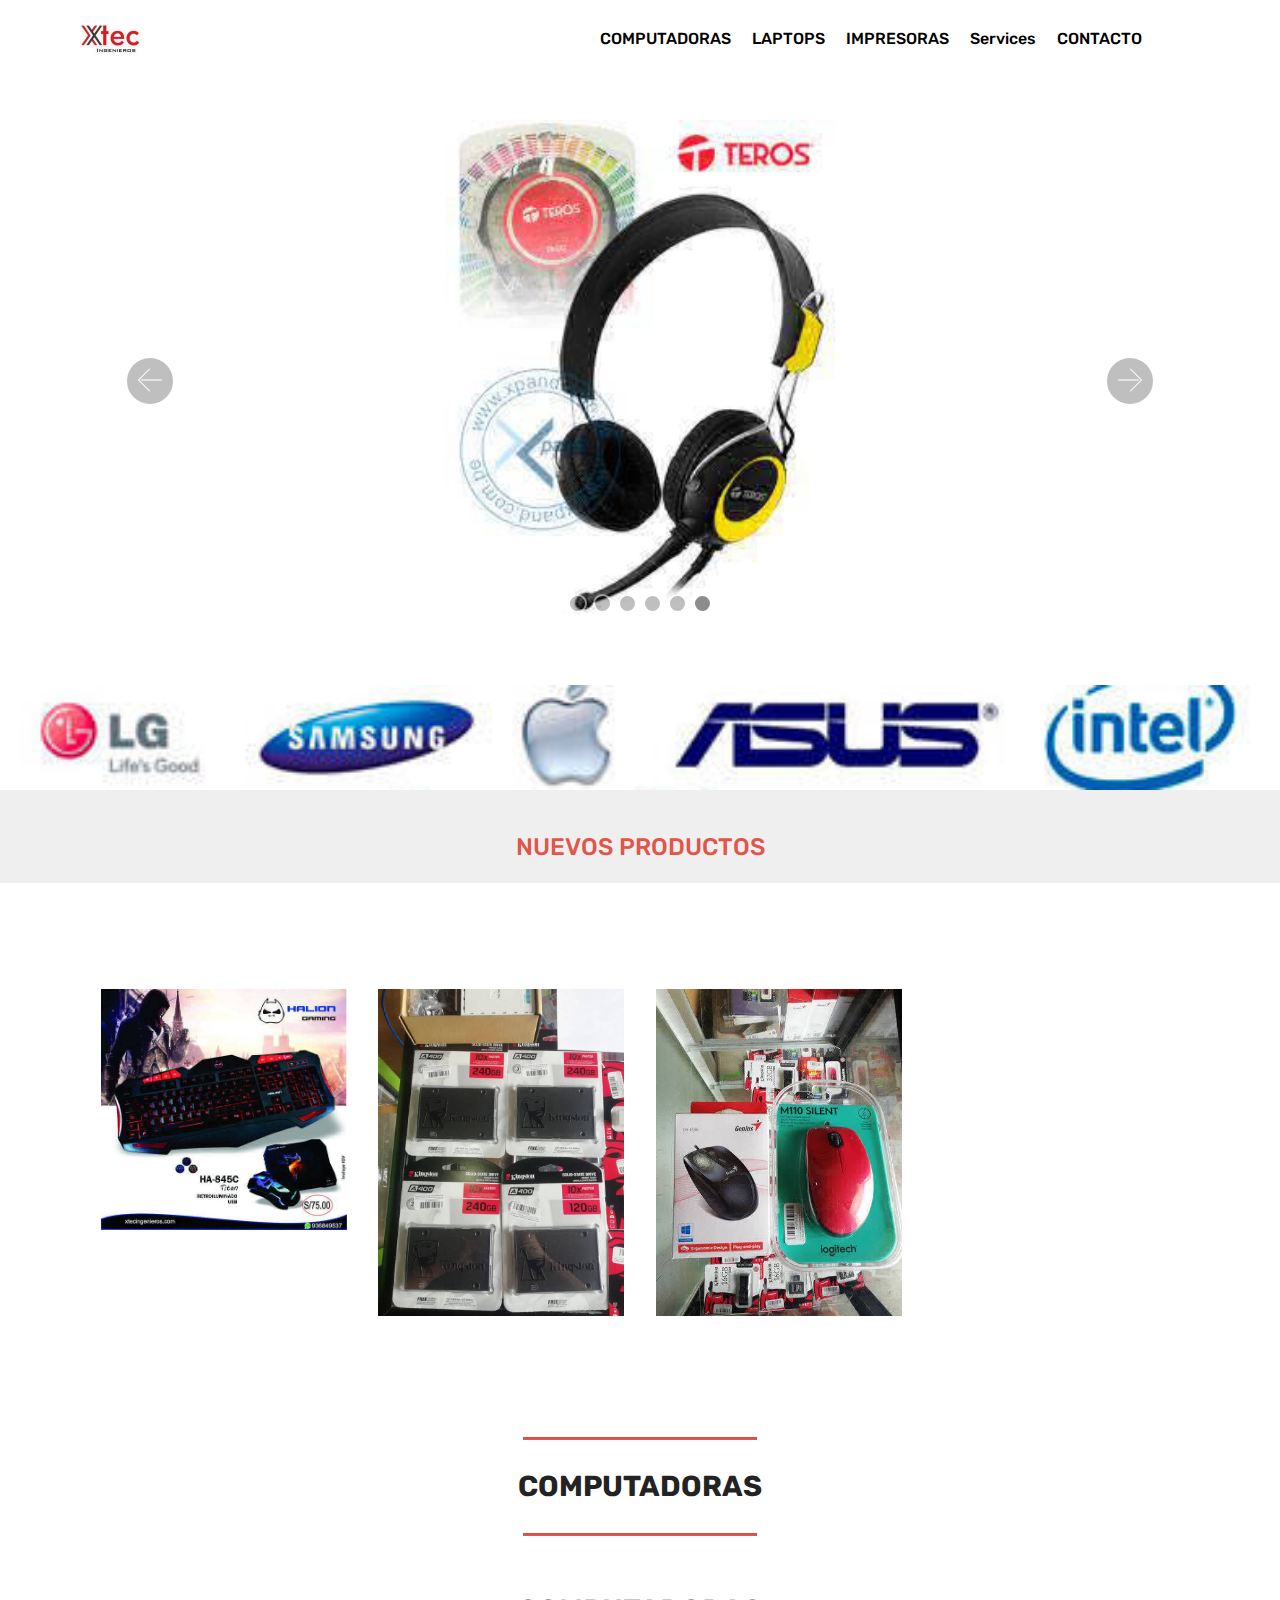
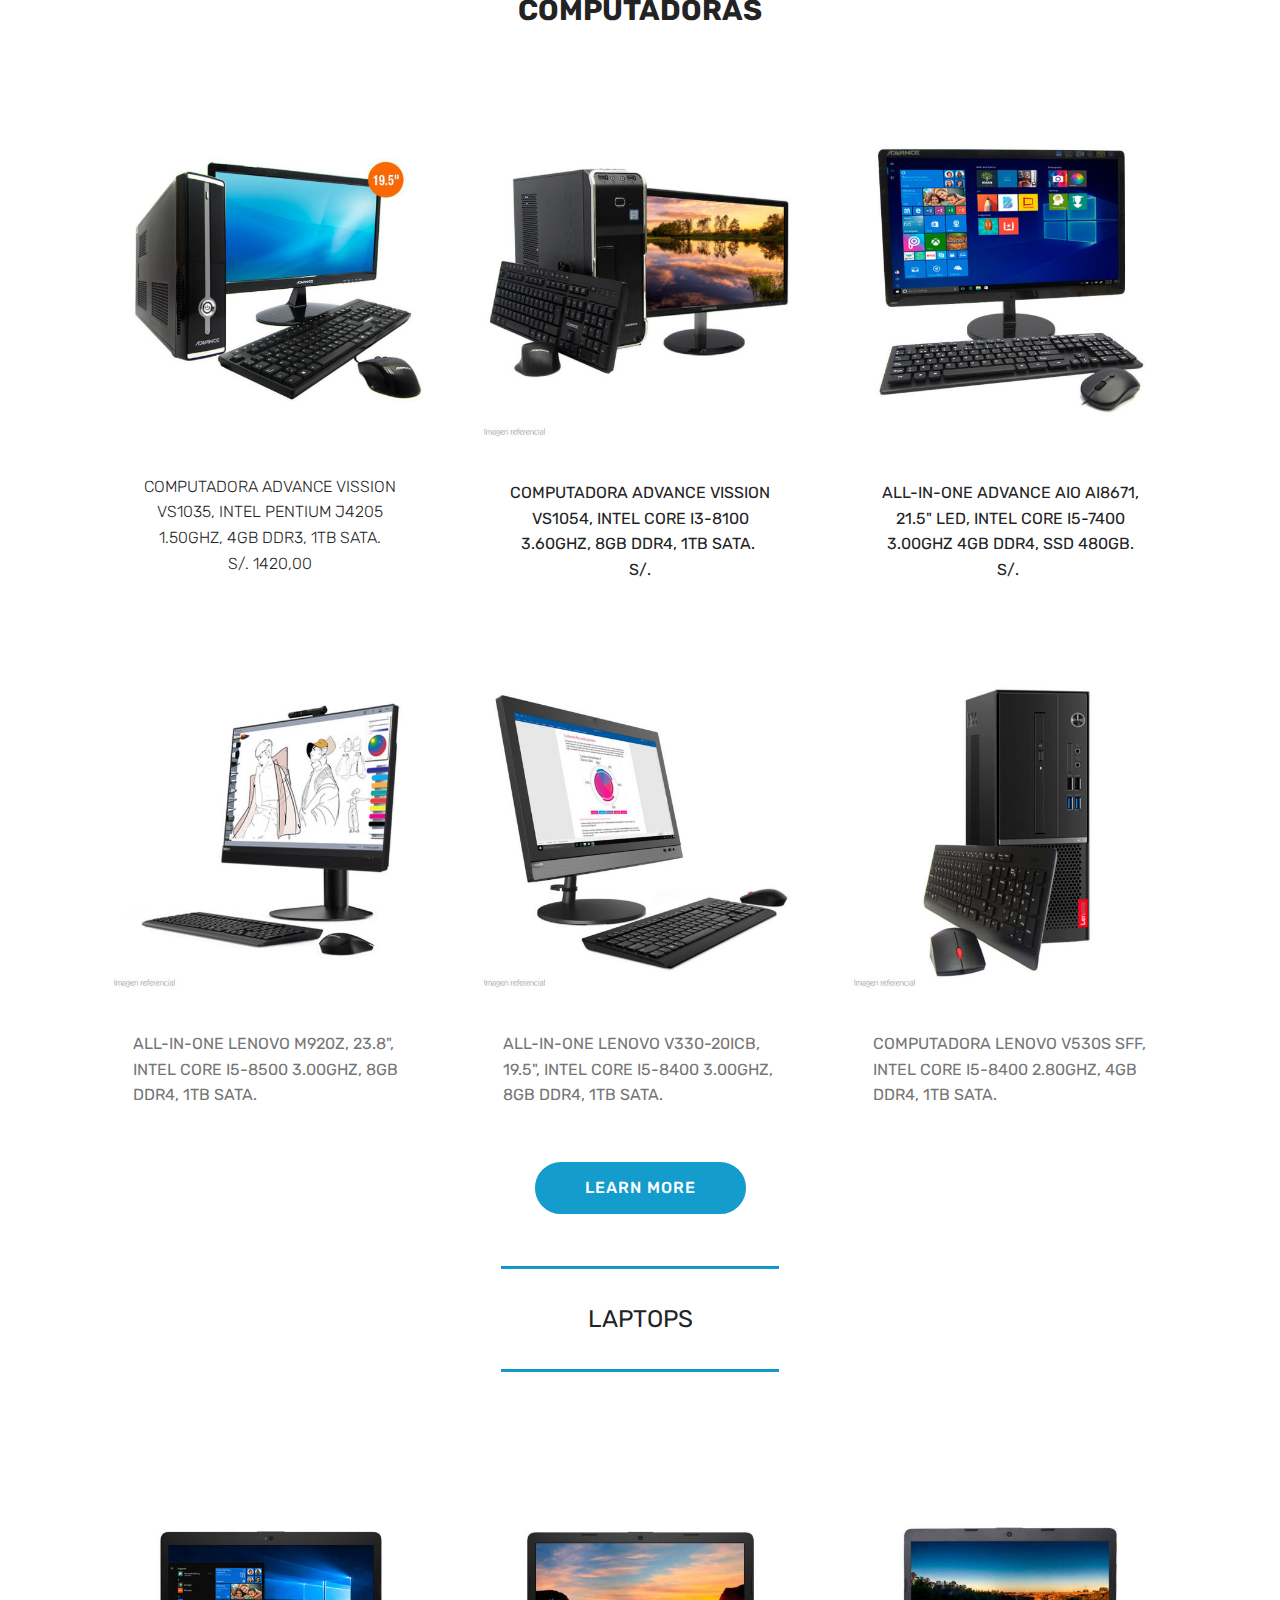
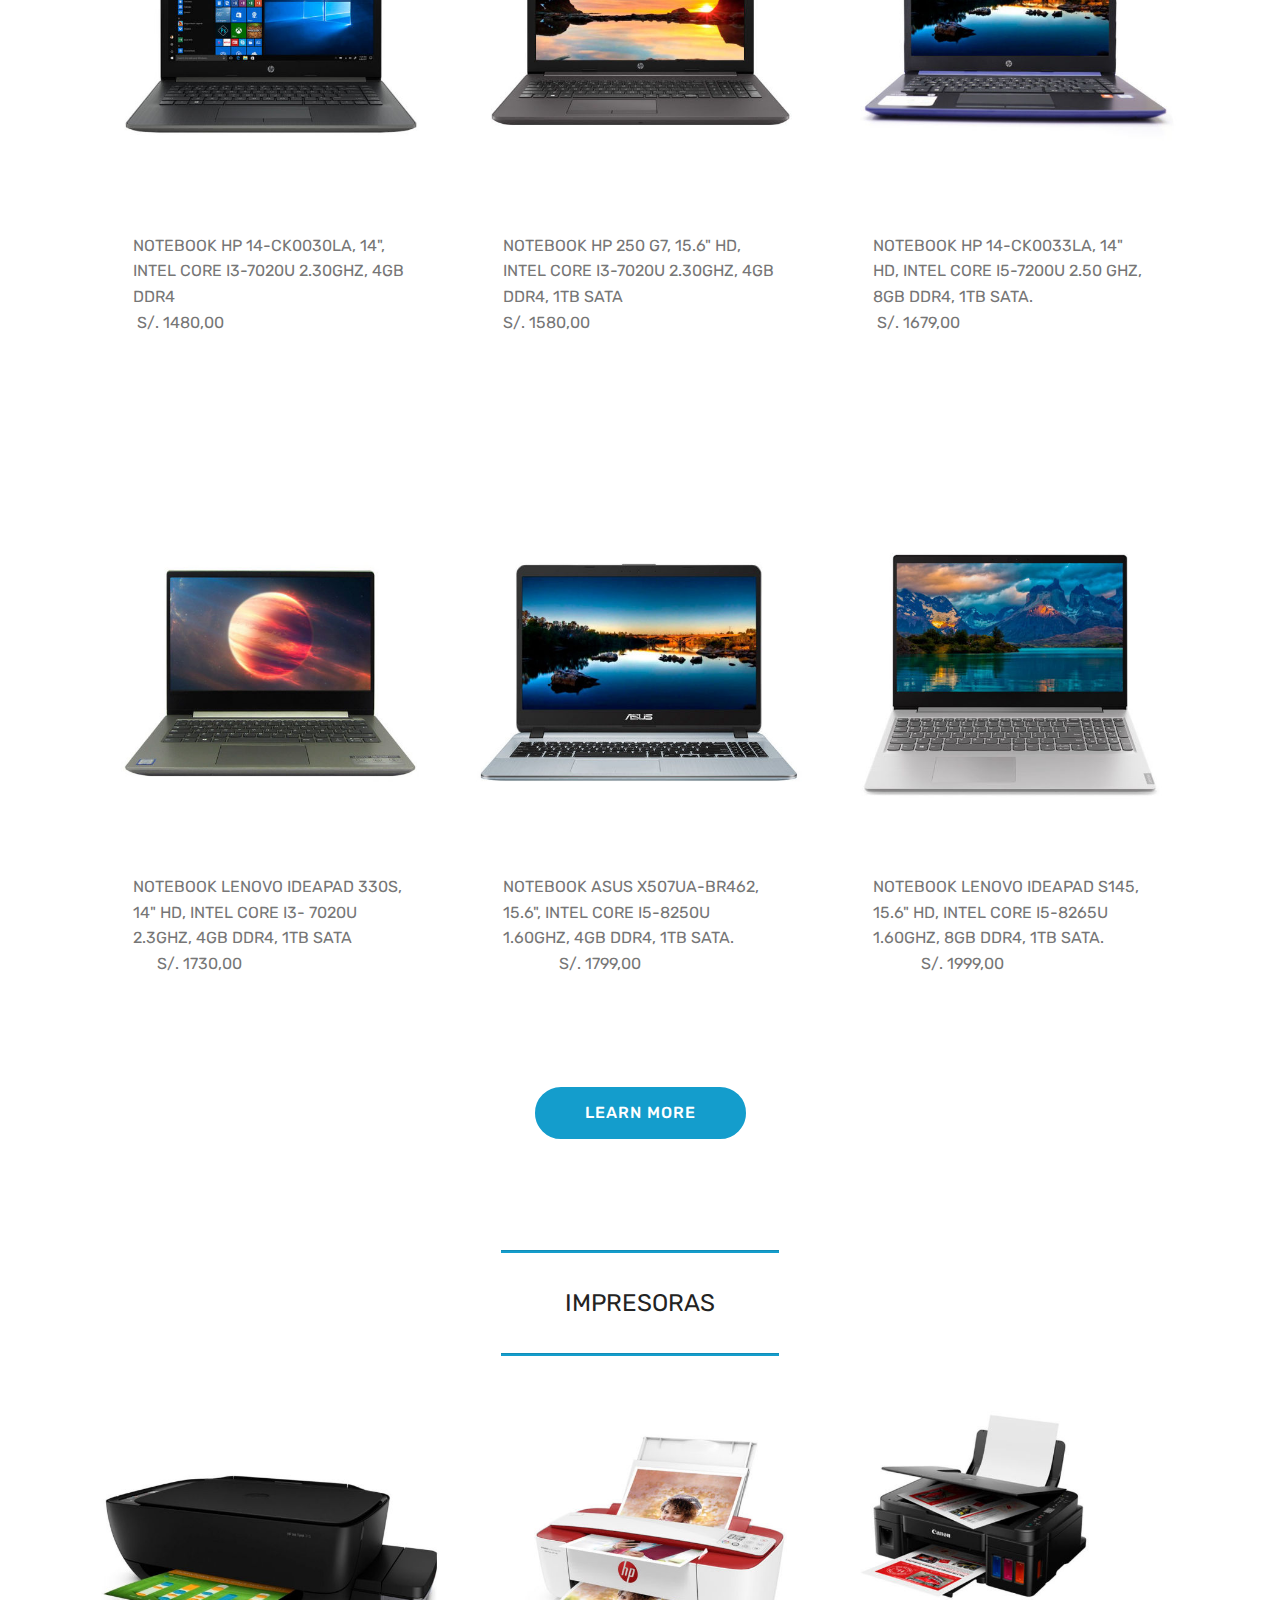
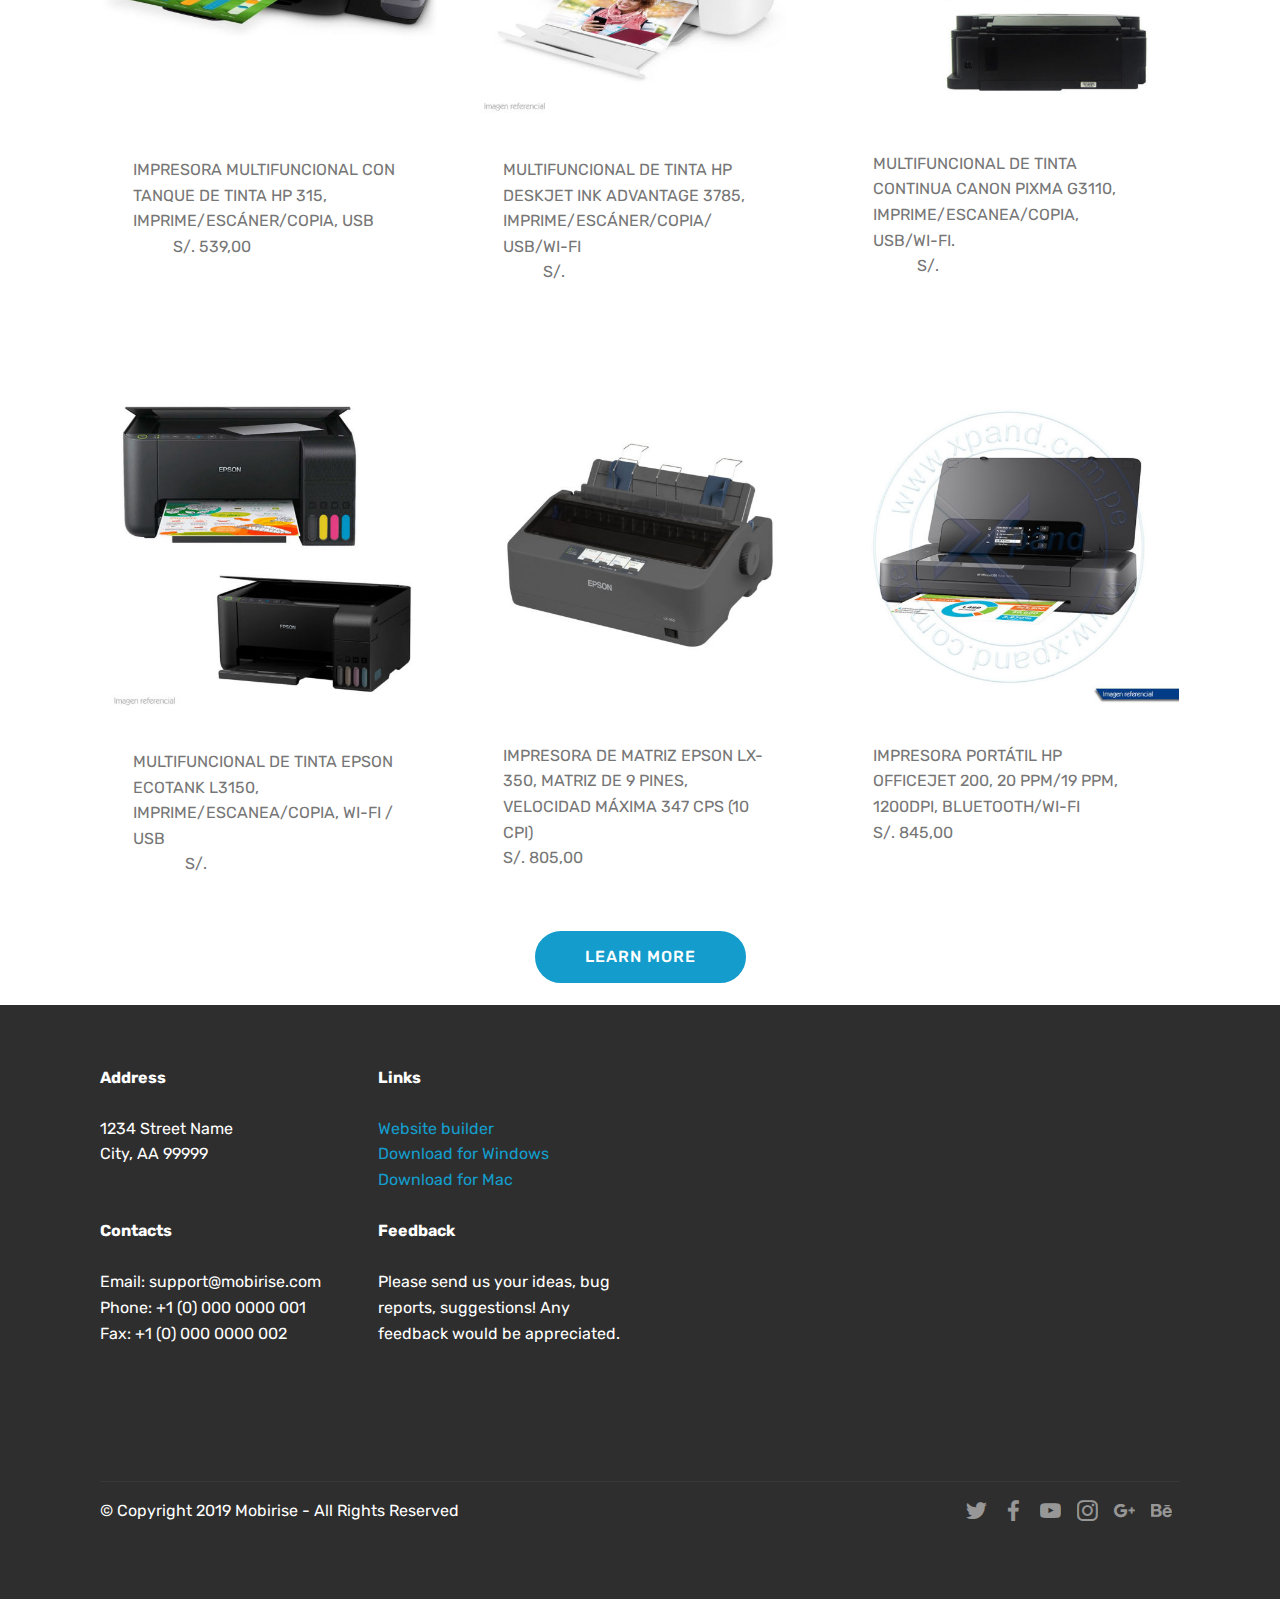
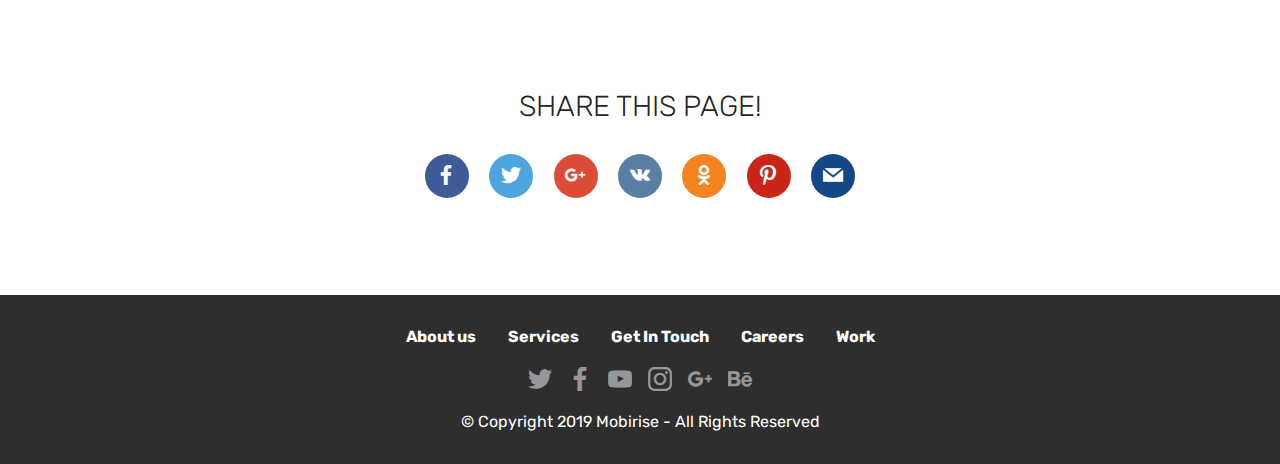
==== commit fdc9424a: "create github pages" ====
--- a/index.html
+++ b/index.html
@@ -62,7 +62,7 @@
     </nav>
 </section>
 
-<section class="engine"><a href="https://mobirise.info">Mobirise</a></section><section class="carousel slide cid-rCsMMN7qor" data-interval="false" id="slider2-j">
+<section class="engine"><a href="https://mobirise.info/c">free site builder</a></section><section class="carousel slide cid-rCsMMN7qor" data-interval="false" id="slider2-j">
 
     
     <div class="container content-slider">
@@ -573,7 +573,7 @@
                 </p>
             </div>
             <div class="col-12 col-md-6">
-                <div class="google-map"><iframe frameborder="0" style="border:0" src="https://www.google.com/maps/embed/v1/place?key=AIzaSyAEIpgj38KyLFELm2bK9Y7krBkz1K-cMq8&amp;q=place_id:ChIJn6wOs6lZwokRLKy1iqRcoKw" allowfullscreen=""></iframe></div>
+                <div class="google-map"><iframe frameborder="0" style="border:0" src="https://www.google.com/maps/embed/v1/place?key=AIzaSyCy9r70T3NYf3PhvVflTo0_zdif2_IoIYs&amp;q=place_id:ChIJn6wOs6lZwokRLKy1iqRcoKw" allowfullscreen=""></iframe></div>
             </div>
         </div>
         <div class="footer-lower">
--- a/assets/mobirise/css/mbr-additional.css
+++ b/assets/mobirise/css/mbr-additional.css
@@ -2736,13 +2736,13 @@
   width: 100%;
 }
 .cid-rCsMlyAyC5 .navbar {
-  background: #ef7469;
+  background: #ffffff;
   transition: none;
   min-height: 77px;
   padding: .5rem 0;
 }
 .cid-rCsMlyAyC5 .navbar-dropdown.bg-color.transparent.opened {
-  background: #ef7469;
+  background: #ffffff;
 }
 .cid-rCsMlyAyC5 a {
   font-style: normal;
@@ -2833,7 +2833,7 @@
   padding-bottom: 0;
 }
 .cid-rCsMlyAyC5 .dropdown .dropdown-menu {
-  background: #ef7469;
+  background: #ffffff;
   display: none;
   position: absolute;
   min-width: 5rem;
@@ -2904,7 +2904,7 @@
   width: 30px;
   height: 2px;
   border-right: 5px;
-  background-color: #ffffff;
+  background-color: #333333;
 }
 .cid-rCsMlyAyC5 button.navbar-toggler .hamburger span:nth-child(1) {
   top: 0;
@@ -3221,13 +3221,13 @@
   width: 100%;
 }
 .cid-rCsMlyAyC5 .navbar {
-  background: #ef7469;
+  background: #ffffff;
   transition: none;
   min-height: 77px;
   padding: .5rem 0;
 }
 .cid-rCsMlyAyC5 .navbar-dropdown.bg-color.transparent.opened {
-  background: #ef7469;
+  background: #ffffff;
 }
 .cid-rCsMlyAyC5 a {
   font-style: normal;
@@ -3318,7 +3318,7 @@
   padding-bottom: 0;
 }
 .cid-rCsMlyAyC5 .dropdown .dropdown-menu {
-  background: #ef7469;
+  background: #ffffff;
   display: none;
   position: absolute;
   min-width: 5rem;
@@ -3389,7 +3389,7 @@
   width: 30px;
   height: 2px;
   border-right: 5px;
-  background-color: #ffffff;
+  background-color: #333333;
 }
 .cid-rCsMlyAyC5 button.navbar-toggler .hamburger span:nth-child(1) {
   top: 0;
@@ -3706,13 +3706,13 @@
   width: 100%;
 }
 .cid-rCsMlyAyC5 .navbar {
-  background: #ef7469;
+  background: #ffffff;
   transition: none;
   min-height: 77px;
   padding: .5rem 0;
 }
 .cid-rCsMlyAyC5 .navbar-dropdown.bg-color.transparent.opened {
-  background: #ef7469;
+  background: #ffffff;
 }
 .cid-rCsMlyAyC5 a {
   font-style: normal;
@@ -3803,7 +3803,7 @@
   padding-bottom: 0;
 }
 .cid-rCsMlyAyC5 .dropdown .dropdown-menu {
-  background: #ef7469;
+  background: #ffffff;
   display: none;
   position: absolute;
   min-width: 5rem;
@@ -3874,7 +3874,7 @@
   width: 30px;
   height: 2px;
   border-right: 5px;
-  background-color: #ffffff;
+  background-color: #333333;
 }
 .cid-rCsMlyAyC5 button.navbar-toggler .hamburger span:nth-child(1) {
   top: 0;
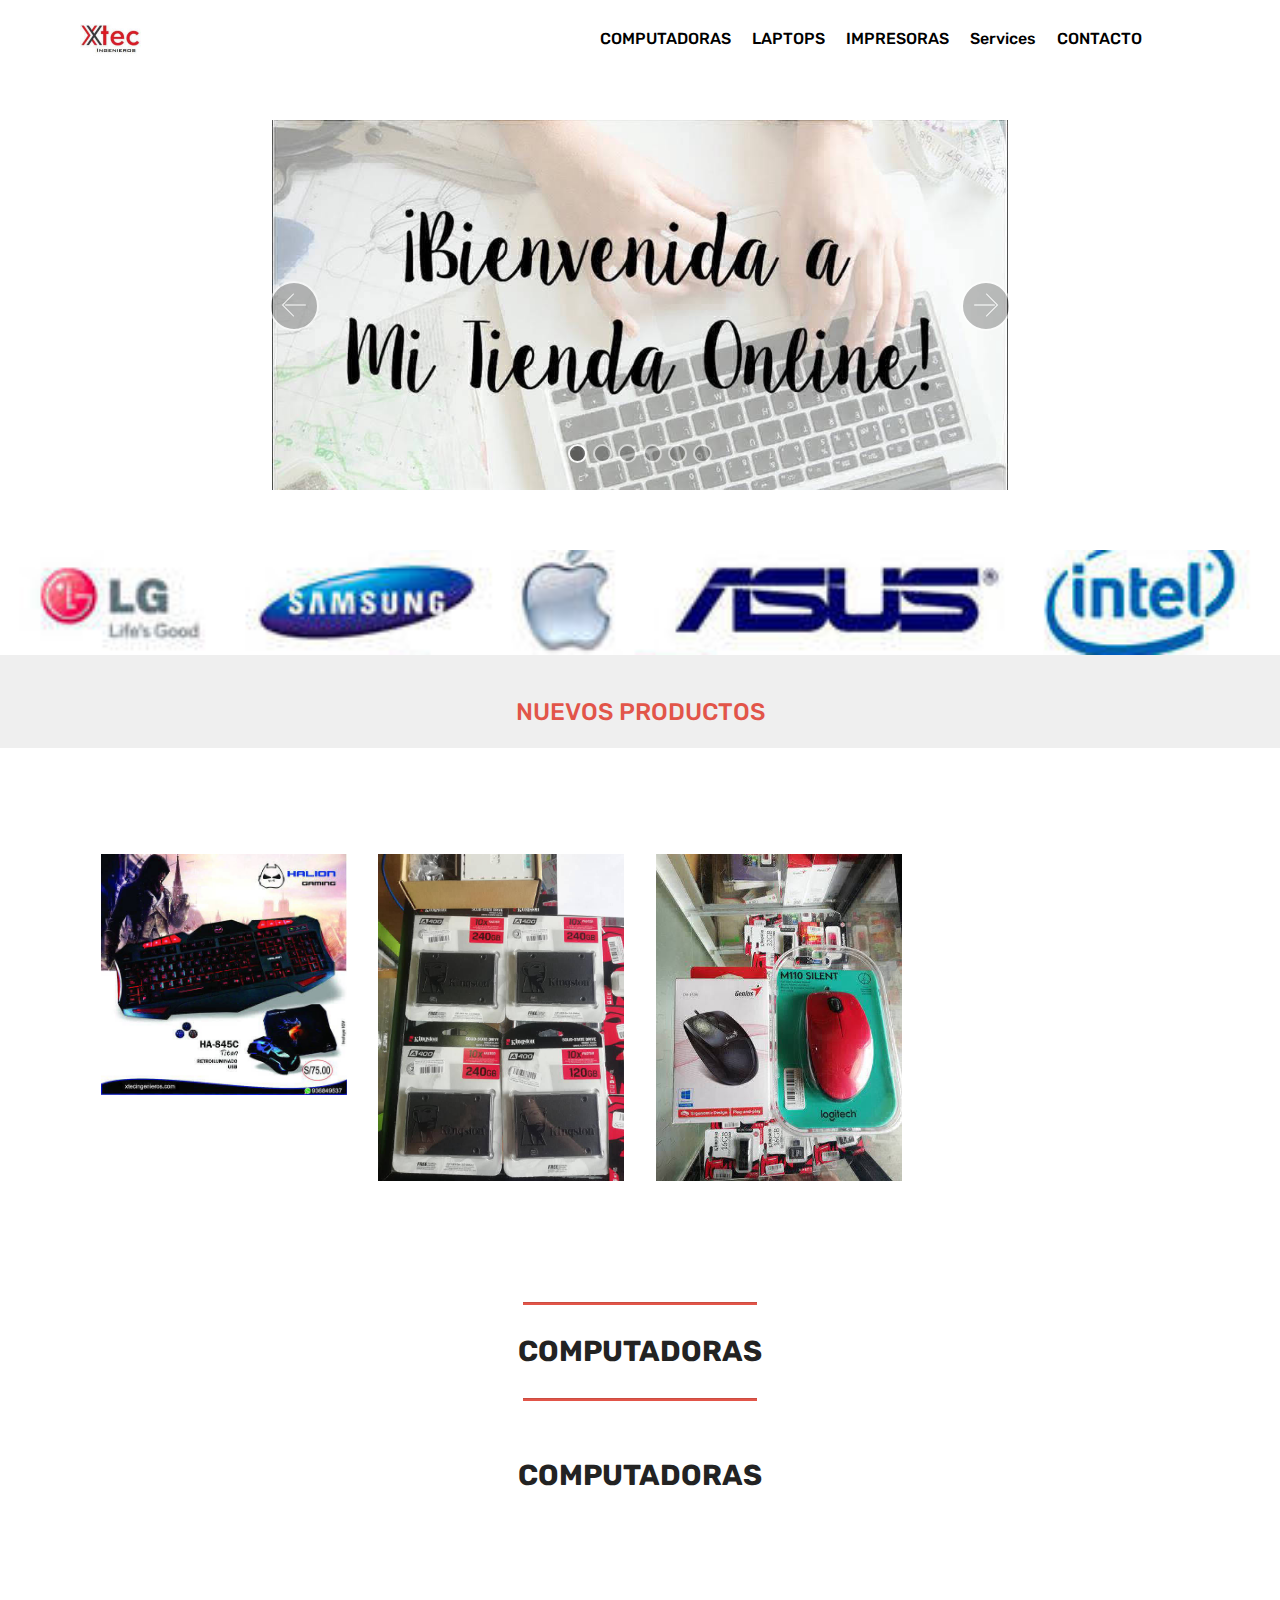
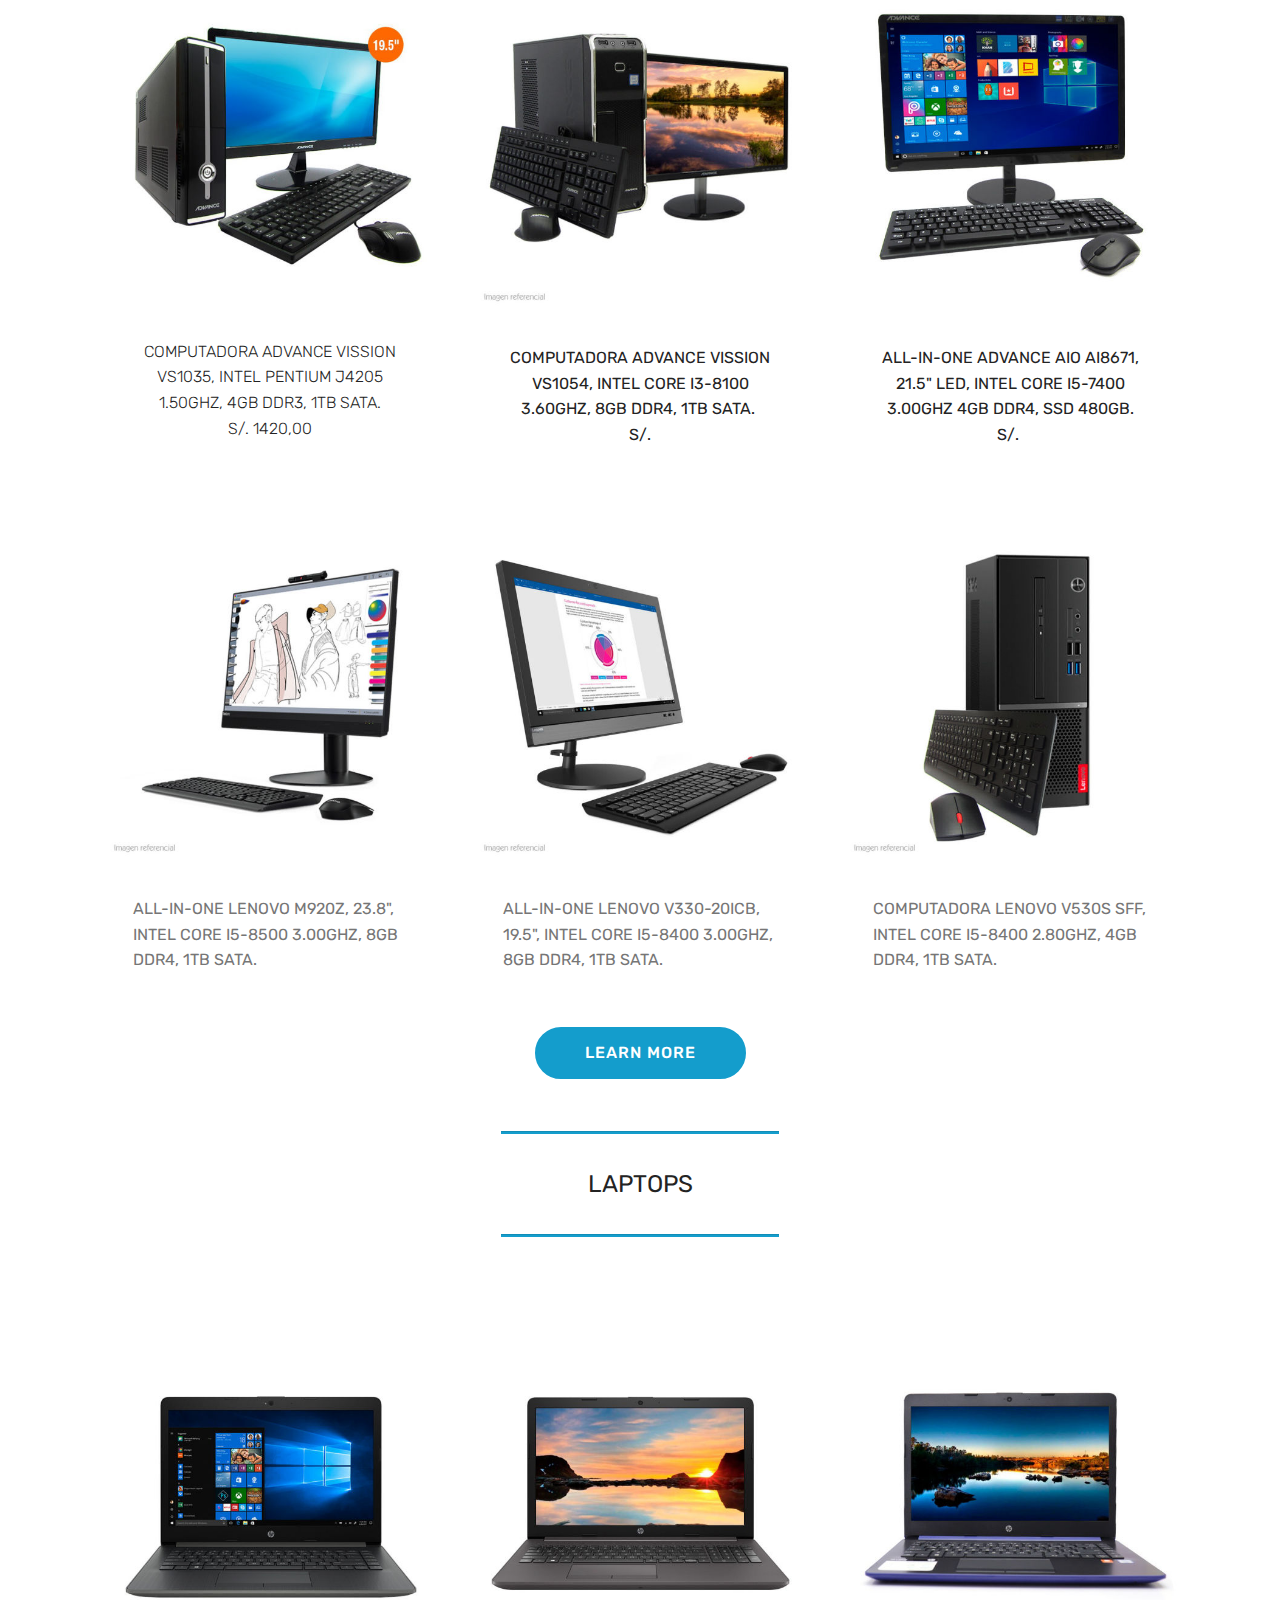
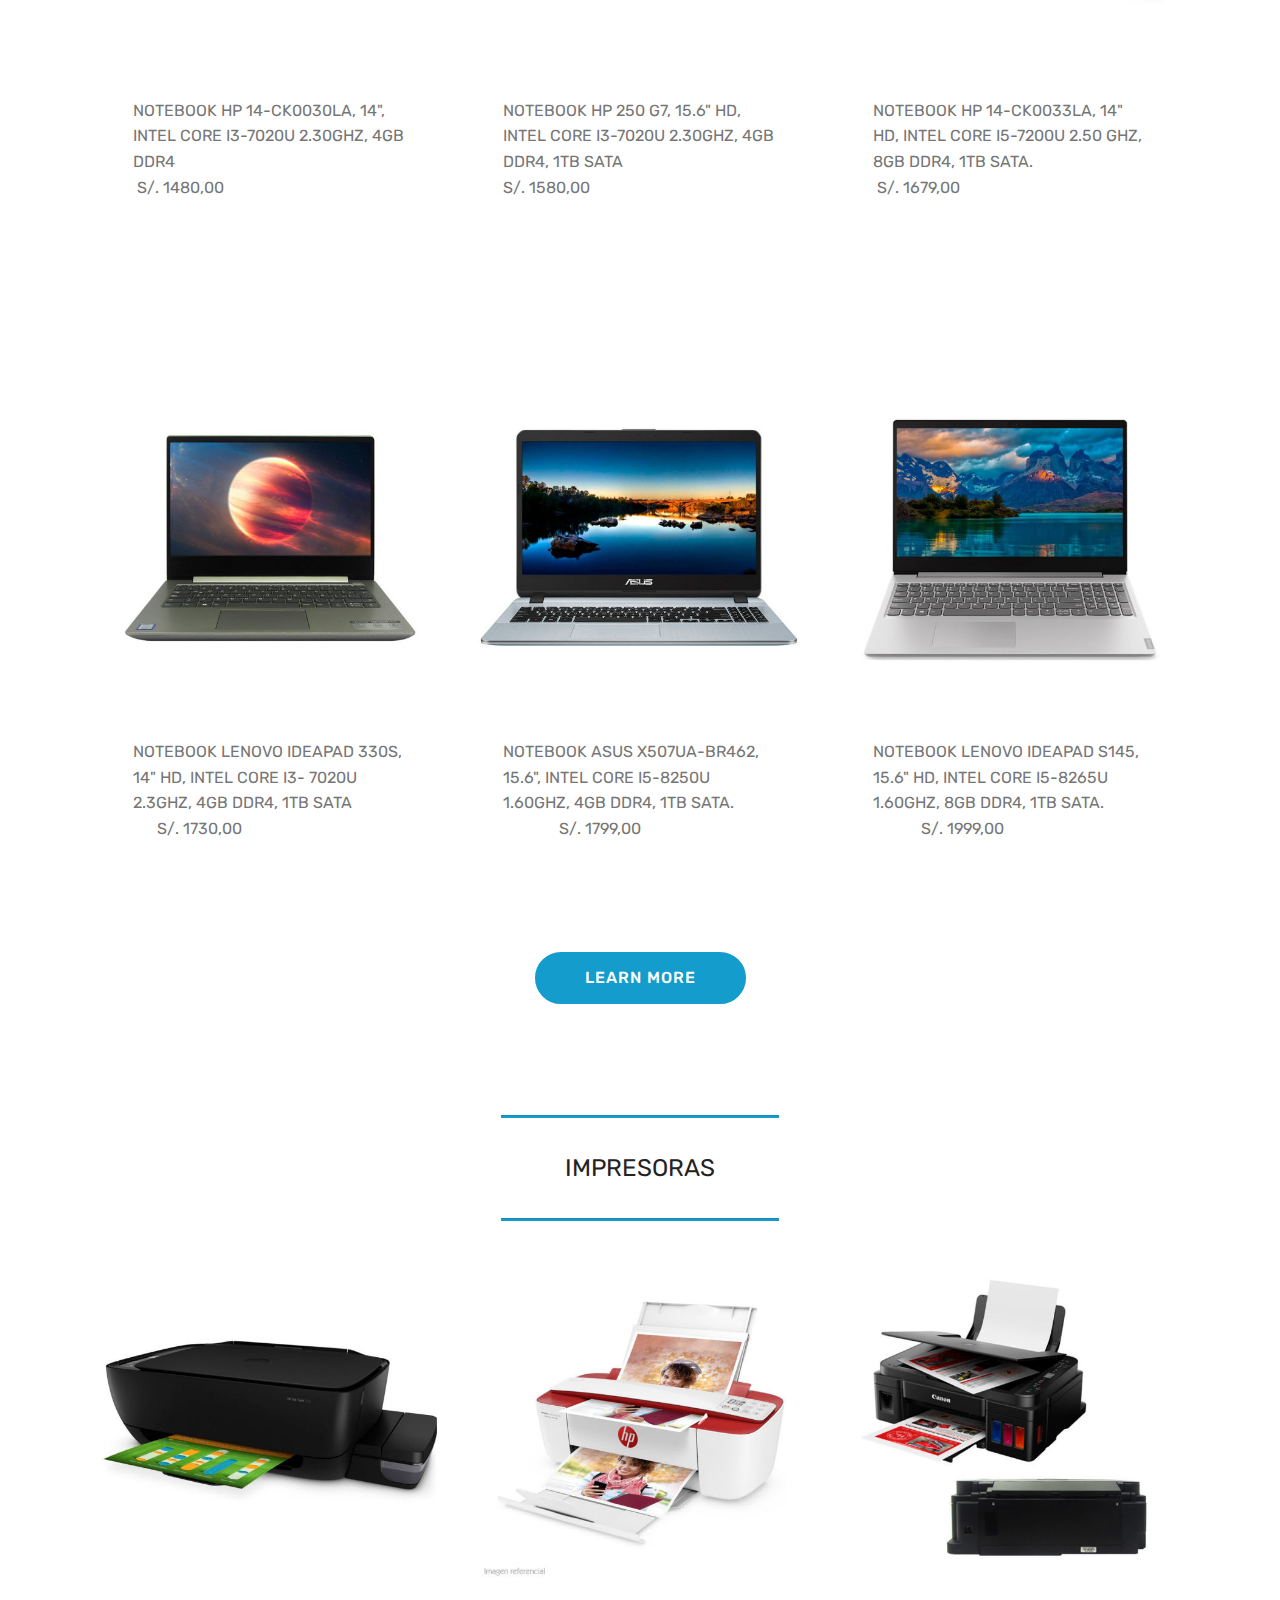
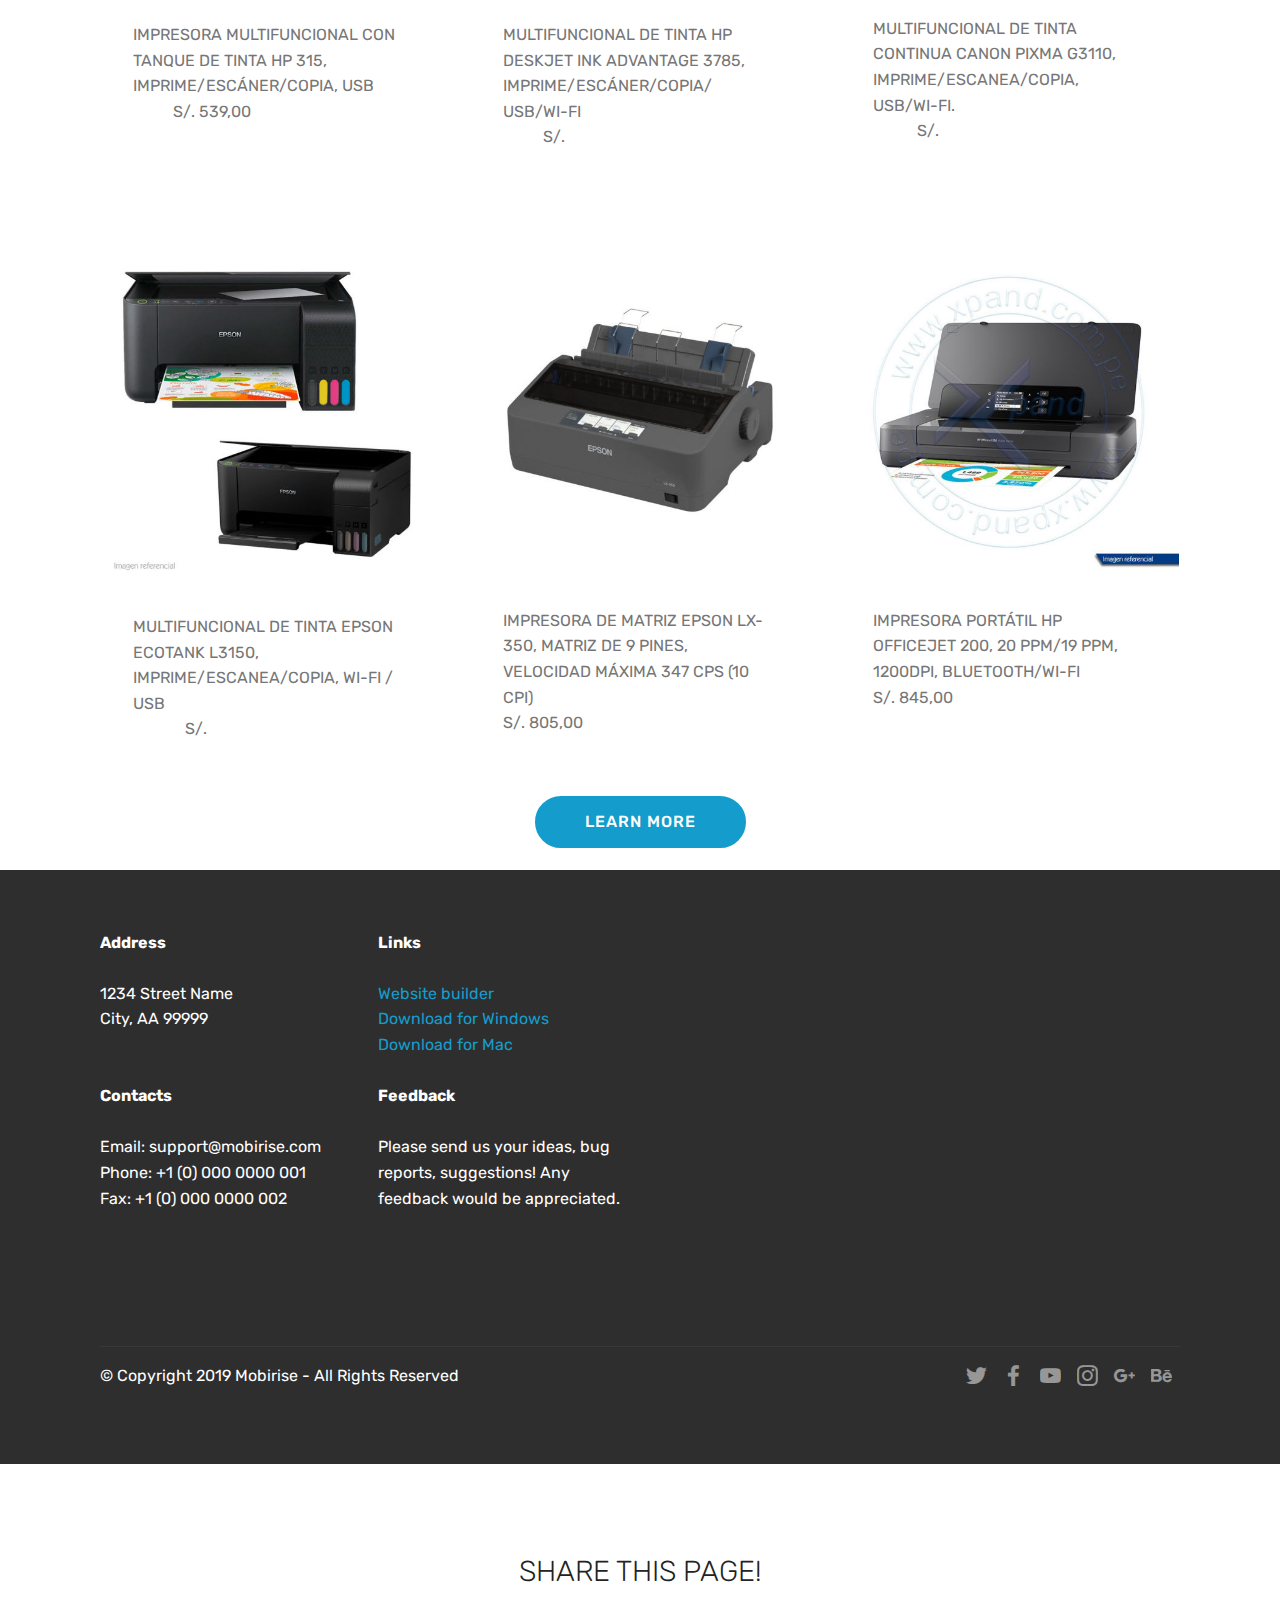
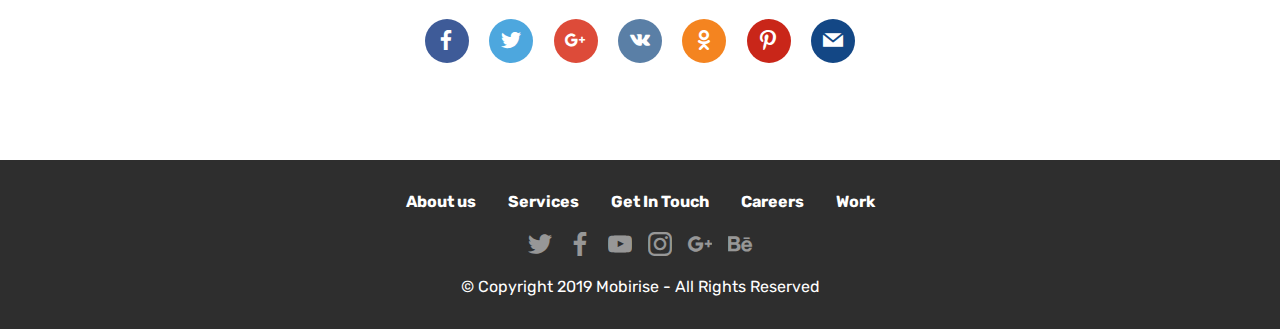
==== commit ed35ff0a: "create github pages" ====
--- a/index.html
+++ b/index.html
@@ -62,12 +62,12 @@
     </nav>
 </section>
 
-<section class="engine"><a href="https://mobirise.info/c">free site builder</a></section><section class="carousel slide cid-rCsMMN7qor" data-interval="false" id="slider2-j">
+<section class="engine"><a href="https://mobirise.info/o">free portfolio site templates</a></section><section class="carousel slide cid-rCsMMN7qor" data-interval="false" id="slider2-j">
 
     
     <div class="container content-slider">
         <div class="content-slider-wrap">
-            <div><div class="mbr-slider slide carousel" data-pause="true" data-keyboard="false" data-ride="false" data-interval="false"><ol class="carousel-indicators"><li data-app-prevent-settings="" data-target="#slider2-j" data-slide-to="0"></li><li data-app-prevent-settings="" data-target="#slider2-j" data-slide-to="1"></li><li data-app-prevent-settings="" data-target="#slider2-j" data-slide-to="2"></li><li data-app-prevent-settings="" data-target="#slider2-j" data-slide-to="3"></li><li data-app-prevent-settings="" data-target="#slider2-j" data-slide-to="4"></li><li data-app-prevent-settings="" data-target="#slider2-j" class=" active" data-slide-to="5"></li></ol><div class="carousel-inner" role="listbox"><div class="carousel-item slider-fullscreen-image" data-bg-video-slide="false" style="background-image: url(assets/images/59380303-763815900686294-2675314542900150272-n-960x483.jpg);"><div class="container container-slide"><div class="image_wrapper"><img src="assets/images/59380303-763815900686294-2675314542900150272-n-960x483.jpg"><div class="carousel-caption justify-content-center"><div class="col-10 align-center"></div></div></div></div></div><div class="carousel-item slider-fullscreen-image" data-bg-video-slide="false" style="background-image: url(assets/images/58543897-763825067352044-6837283512245026816-n-600x600.png);"><div class="container container-slide"><div class="image_wrapper"><img src="assets/images/58543897-763825067352044-6837283512245026816-n-600x600.png"><div class="carousel-caption justify-content-center"><div class="col-10 align-left"></div></div></div></div></div><div class="carousel-item slider-fullscreen-image" data-bg-video-slide="false" style="background-image: url(assets/images/58755138-763827390685145-3056402928035168256-n-500x398.jpg);"><div class="container container-slide"><div class="image_wrapper"><img src="assets/images/58755138-763827390685145-3056402928035168256-n-500x398.jpg"><div class="carousel-caption justify-content-center"><div class="col-10 align-left"></div></div></div></div></div><div class="carousel-item slider-fullscreen-image" data-bg-video-slide="false" style="background-image: url(assets/images/53685716-737612693306615-7240119163635630080-n-960x960.png);"><div class="container container-slide"><div class="image_wrapper"><img src="assets/images/53685716-737612693306615-7240119163635630080-n-960x960.png"><div class="carousel-caption justify-content-center"><div class="col-10 align-left"></div></div></div></div></div><div class="carousel-item slider-fullscreen-image" data-bg-video-slide="false" style="background-image: url(assets/images/53660825-733017770432774-1703463022632108032-n-240x320.jpg);"><div class="container container-slide"><div class="image_wrapper"><img src="assets/images/53660825-733017770432774-1703463022632108032-n-240x320.jpg"><div class="carousel-caption justify-content-center"><div class="col-10 align-left"></div></div></div></div></div><div class="carousel-item slider-fullscreen-image active" data-bg-video-slide="false" style="background-image: url(assets/images/53052547-733017727099445-3901147712971603968-n-240x320.jpg);"><div class="container container-slide"><div class="image_wrapper"><img src="assets/images/53052547-733017727099445-3901147712971603968-n-240x320.jpg"><div class="carousel-caption justify-content-center"><div class="col-10 align-left"></div></div></div></div></div></div><a data-app-prevent-settings="" class="carousel-control carousel-control-prev" role="button" data-slide="prev" href="#slider2-j"><span aria-hidden="true" class="mbri-left mbr-iconfont"></span><span class="sr-only">Previous</span></a><a data-app-prevent-settings="" class="carousel-control carousel-control-next" role="button" data-slide="next" href="#slider2-j"><span aria-hidden="true" class="mbri-right mbr-iconfont"></span><span class="sr-only">Next</span></a></div></div> 
+            <div><div class="mbr-slider slide carousel" data-pause="true" data-keyboard="false" data-ride="false" data-interval="false"><ol class="carousel-indicators"><li data-app-prevent-settings="" data-target="#slider2-j" class=" active" data-slide-to="0"></li><li data-app-prevent-settings="" data-target="#slider2-j" data-slide-to="1"></li><li data-app-prevent-settings="" data-target="#slider2-j" data-slide-to="2"></li><li data-app-prevent-settings="" data-target="#slider2-j" data-slide-to="3"></li><li data-app-prevent-settings="" data-target="#slider2-j" data-slide-to="4"></li><li data-app-prevent-settings="" data-target="#slider2-j" data-slide-to="5"></li></ol><div class="carousel-inner" role="listbox"><div class="carousel-item slider-fullscreen-image active" data-bg-video-slide="false" style="background-image: url(assets/images/59380303-763815900686294-2675314542900150272-n-960x483.jpg);"><div class="container container-slide"><div class="image_wrapper"><img src="assets/images/59380303-763815900686294-2675314542900150272-n-960x483.jpg"><div class="carousel-caption justify-content-center"><div class="col-10 align-right"></div></div></div></div></div><div class="carousel-item slider-fullscreen-image" data-bg-video-slide="false" style="background-image: url(assets/images/58543897-763825067352044-6837283512245026816-n-600x600.png);"><div class="container container-slide"><div class="image_wrapper"><img src="assets/images/58543897-763825067352044-6837283512245026816-n-600x600.png"><div class="carousel-caption justify-content-center"><div class="col-10 align-left"></div></div></div></div></div><div class="carousel-item slider-fullscreen-image" data-bg-video-slide="false" style="background-image: url(assets/images/58755138-763827390685145-3056402928035168256-n-500x398.jpg);"><div class="container container-slide"><div class="image_wrapper"><img src="assets/images/58755138-763827390685145-3056402928035168256-n-500x398.jpg"><div class="carousel-caption justify-content-center"><div class="col-10 align-left"></div></div></div></div></div><div class="carousel-item slider-fullscreen-image" data-bg-video-slide="false" style="background-image: url(assets/images/53685716-737612693306615-7240119163635630080-n-960x960.png);"><div class="container container-slide"><div class="image_wrapper"><img src="assets/images/53685716-737612693306615-7240119163635630080-n-960x960.png"><div class="carousel-caption justify-content-center"><div class="col-10 align-left"></div></div></div></div></div><div class="carousel-item slider-fullscreen-image" data-bg-video-slide="false" style="background-image: url(assets/images/53660825-733017770432774-1703463022632108032-n-240x320.jpg);"><div class="container container-slide"><div class="image_wrapper"><img src="assets/images/53660825-733017770432774-1703463022632108032-n-240x320.jpg"><div class="carousel-caption justify-content-center"><div class="col-10 align-left"></div></div></div></div></div><div class="carousel-item slider-fullscreen-image" data-bg-video-slide="false" style="background-image: url(assets/images/53052547-733017727099445-3901147712971603968-n-240x320.jpg);"><div class="container container-slide"><div class="image_wrapper"><img src="assets/images/53052547-733017727099445-3901147712971603968-n-240x320.jpg"><div class="carousel-caption justify-content-center"><div class="col-10 align-left"></div></div></div></div></div></div><a data-app-prevent-settings="" class="carousel-control carousel-control-prev" role="button" data-slide="prev" href="#slider2-j"><span aria-hidden="true" class="mbri-left mbr-iconfont"></span><span class="sr-only">Previous</span></a><a data-app-prevent-settings="" class="carousel-control carousel-control-next" role="button" data-slide="next" href="#slider2-j"><span aria-hidden="true" class="mbri-right mbr-iconfont"></span><span class="sr-only">Next</span></a></div></div> 
         </div>
     </div>
 </section>
--- a/assets/mobirise/css/mbr-additional.css
+++ b/assets/mobirise/css/mbr-additional.css
@@ -1822,7 +1822,7 @@
 }
 .cid-rCsMMN7qor {
   padding-top: 120px;
-  padding-bottom: 45px;
+  padding-bottom: 60px;
   background-color: #ffffff;
 }
 .cid-rCsMMN7qor .content-slider {
@@ -2083,7 +2083,7 @@
   background: transparent !important;
 }
 .cid-rCsMMN7qor .image_wrapper {
-  height: 520px;
+  height: 370px;
   width: 100%;
   position: relative;
   display: inline-block;
@@ -2096,7 +2096,7 @@
   text-align: center;
 }
 .cid-rCsMMN7qor .content-slider-wrap {
-  width: 100%;
+  width: 74%;
 }
 .cid-rCsQ0wi2rT {
   padding-top: 105px;
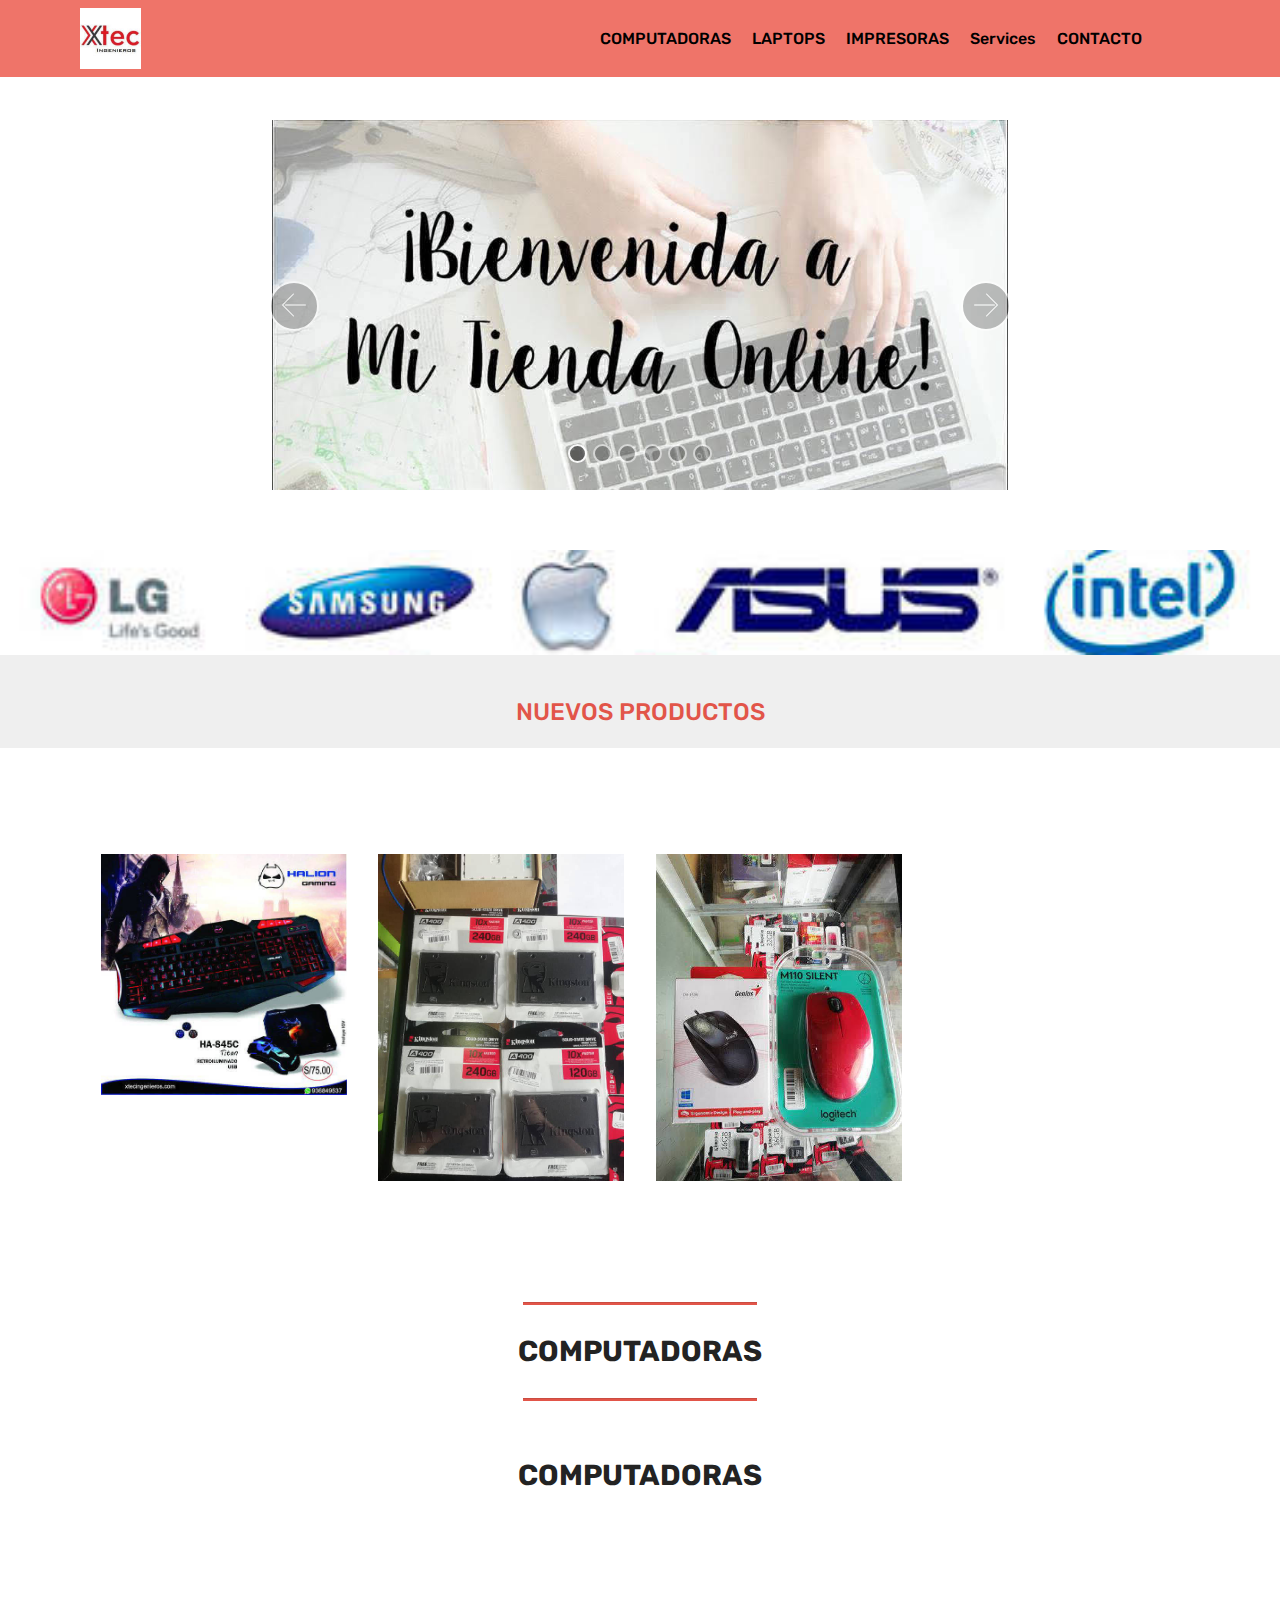
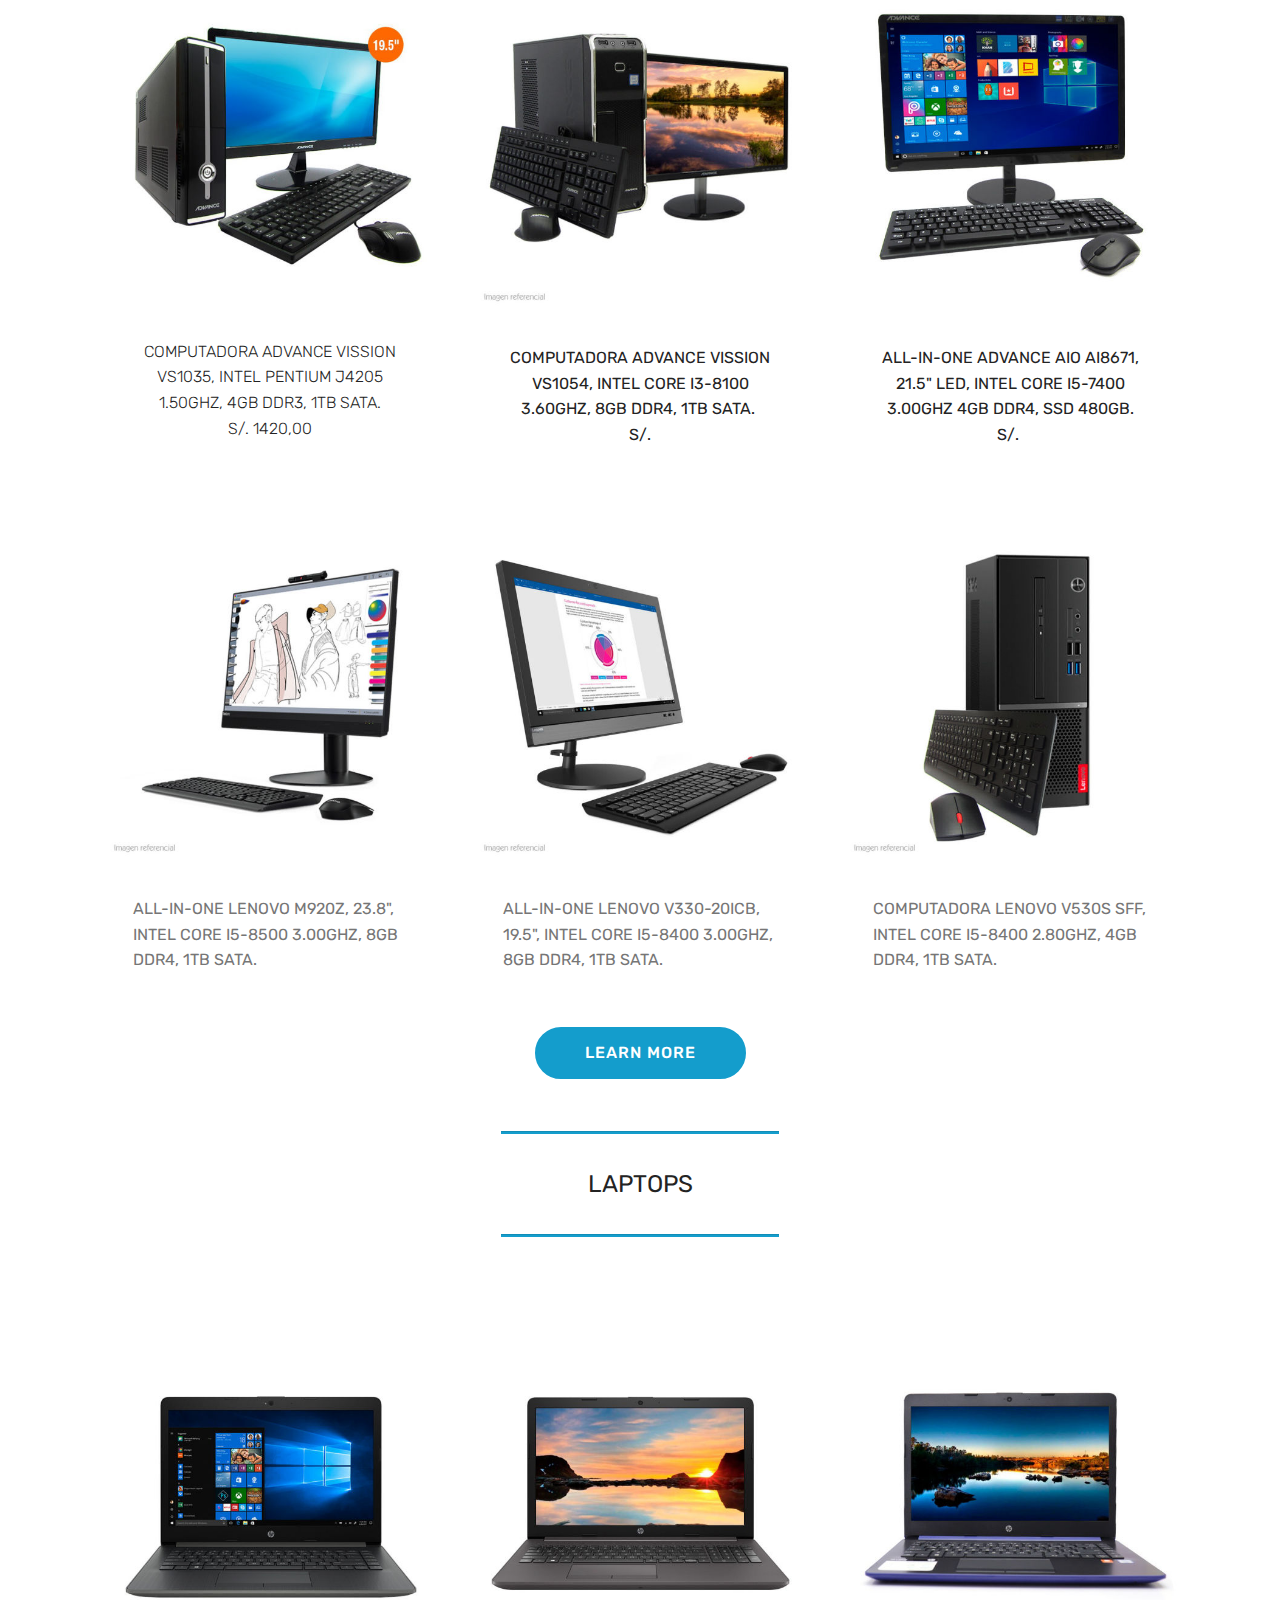
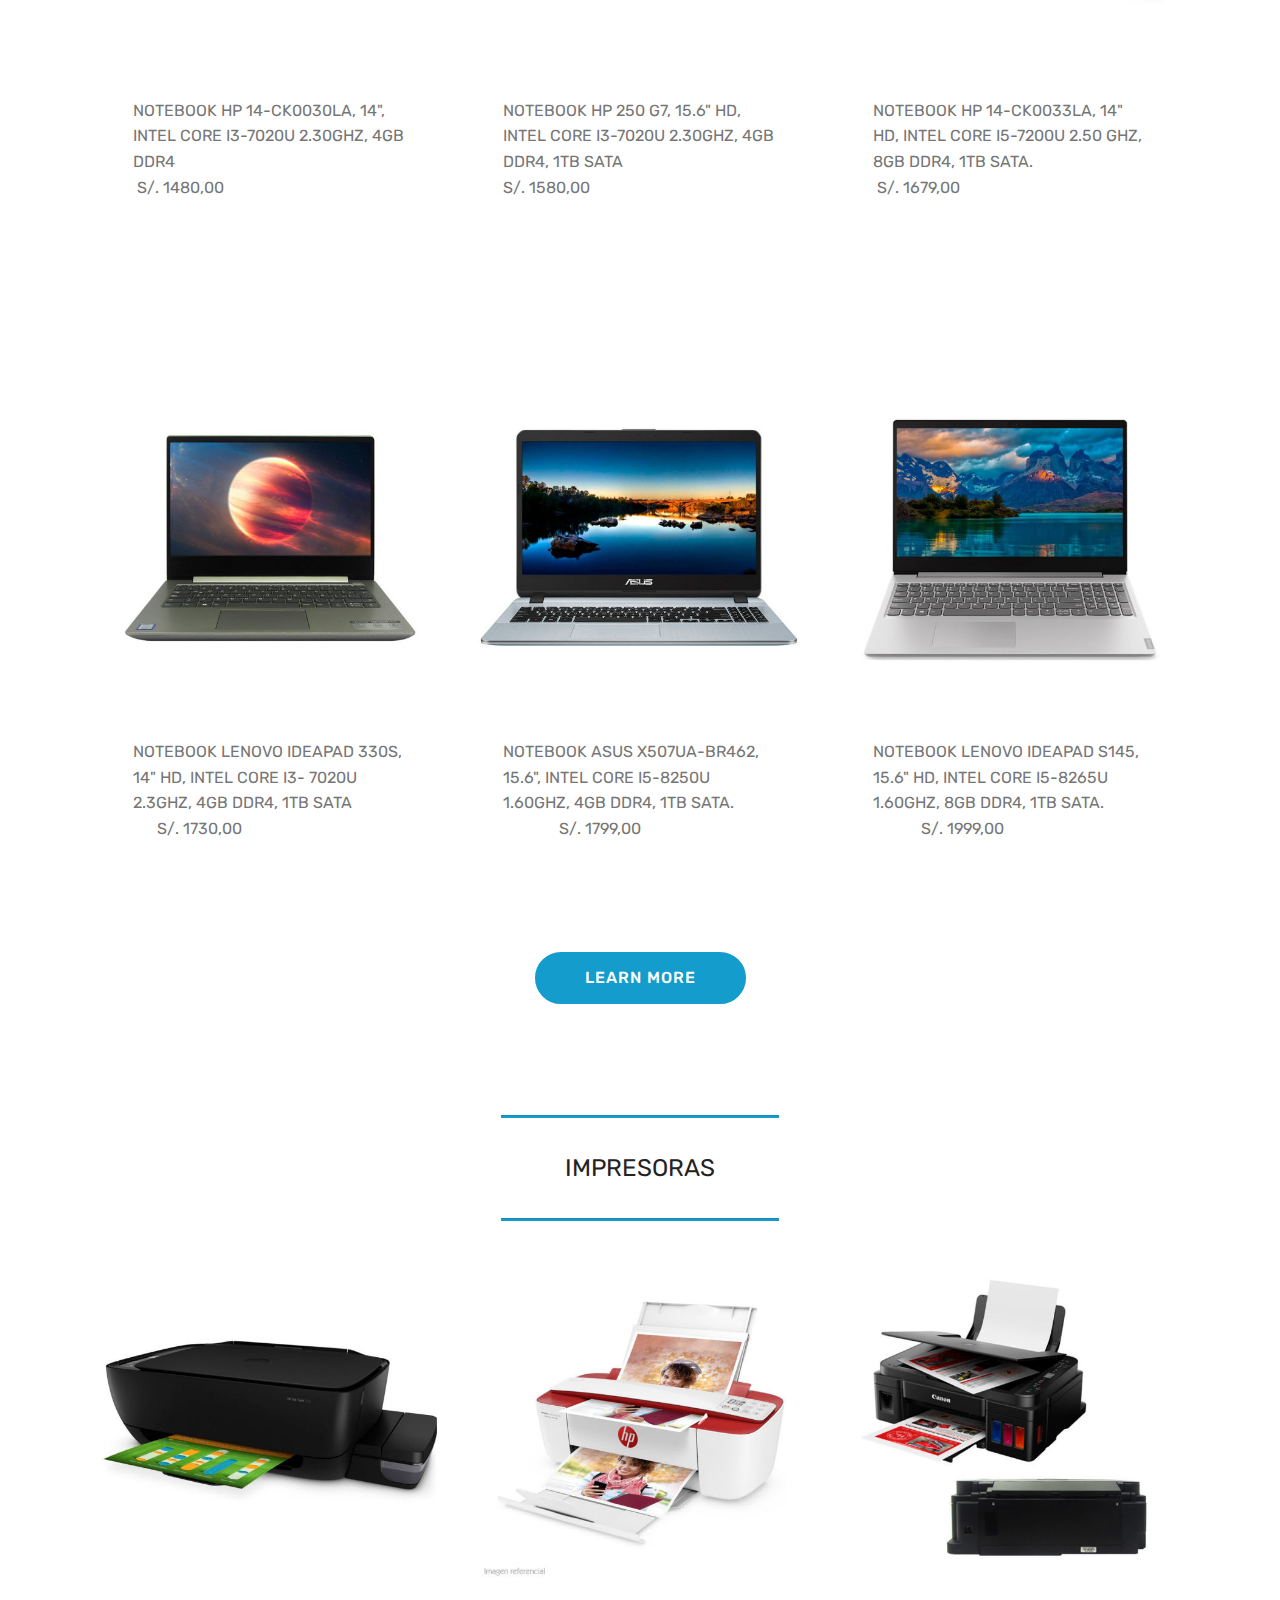
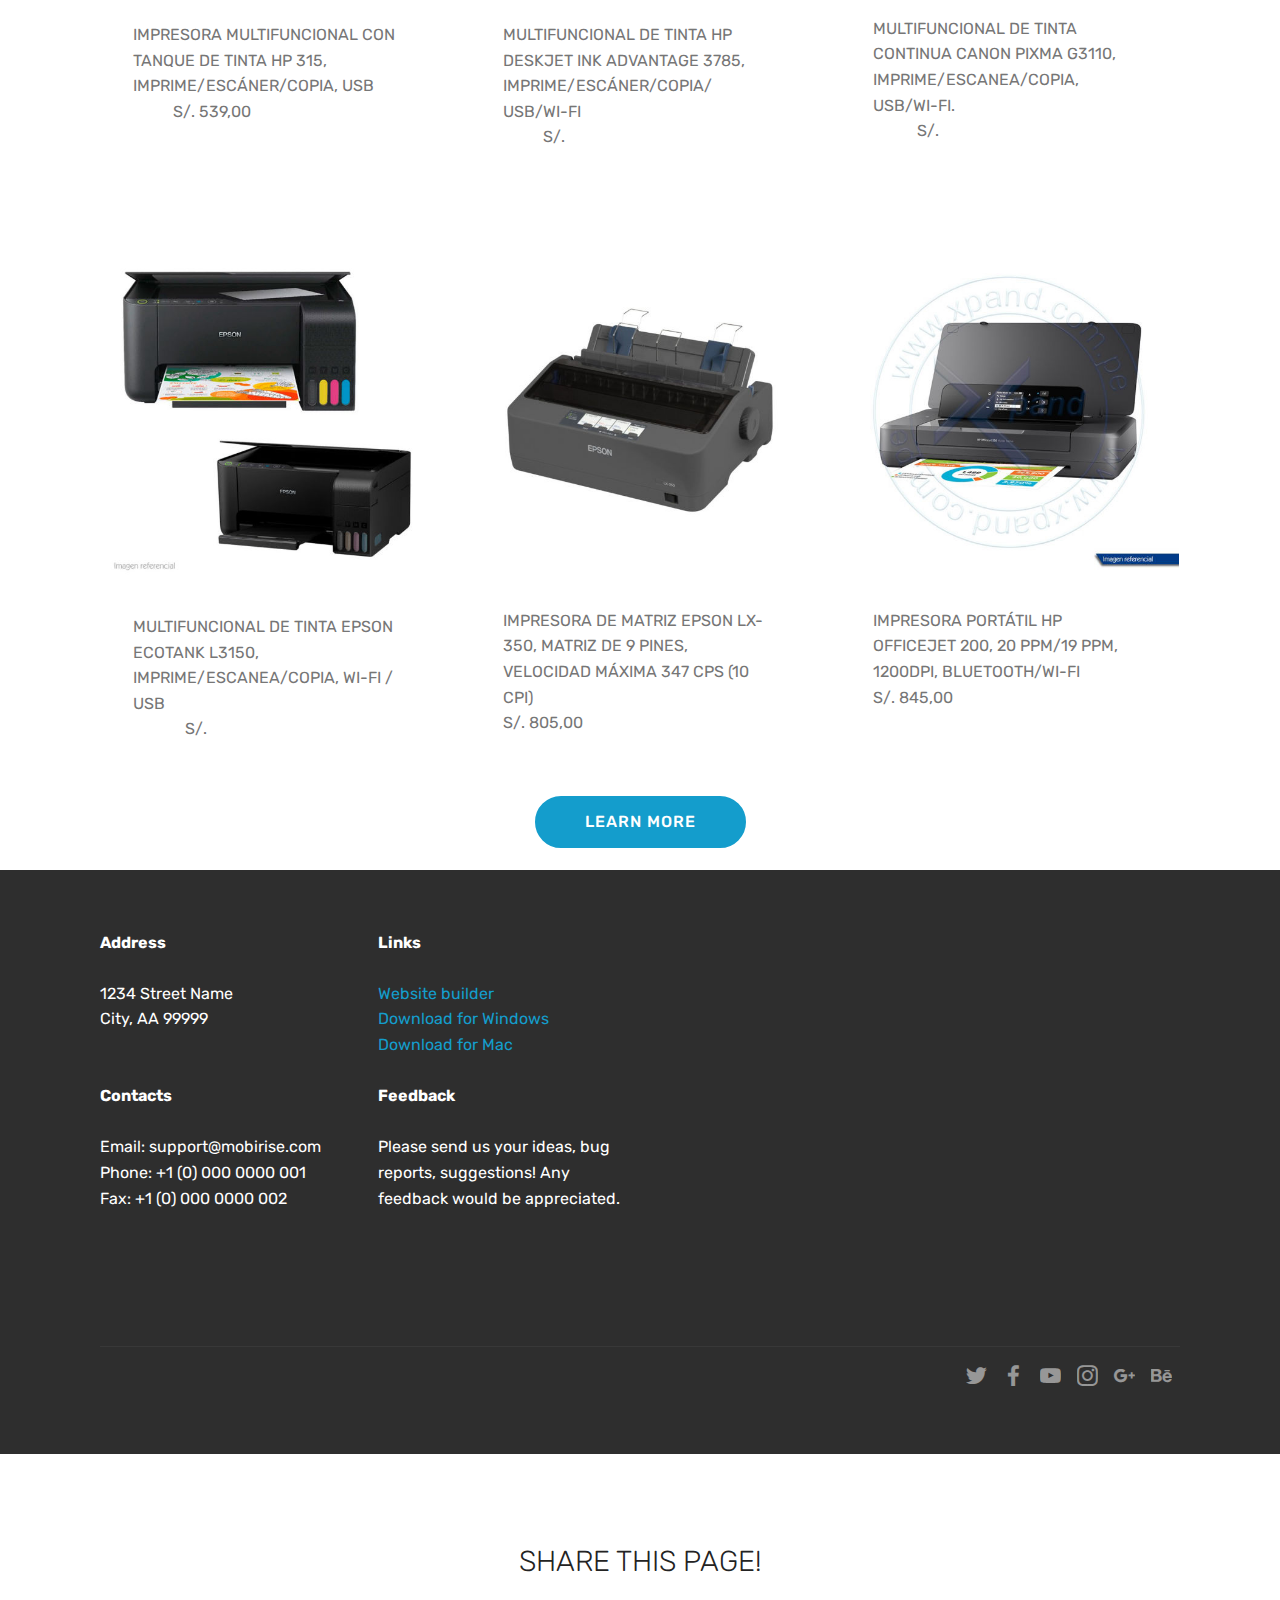
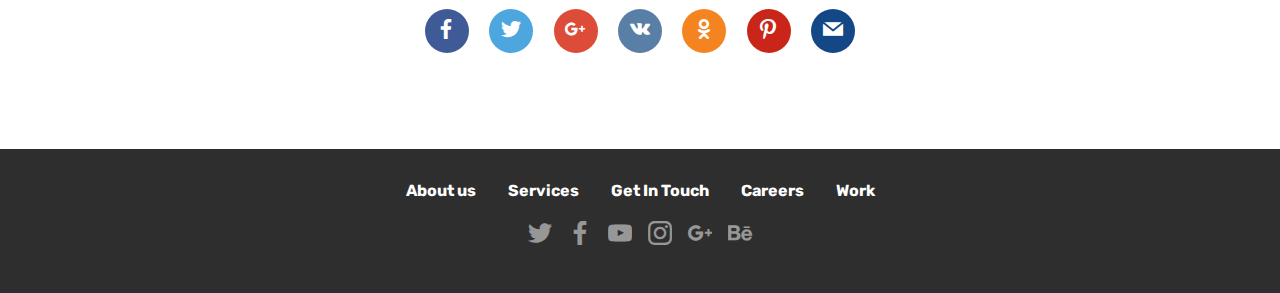
==== commit 3211ace4: "create github pages" ====
--- a/index.html
+++ b/index.html
@@ -62,7 +62,7 @@
     </nav>
 </section>
 
-<section class="engine"><a href="https://mobirise.info/o">free portfolio site templates</a></section><section class="carousel slide cid-rCsMMN7qor" data-interval="false" id="slider2-j">
+<section class="engine"><a href="https://mobirise.info/x">css templates</a></section><section class="carousel slide cid-rCsMMN7qor" data-interval="false" id="slider2-j">
 
     
     <div class="container content-slider">
@@ -584,9 +584,7 @@
             </div>
             <div class="media-container-row mbr-white">
                 <div class="col-sm-6 copyright">
-                    <p class="mbr-text mbr-fonts-style display-7">
-                        © Copyright 2019 Mobirise - All Rights Reserved
-                    </p>
+                    <p class="mbr-text mbr-fonts-style display-7"></p>
                 </div>
                 <div class="col-md-6">
                     <div class="social-list align-right">
@@ -731,9 +729,7 @@
                     </div></div>
             </div>
             <div class="row row-copirayt">
-                <p class="mbr-text mb-0 mbr-fonts-style mbr-white align-center display-7">
-                    © Copyright 2019 Mobirise - All Rights Reserved
-                </p>
+                <p class="mbr-text mb-0 mbr-fonts-style mbr-white align-center display-7"></p>
             </div>
         </div>
     </div>
--- a/assets/mobirise/css/mbr-additional.css
+++ b/assets/mobirise/css/mbr-additional.css
@@ -1414,13 +1414,13 @@
   box-shadow: none !important;
 }
 .cid-rCsMlyAyC5 .navbar {
-  background: #ef7469;
+  background: #ffffff;
   transition: none;
   min-height: 77px;
   padding: .5rem 0;
 }
 .cid-rCsMlyAyC5 .navbar-dropdown.bg-color.transparent.opened {
-  background: #ef7469;
+  background: #ffffff;
 }
 .cid-rCsMlyAyC5 a {
   font-style: normal;
@@ -1511,7 +1511,7 @@
   padding-bottom: 0;
 }
 .cid-rCsMlyAyC5 .dropdown .dropdown-menu {
-  background: #ef7469;
+  background: #ffffff;
   display: none;
   position: absolute;
   min-width: 5rem;
@@ -2736,13 +2736,13 @@
   width: 100%;
 }
 .cid-rCsMlyAyC5 .navbar {
-  background: #ffffff;
+  background: #ef7469;
   transition: none;
   min-height: 77px;
   padding: .5rem 0;
 }
 .cid-rCsMlyAyC5 .navbar-dropdown.bg-color.transparent.opened {
-  background: #ffffff;
+  background: #ef7469;
 }
 .cid-rCsMlyAyC5 a {
   font-style: normal;
@@ -2833,7 +2833,7 @@
   padding-bottom: 0;
 }
 .cid-rCsMlyAyC5 .dropdown .dropdown-menu {
-  background: #ffffff;
+  background: #ef7469;
   display: none;
   position: absolute;
   min-width: 5rem;
@@ -2904,7 +2904,7 @@
   width: 30px;
   height: 2px;
   border-right: 5px;
-  background-color: #333333;
+  background-color: #ffffff;
 }
 .cid-rCsMlyAyC5 button.navbar-toggler .hamburger span:nth-child(1) {
   top: 0;
@@ -3221,13 +3221,13 @@
   width: 100%;
 }
 .cid-rCsMlyAyC5 .navbar {
-  background: #ffffff;
+  background: #ef7469;
   transition: none;
   min-height: 77px;
   padding: .5rem 0;
 }
 .cid-rCsMlyAyC5 .navbar-dropdown.bg-color.transparent.opened {
-  background: #ffffff;
+  background: #ef7469;
 }
 .cid-rCsMlyAyC5 a {
   font-style: normal;
@@ -3318,7 +3318,7 @@
   padding-bottom: 0;
 }
 .cid-rCsMlyAyC5 .dropdown .dropdown-menu {
-  background: #ffffff;
+  background: #ef7469;
   display: none;
   position: absolute;
   min-width: 5rem;
@@ -3389,7 +3389,7 @@
   width: 30px;
   height: 2px;
   border-right: 5px;
-  background-color: #333333;
+  background-color: #ffffff;
 }
 .cid-rCsMlyAyC5 button.navbar-toggler .hamburger span:nth-child(1) {
   top: 0;
@@ -3706,13 +3706,13 @@
   width: 100%;
 }
 .cid-rCsMlyAyC5 .navbar {
-  background: #ffffff;
+  background: #ef7469;
   transition: none;
   min-height: 77px;
   padding: .5rem 0;
 }
 .cid-rCsMlyAyC5 .navbar-dropdown.bg-color.transparent.opened {
-  background: #ffffff;
+  background: #ef7469;
 }
 .cid-rCsMlyAyC5 a {
   font-style: normal;
@@ -3803,7 +3803,7 @@
   padding-bottom: 0;
 }
 .cid-rCsMlyAyC5 .dropdown .dropdown-menu {
-  background: #ffffff;
+  background: #ef7469;
   display: none;
   position: absolute;
   min-width: 5rem;
@@ -3874,7 +3874,7 @@
   width: 30px;
   height: 2px;
   border-right: 5px;
-  background-color: #333333;
+  background-color: #ffffff;
 }
 .cid-rCsMlyAyC5 button.navbar-toggler .hamburger span:nth-child(1) {
   top: 0;
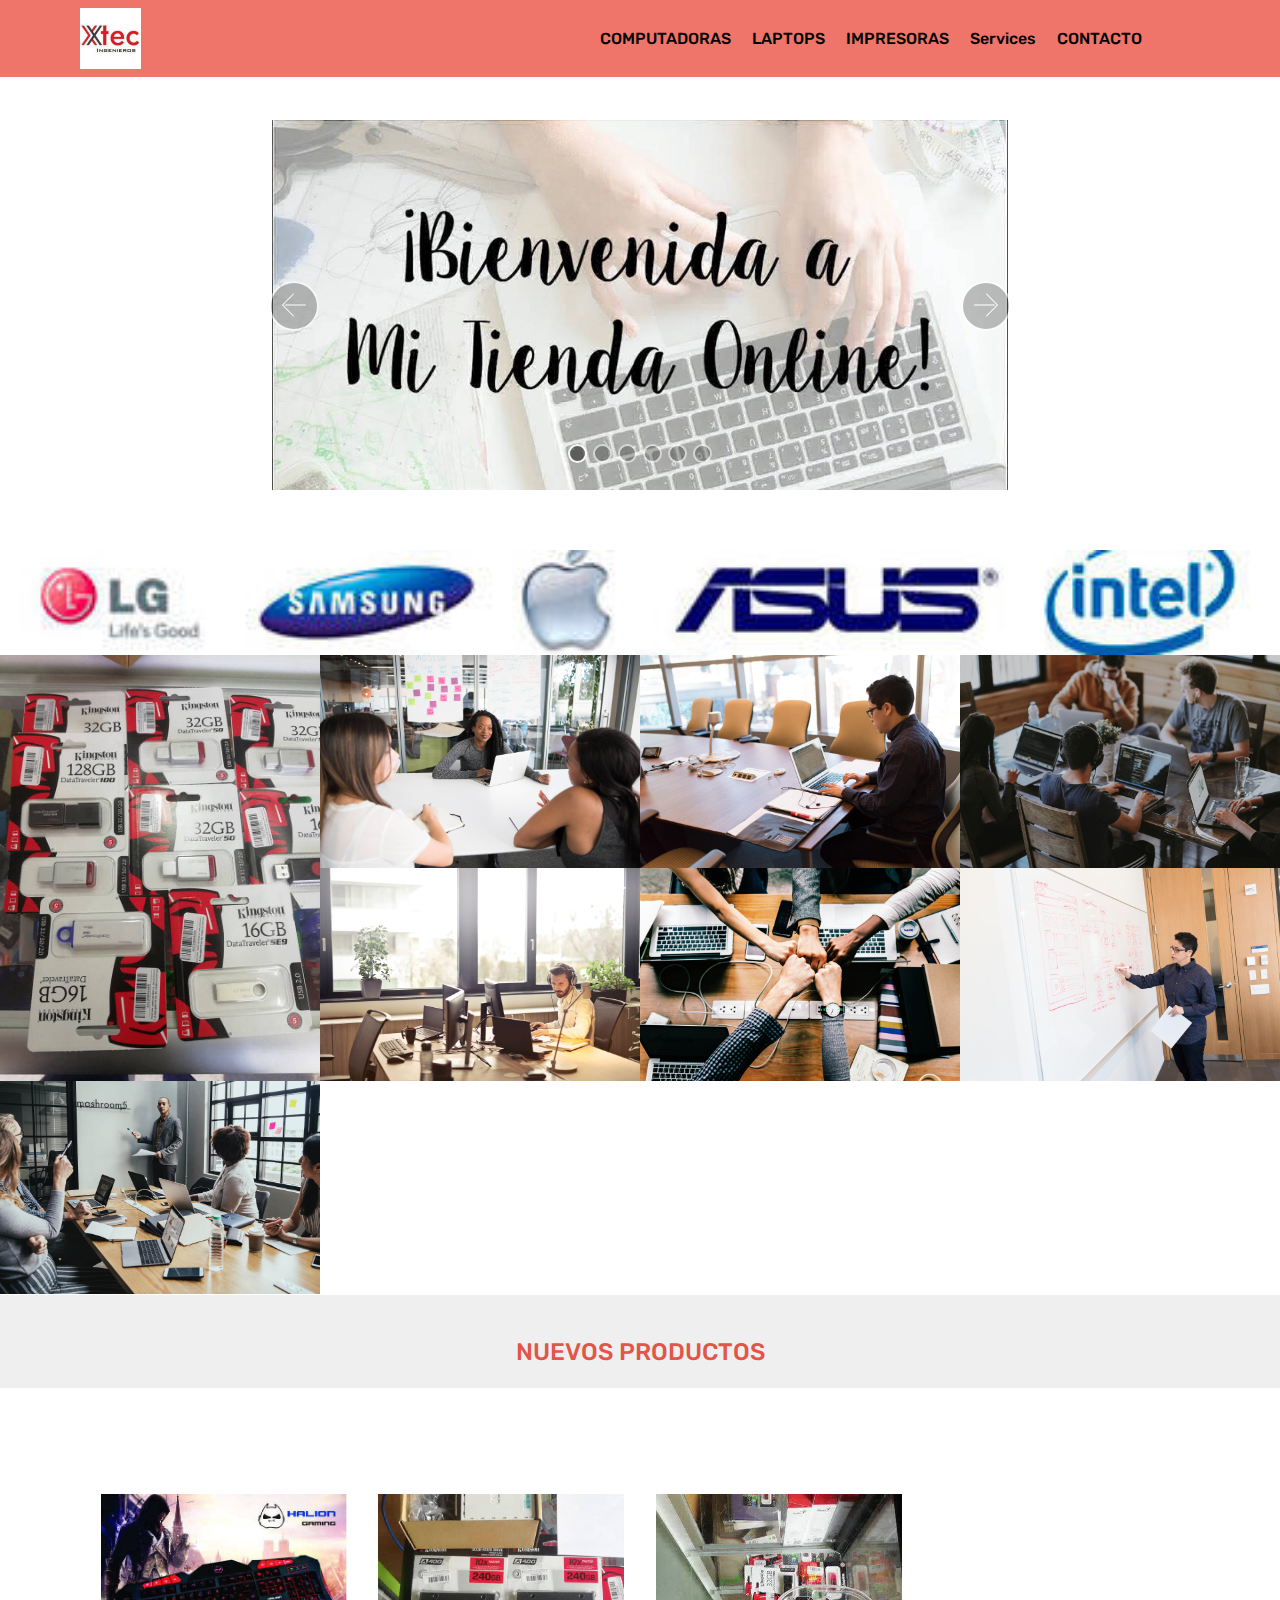
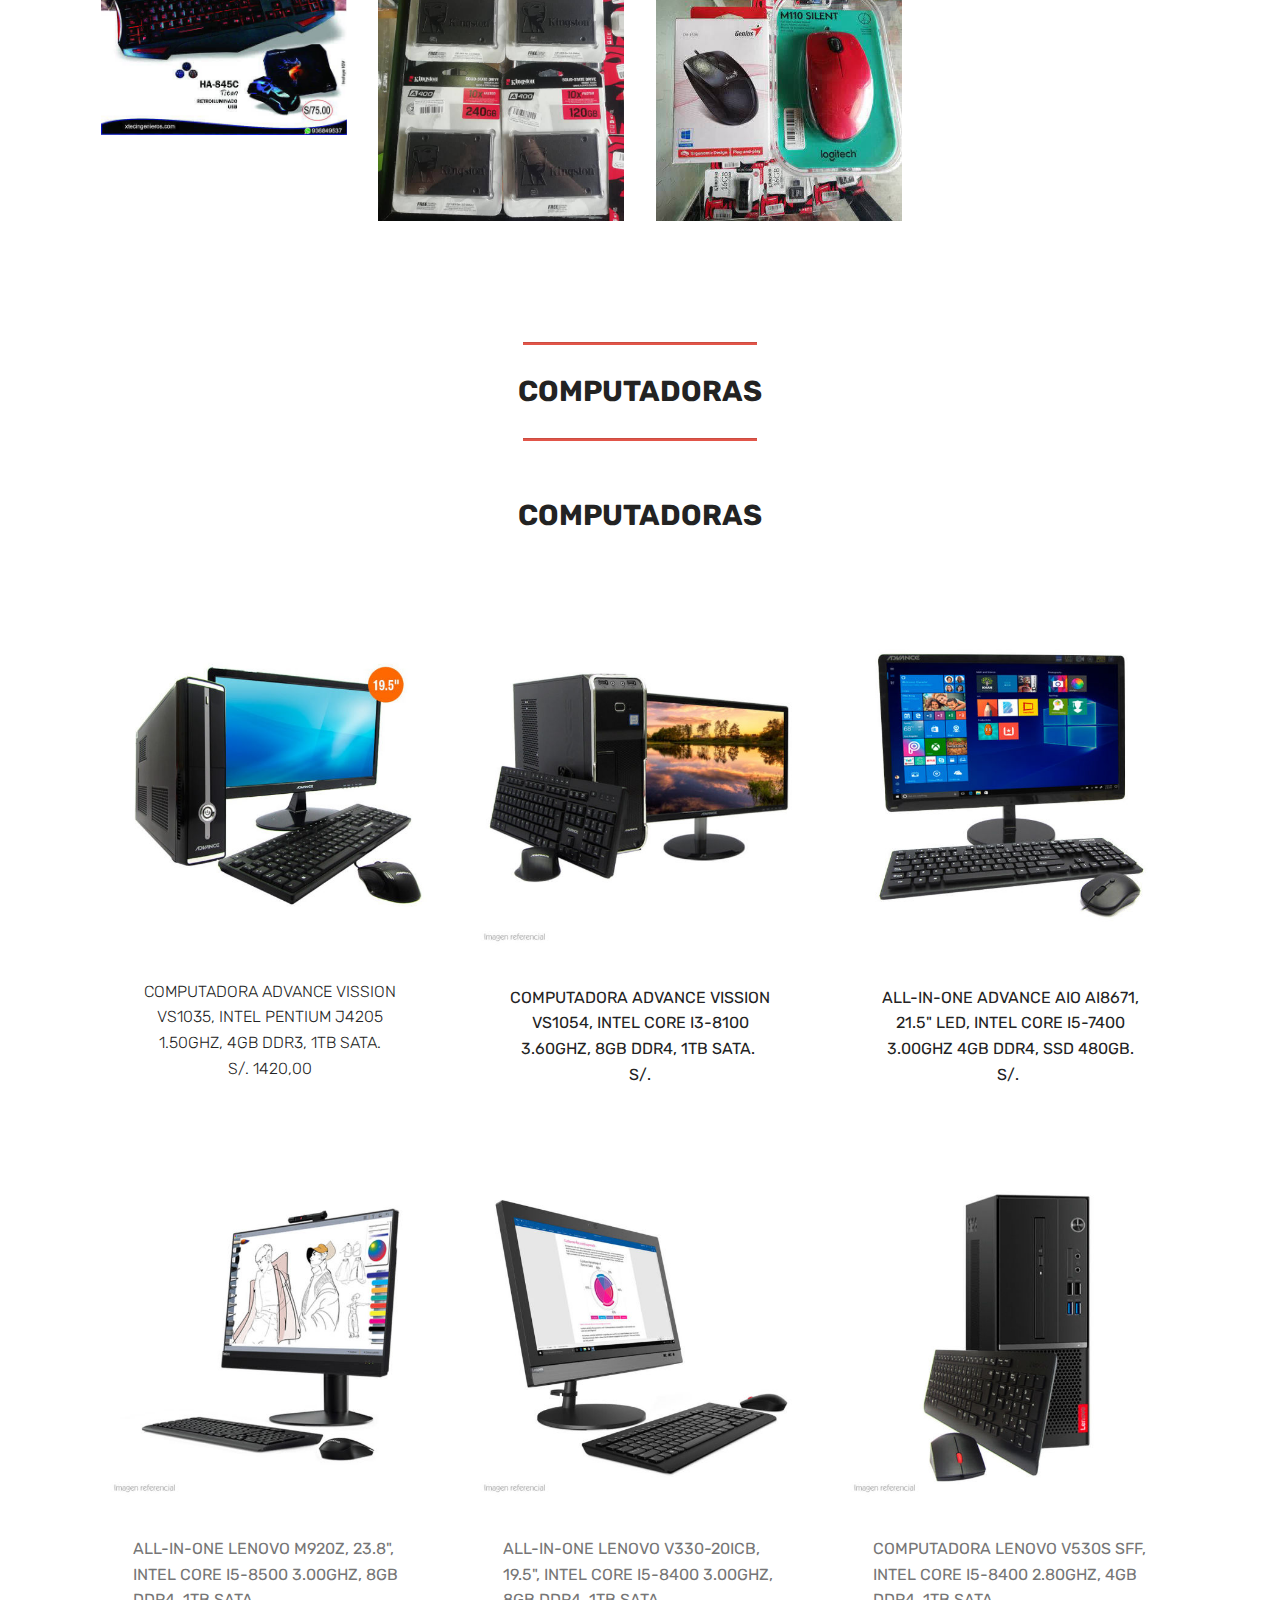
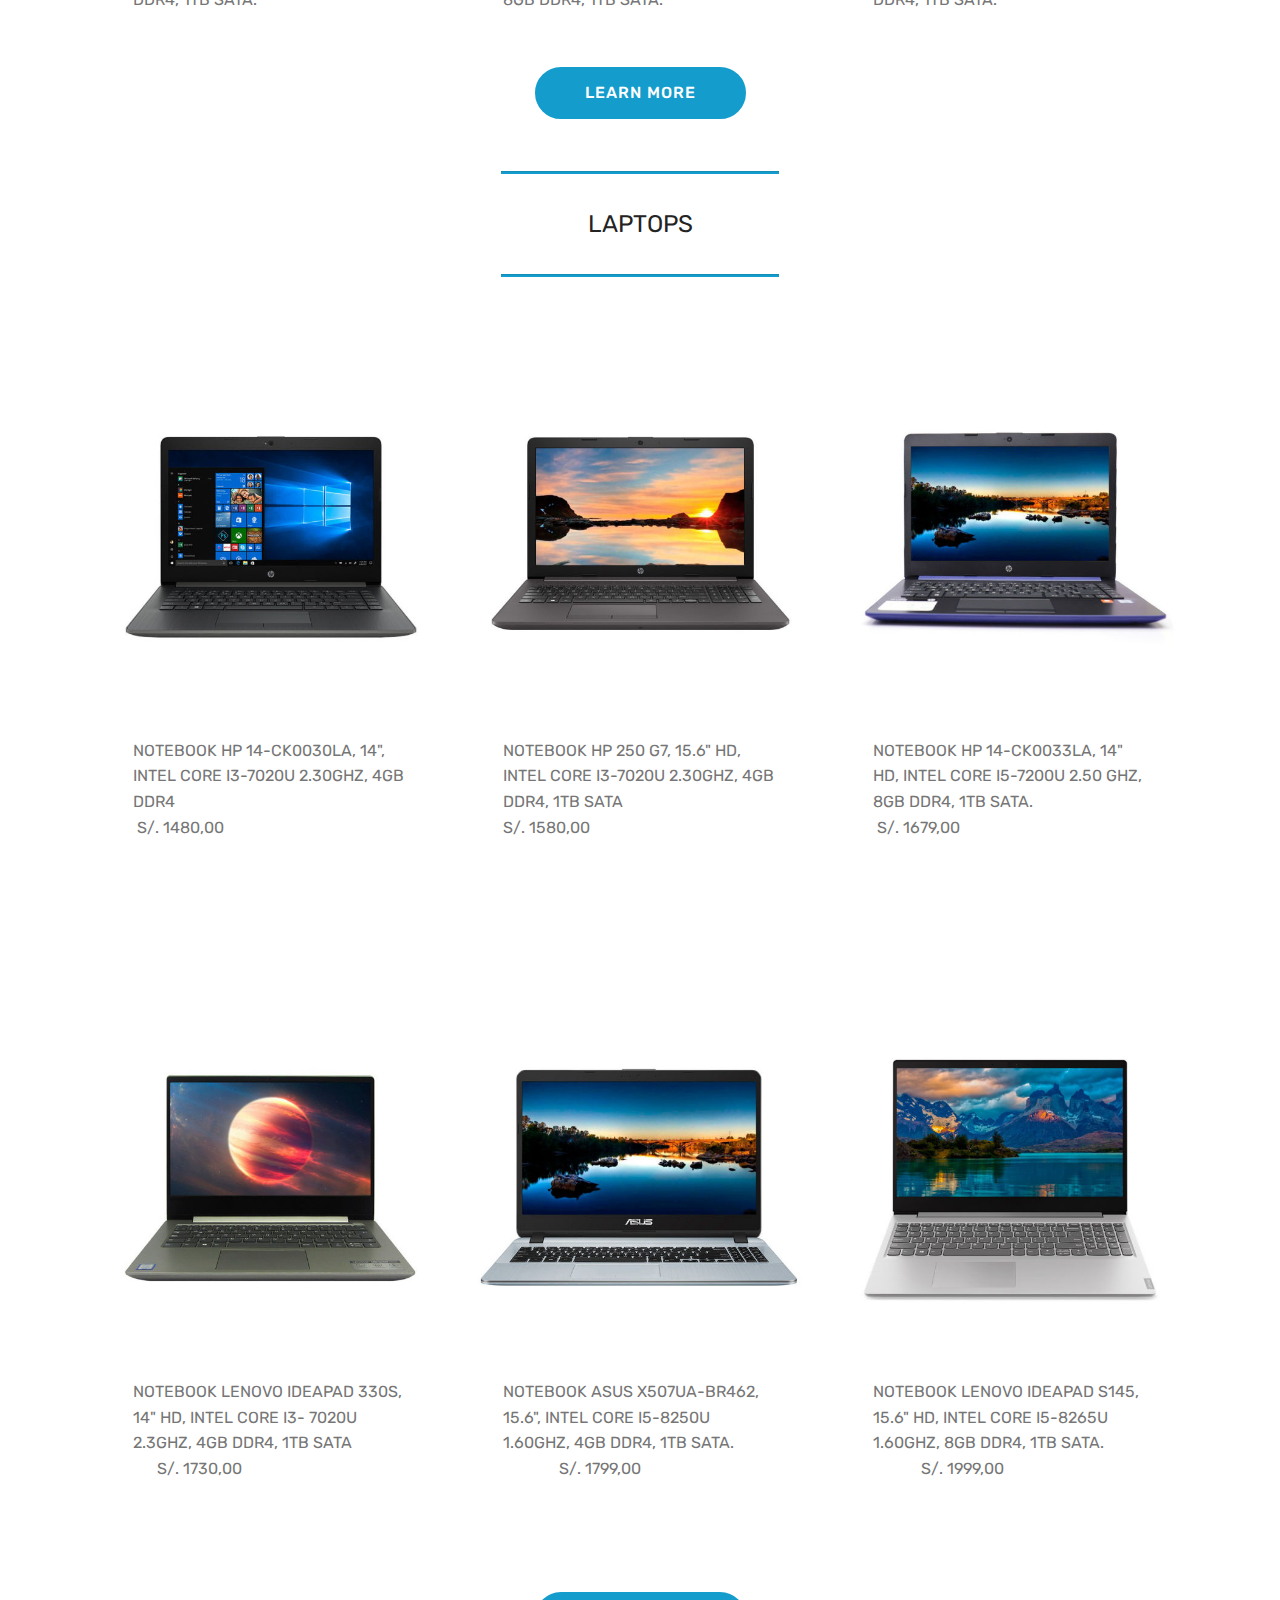
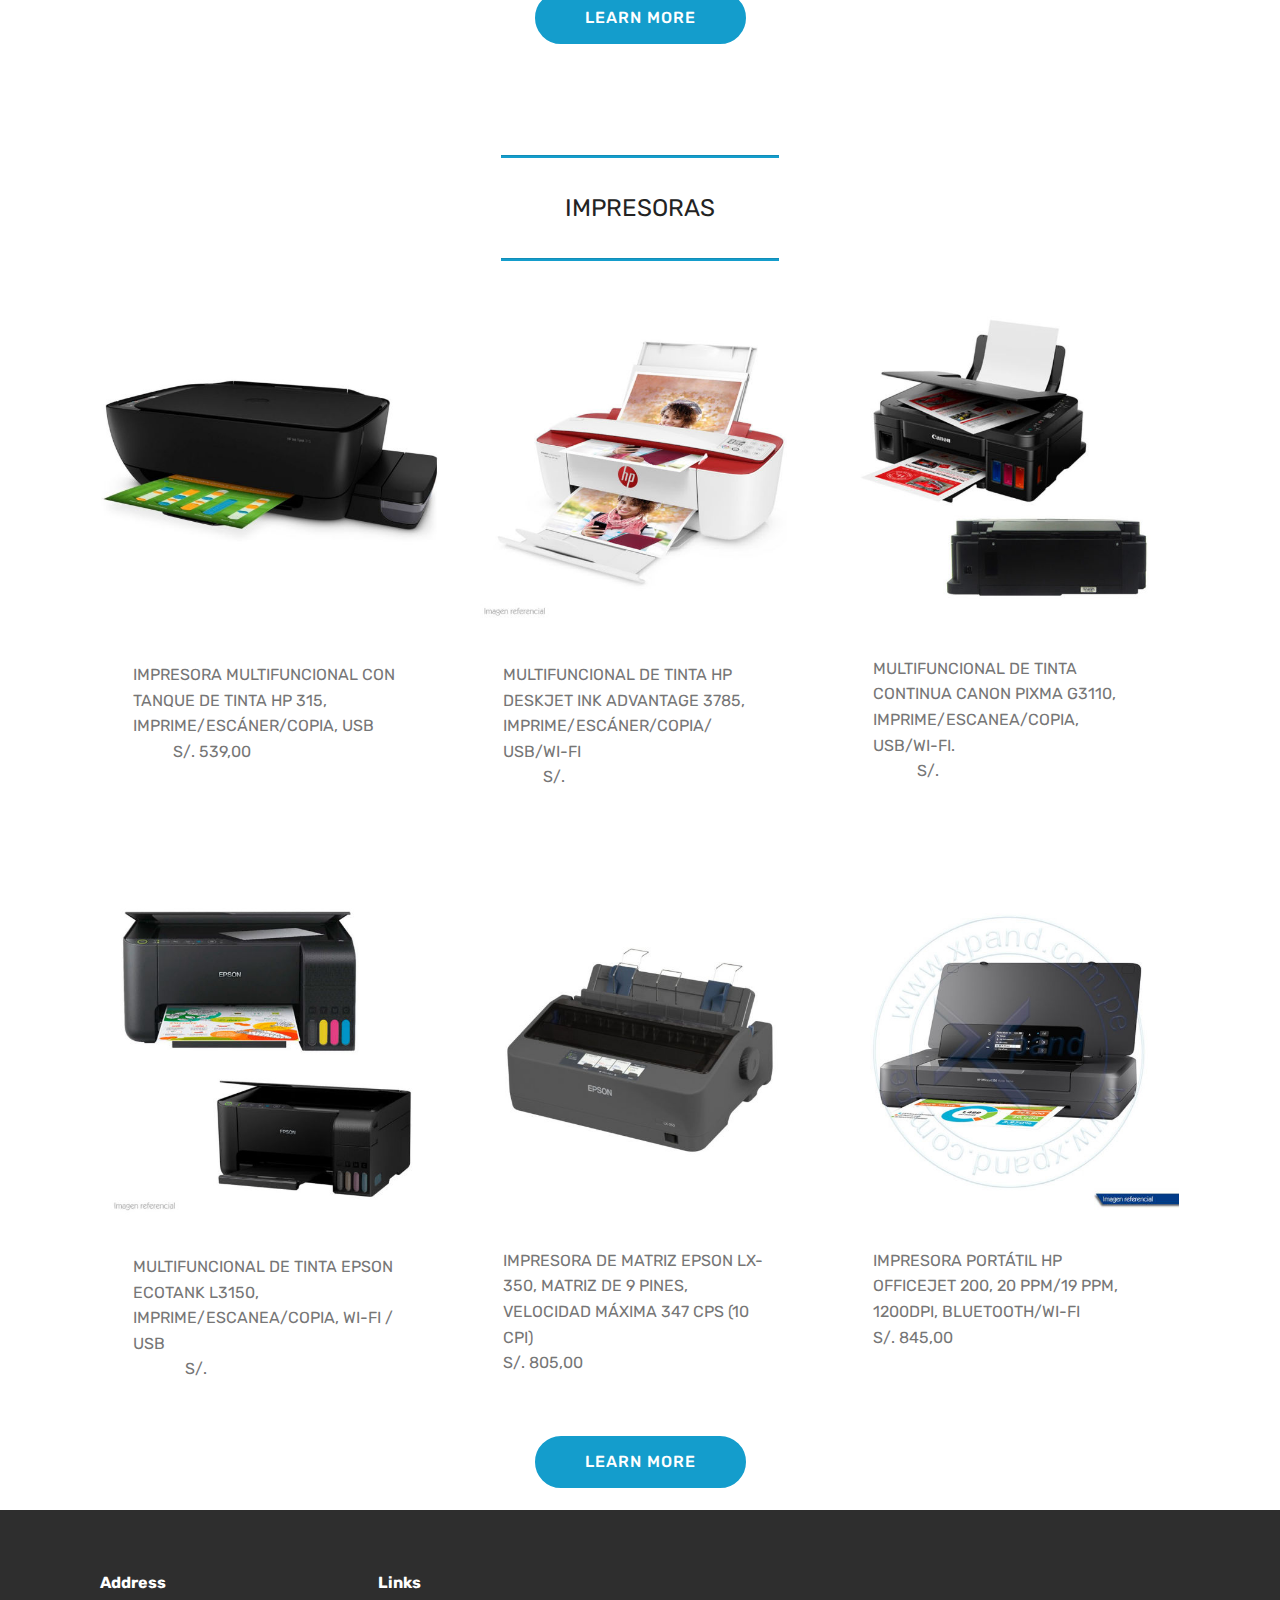
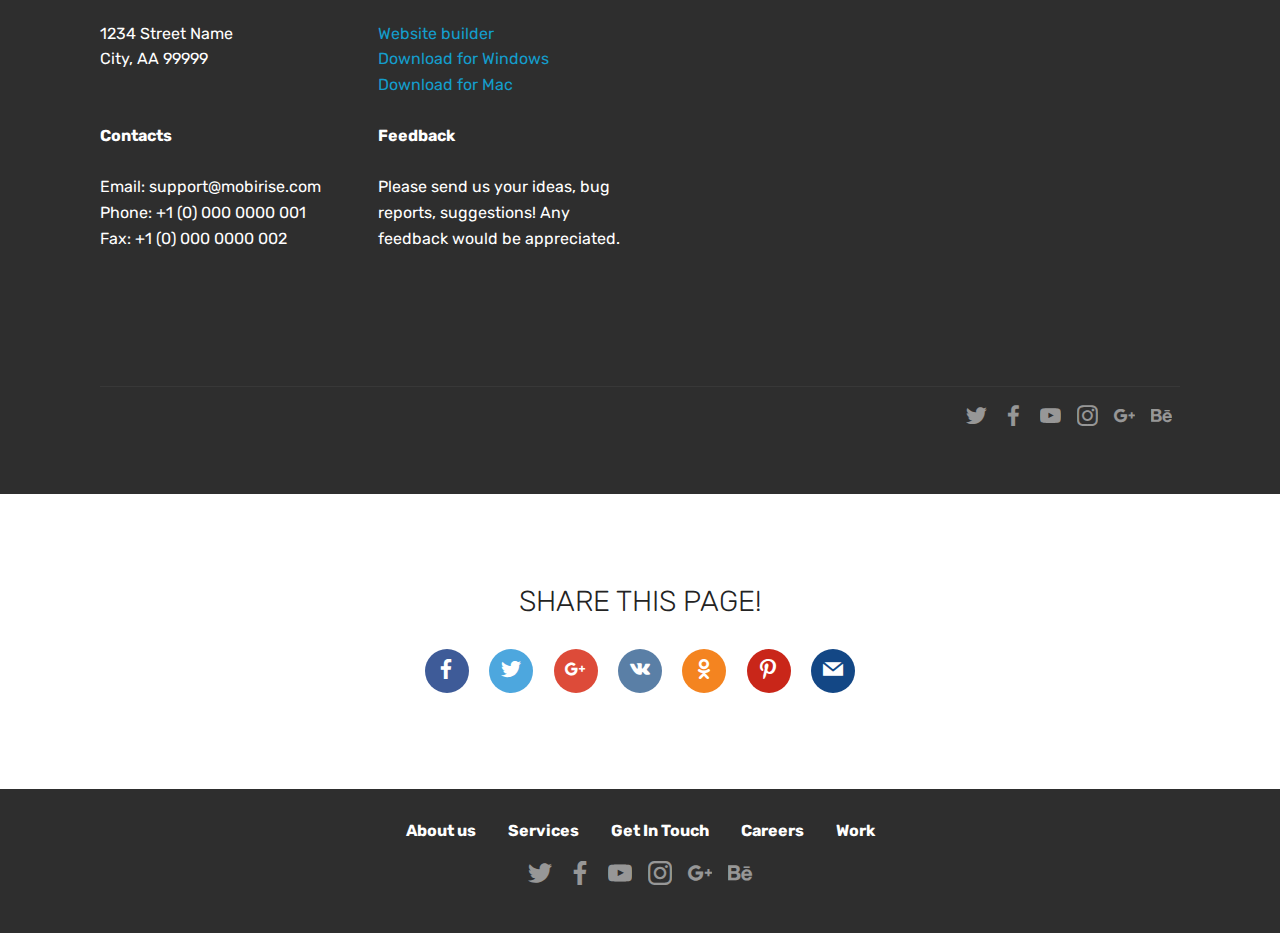
==== commit 1620b0f0: "create github pages" ====
--- a/index.html
+++ b/index.html
@@ -50,19 +50,19 @@
         </div>
         <div class="collapse navbar-collapse" id="navbarSupportedContent">
             <ul class="navbar-nav nav-dropdown nav-right" data-app-modern-menu="true"><li class="nav-item">
-                    <a class="nav-link link text-black display-4" href="https://mobirise.co">COMPUTADORAS</a>
-                </li><li class="nav-item"><a class="nav-link link text-black display-4" href="https://mobirise.co">LAPTOPS</a></li><li class="nav-item"><a class="nav-link link text-black display-4" href="https://mobirise.co">IMPRESORAS</a></li><li class="nav-item"><a class="nav-link link text-black display-4" href="https://mobirise.co">
+                    <a class="nav-link link text-black display-4" href="computadoras.html">COMPUTADORAS</a>
+                </li><li class="nav-item"><a class="nav-link link text-black display-4" href="laptops.html">LAPTOPS</a></li><li class="nav-item"><a class="nav-link link text-black display-4" href="impresoras.html">IMPRESORAS</a></li><li class="nav-item"><a class="nav-link link text-black display-4" href="index.html">
                         Services
                     </a></li>
                 <li class="nav-item">
-                    <a class="nav-link link text-black display-4" href="https://mobirise.co">CONTACTO &nbsp; &nbsp; &nbsp; &nbsp; &nbsp; &nbsp;</a>
+                    <a class="nav-link link text-black display-4" href="index.html">CONTACTO &nbsp; &nbsp; &nbsp; &nbsp; &nbsp; &nbsp;</a>
                 </li></ul>
             
         </div>
     </nav>
 </section>
 
-<section class="engine"><a href="https://mobirise.info/x">css templates</a></section><section class="carousel slide cid-rCsMMN7qor" data-interval="false" id="slider2-j">
+<section class="engine"><a href="https://mobirise.info/b">create your own website</a></section><section class="carousel slide cid-rCsMMN7qor" data-interval="false" id="slider2-j">
 
     
     <div class="container content-slider">
@@ -88,6 +88,16 @@
             </div>
         </div>
     </div>
+</section>
+
+<section class="mbr-gallery mbr-slider-carousel cid-rCwwnImOrj" id="gallery3-1p">
+
+    
+
+    <div>
+        <div><!-- Filter --><!-- Gallery --><div class="mbr-gallery-row"><div class="mbr-gallery-layout-default"><div><div><div class="mbr-gallery-item mbr-gallery-item--p0" data-video-url="false" data-tags="Increíble"><div href="#lb-gallery3-1p" data-slide-to="0" data-toggle="modal"><img src="assets/images/69572518-848720255529191-5286726341872320512-n-720x960-720x960.jpg" alt="" title=""><span class="icon-focus"></span></div></div><div class="mbr-gallery-item mbr-gallery-item--p0" data-video-url="false" data-tags="Responsive"><div href="#lb-gallery3-1p" data-slide-to="1" data-toggle="modal"><img src="assets/images/background2.jpg" alt="" title=""><span class="icon-focus"></span></div></div><div class="mbr-gallery-item mbr-gallery-item--p0" data-video-url="false" data-tags="Creativa"><div href="#lb-gallery3-1p" data-slide-to="2" data-toggle="modal"><img src="assets/images/background3.jpg" alt="" title=""><span class="icon-focus"></span></div></div><div class="mbr-gallery-item mbr-gallery-item--p0" data-video-url="false" data-tags="Animada"><div href="#lb-gallery3-1p" data-slide-to="3" data-toggle="modal"><img src="assets/images/background4.jpg" alt="" title=""><span class="icon-focus"></span></div></div><div class="mbr-gallery-item mbr-gallery-item--p0" data-video-url="false" data-tags="Increíble"><div href="#lb-gallery3-1p" data-slide-to="4" data-toggle="modal"><img src="assets/images/background5.jpg" alt="" title=""><span class="icon-focus"></span></div></div><div class="mbr-gallery-item mbr-gallery-item--p0" data-video-url="false" data-tags="Increíble"><div href="#lb-gallery3-1p" data-slide-to="5" data-toggle="modal"><img src="assets/images/background6.jpg" alt="" title=""><span class="icon-focus"></span></div></div><div class="mbr-gallery-item mbr-gallery-item--p0" data-video-url="false" data-tags="Responsive"><div href="#lb-gallery3-1p" data-slide-to="6" data-toggle="modal"><img src="assets/images/background7.jpg" alt="" title=""><span class="icon-focus"></span></div></div><div class="mbr-gallery-item mbr-gallery-item--p0" data-video-url="false" data-tags="Animada"><div href="#lb-gallery3-1p" data-slide-to="7" data-toggle="modal"><img src="assets/images/background8.jpg" alt="" title=""><span class="icon-focus"></span></div></div></div></div><div class="clearfix"></div></div></div><!-- Lightbox --><div data-app-prevent-settings="" class="mbr-slider modal fade carousel slide" tabindex="-1" data-keyboard="true" data-interval="false" id="lb-gallery3-1p"><div class="modal-dialog"><div class="modal-content"><div class="modal-body"><div class="carousel-inner"><div class="carousel-item active"><img src="assets/images/69572518-848720255529191-5286726341872320512-n-720x960.jpg" alt="" title=""></div><div class="carousel-item"><img src="assets/images/background2.jpg" alt="" title=""></div><div class="carousel-item"><img src="assets/images/background3.jpg" alt="" title=""></div><div class="carousel-item"><img src="assets/images/background4.jpg" alt="" title=""></div><div class="carousel-item"><img src="assets/images/background5.jpg" alt="" title=""></div><div class="carousel-item"><img src="assets/images/background6.jpg" alt="" title=""></div><div class="carousel-item"><img src="assets/images/background7.jpg" alt="" title=""></div><div class="carousel-item"><img src="assets/images/background8.jpg" alt="" title=""></div></div><a class="carousel-control carousel-control-prev" role="button" data-slide="prev" href="#lb-gallery3-1p"><span class="mbri-left mbr-iconfont" aria-hidden="true"></span><span class="sr-only">Previous</span></a><a class="carousel-control carousel-control-next" role="button" data-slide="next" href="#lb-gallery3-1p"><span class="mbri-right mbr-iconfont" aria-hidden="true"></span><span class="sr-only">Next</span></a><a class="close" href="#" role="button" data-dismiss="modal"><span class="sr-only">Close</span></a></div></div></div></div></div>
+    </div>
+
 </section>
 
 <section class="mbr-section content4 cid-rCt4223Vqv" id="content4-1g">
@@ -573,7 +583,7 @@
                 </p>
             </div>
             <div class="col-12 col-md-6">
-                <div class="google-map"><iframe frameborder="0" style="border:0" src="https://www.google.com/maps/embed/v1/place?key=AIzaSyCy9r70T3NYf3PhvVflTo0_zdif2_IoIYs&amp;q=place_id:ChIJn6wOs6lZwokRLKy1iqRcoKw" allowfullscreen=""></iframe></div>
+                <div class="google-map"><iframe frameborder="0" style="border:0" src="https://www.google.com/maps/embed/v1/place?key=AIzaSyAEIpgj38KyLFELm2bK9Y7krBkz1K-cMq8&amp;q=place_id:ChIJn6wOs6lZwokRLKy1iqRcoKw" allowfullscreen=""></iframe></div>
             </div>
         </div>
         <div class="footer-lower">
--- a/assets/mobirise/css/mbr-additional.css
+++ b/assets/mobirise/css/mbr-additional.css
@@ -2103,6 +2103,68 @@
   padding-bottom: 0px;
   background-image: url("../../../assets/images/logos-500x155.jpg");
 }
+.cid-rCwwnImOrj {
+  padding-top: 0px;
+  padding-bottom: 0px;
+  background-color: #ffffff;
+}
+.cid-rCwwnImOrj .mbr-slider .carousel-control {
+  background: #1b1b1b;
+}
+.cid-rCwwnImOrj .mbr-slider .carousel-control-prev {
+  left: 0;
+  margin-left: 2.5rem;
+}
+.cid-rCwwnImOrj .mbr-slider .carousel-control-next {
+  right: 0;
+  margin-right: 2.5rem;
+}
+.cid-rCwwnImOrj .mbr-slider .modal-body .close {
+  background: #1b1b1b;
+}
+.cid-rCwwnImOrj .mbr-gallery-item > div::before {
+  content: '';
+  position: absolute;
+  left: 0;
+  top: 0;
+  width: 100%;
+  height: 100%;
+  background: #554346;
+  opacity: 0;
+  -webkit-transition: 0.2s opacity ease-in-out;
+  transition: 0.2s opacity ease-in-out;
+  background: linear-gradient(to left, #554346, #45505b) !important;
+}
+.cid-rCwwnImOrj .mbr-gallery-item > div:hover .mbr-gallery-title::before {
+  background: transparent !important;
+}
+.cid-rCwwnImOrj .mbr-gallery-item > div:hover:before {
+  opacity: 0.7 !important;
+}
+.cid-rCwwnImOrj .mbr-gallery-title {
+  font-size: .9em;
+  position: absolute;
+  display: block;
+  width: 100%;
+  bottom: 0;
+  padding: 1rem;
+  color: #fff;
+  z-index: 2;
+}
+.cid-rCwwnImOrj .mbr-gallery-title:before {
+  content: " ";
+  width: 100%;
+  height: 100%;
+  top: 0;
+  left: 0;
+  z-index: -1;
+  position: absolute;
+  background: #554346 !important;
+  opacity: 0.7;
+  -webkit-transition: 0.2s background ease-in-out;
+  transition: 0.2s background ease-in-out;
+  background: linear-gradient(to left, #554346, #45505b) !important;
+}
 .cid-rCt4223Vqv {
   padding-top: 45px;
   padding-bottom: 0px;
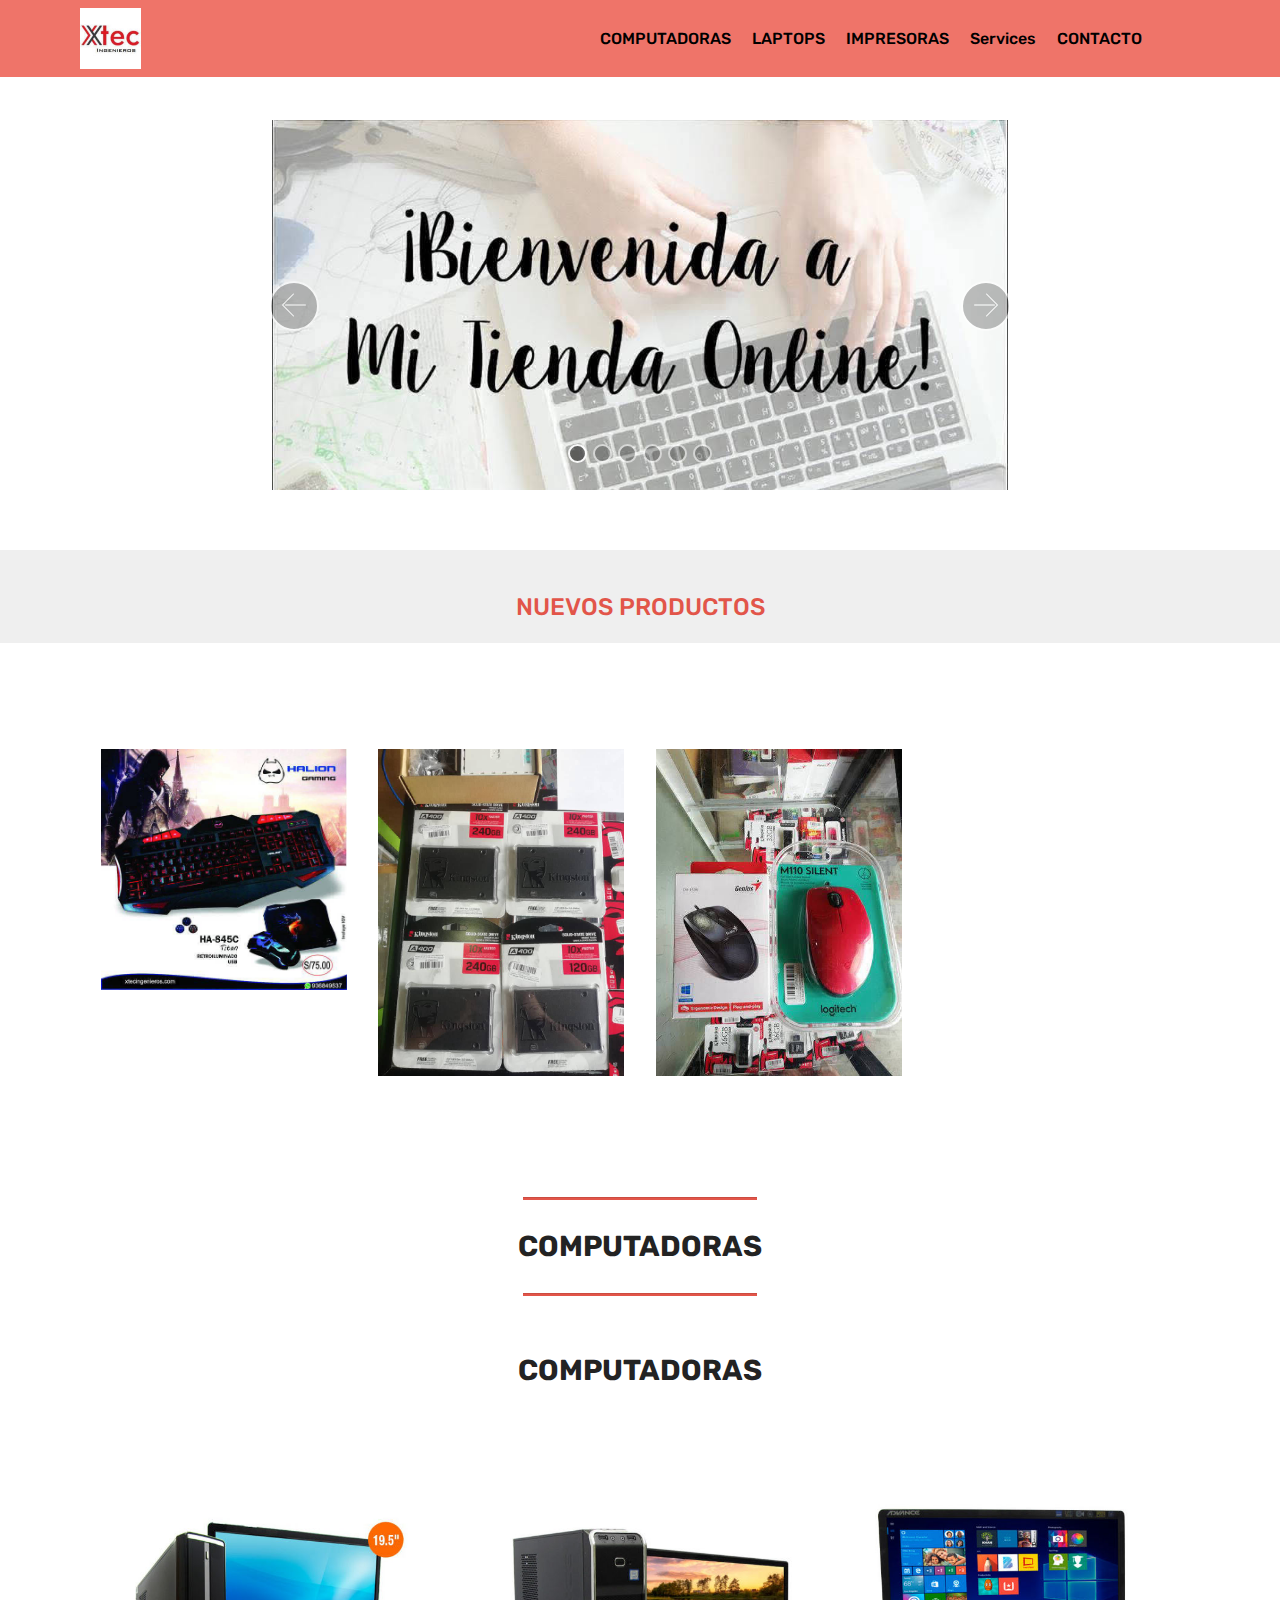
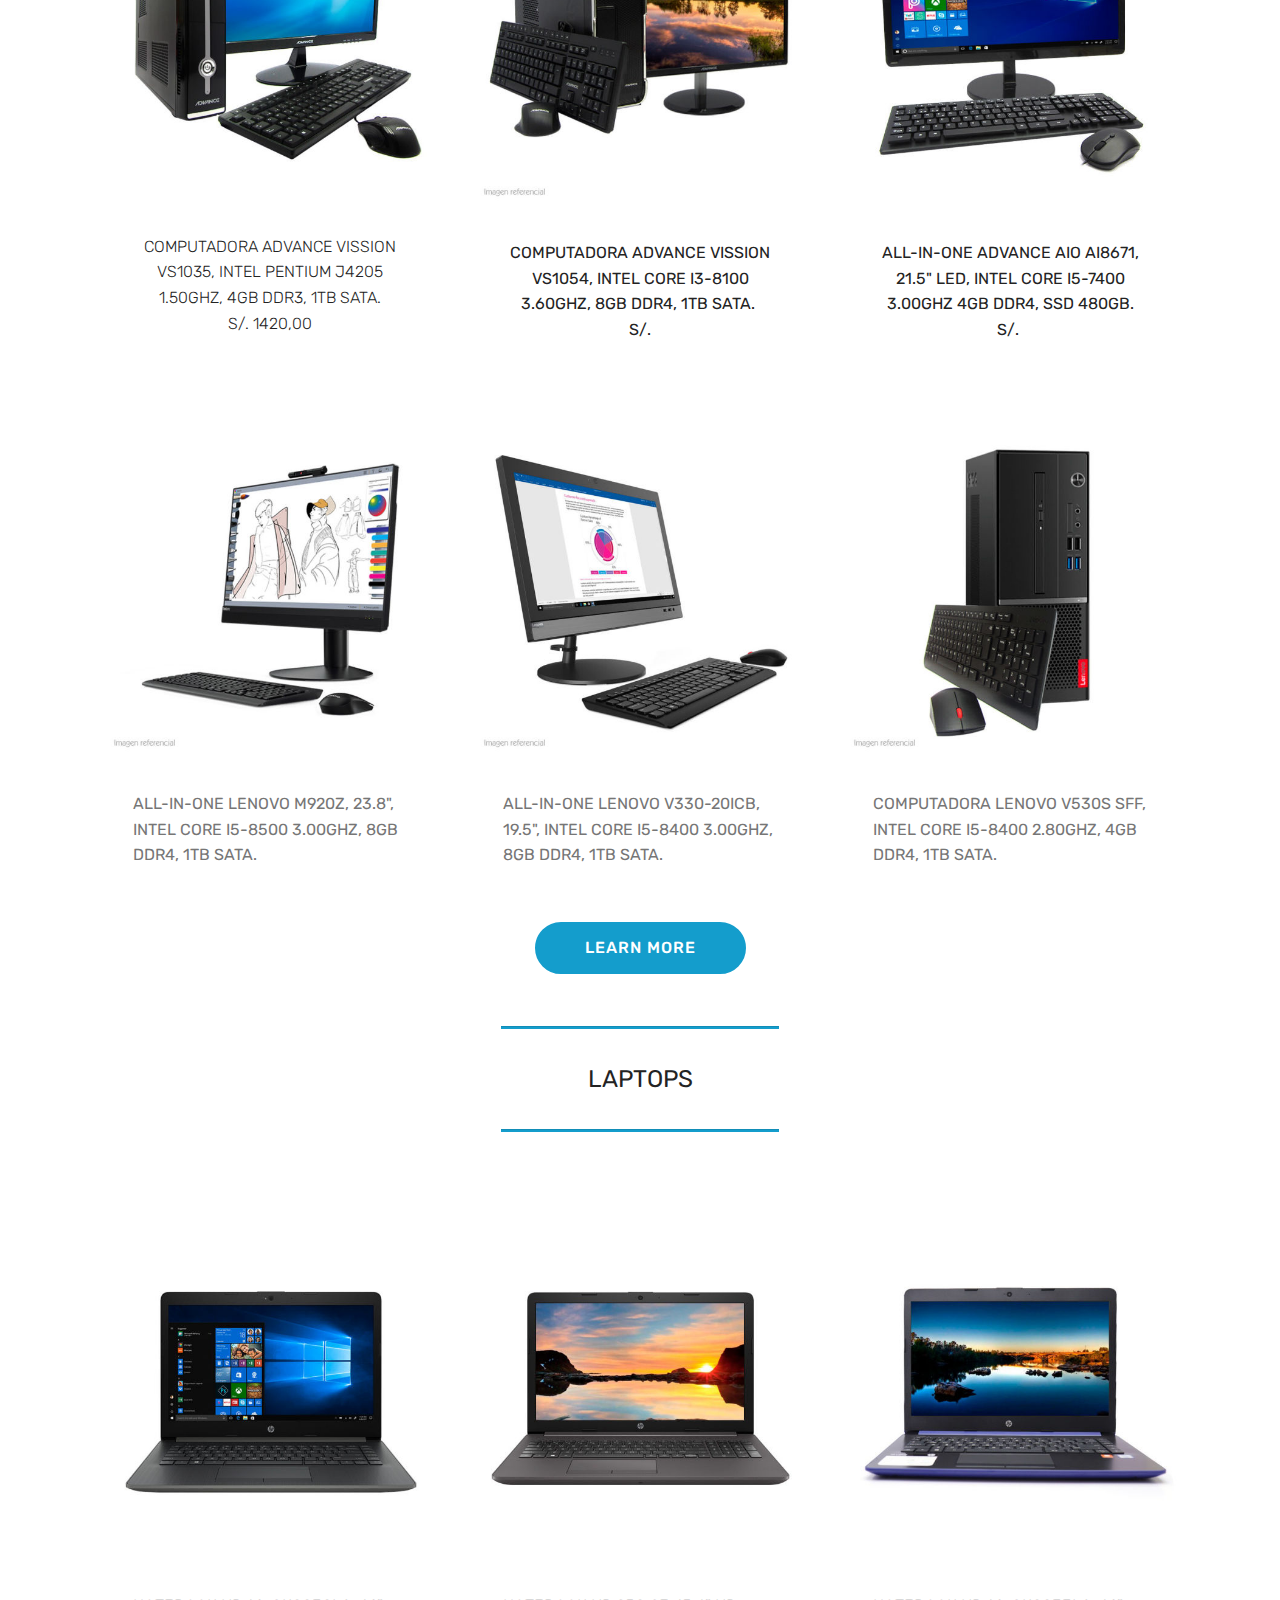
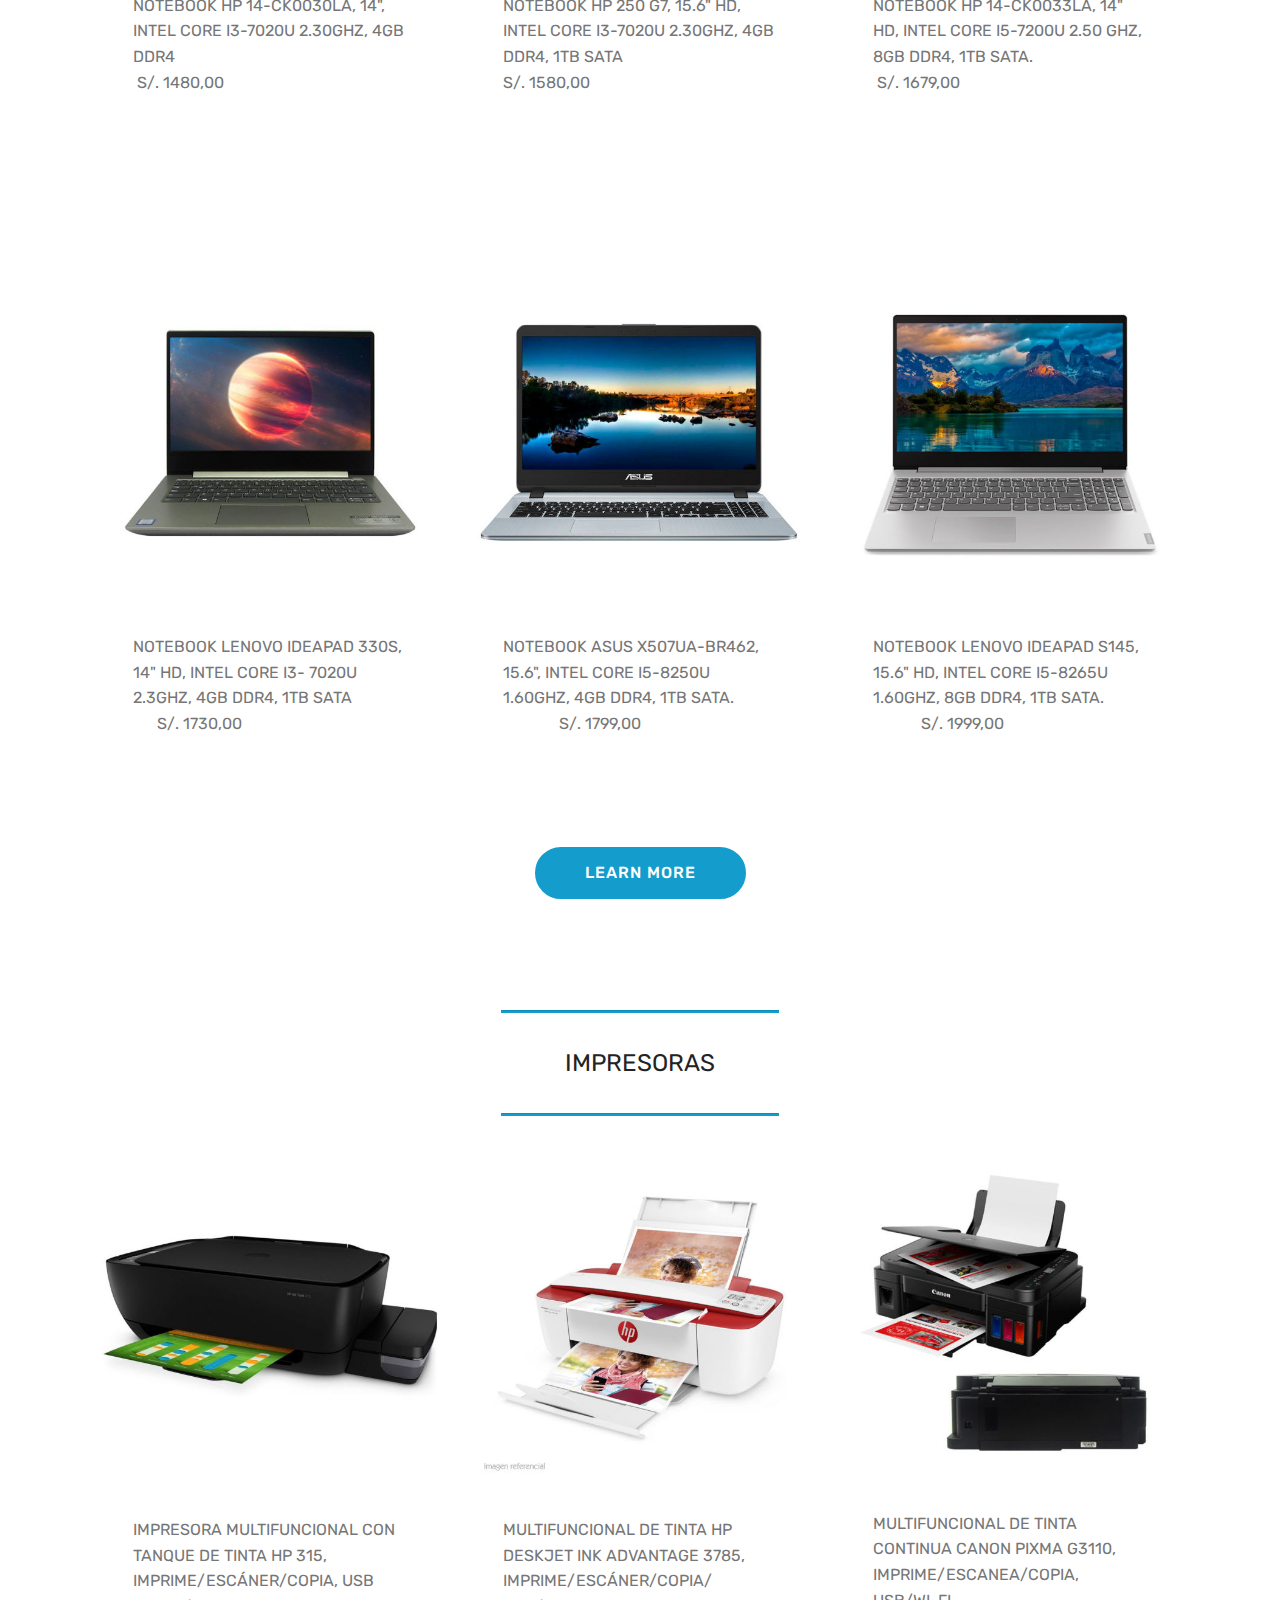
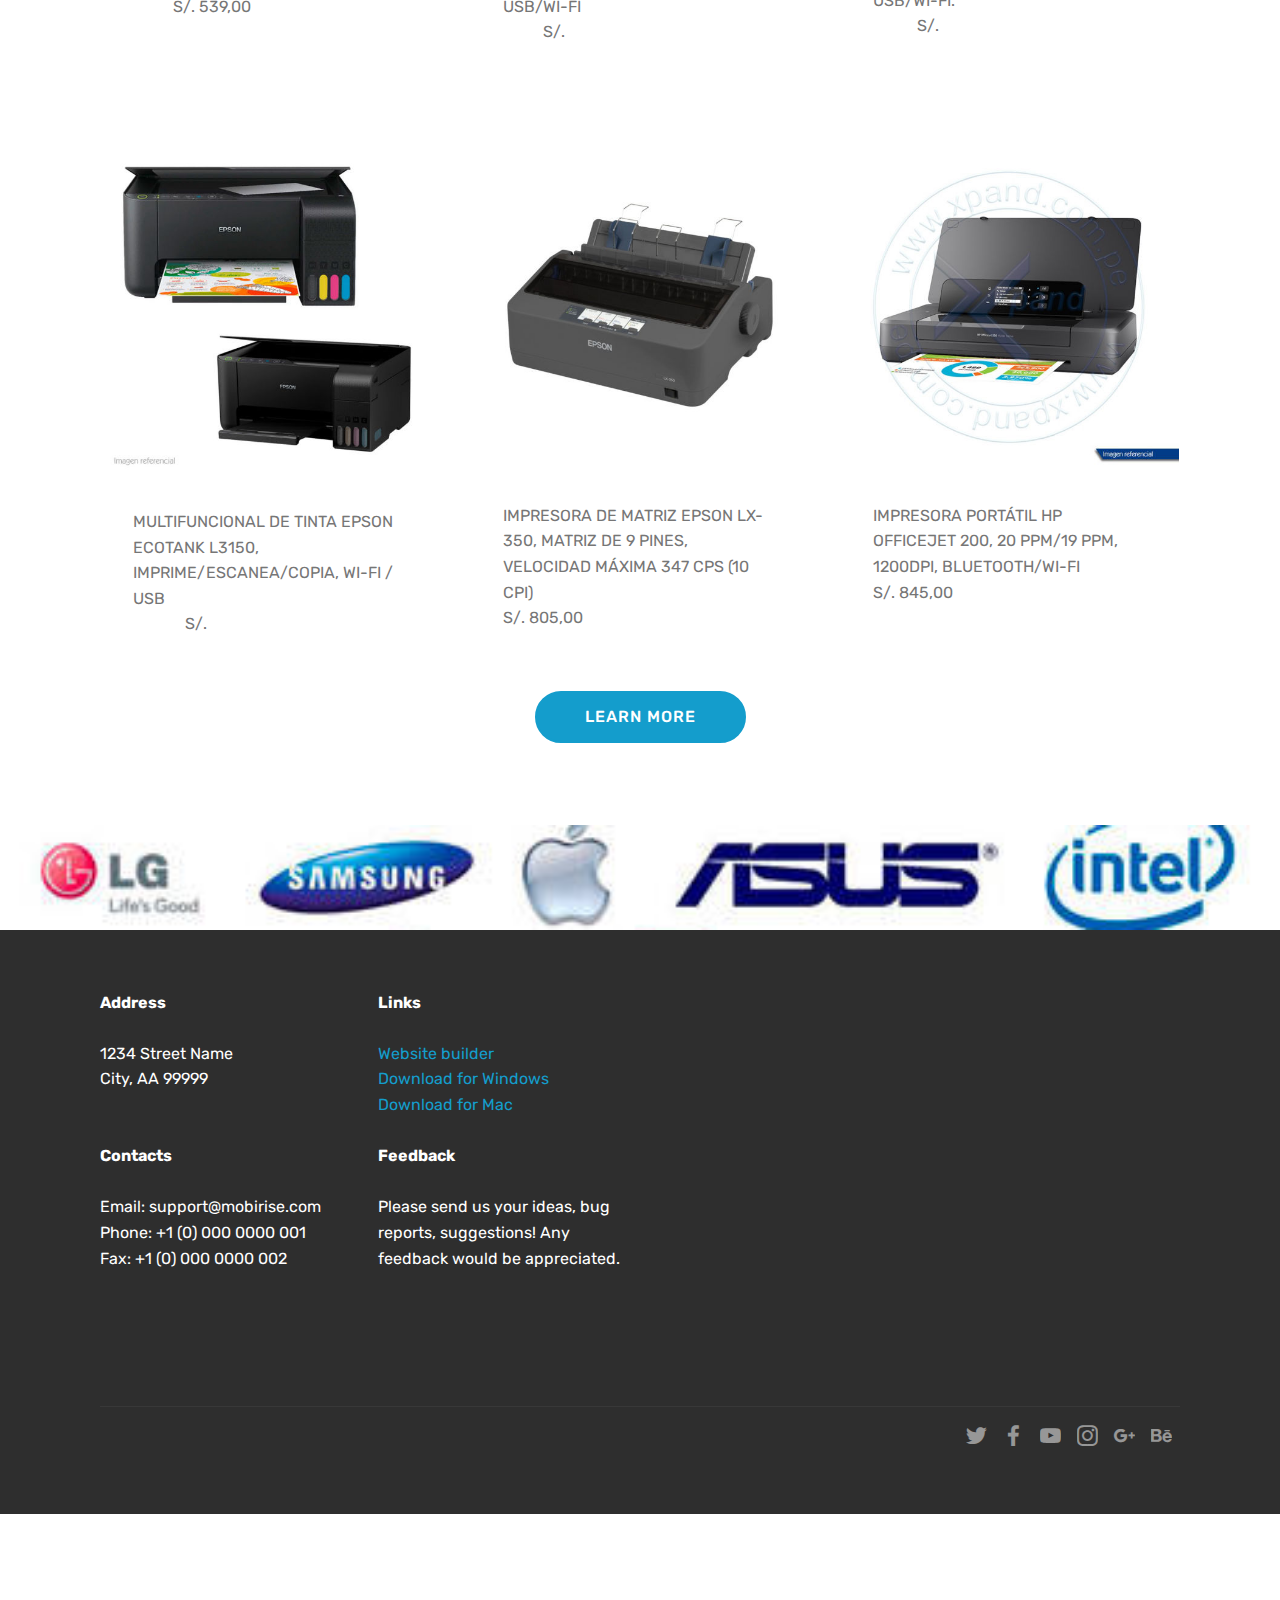
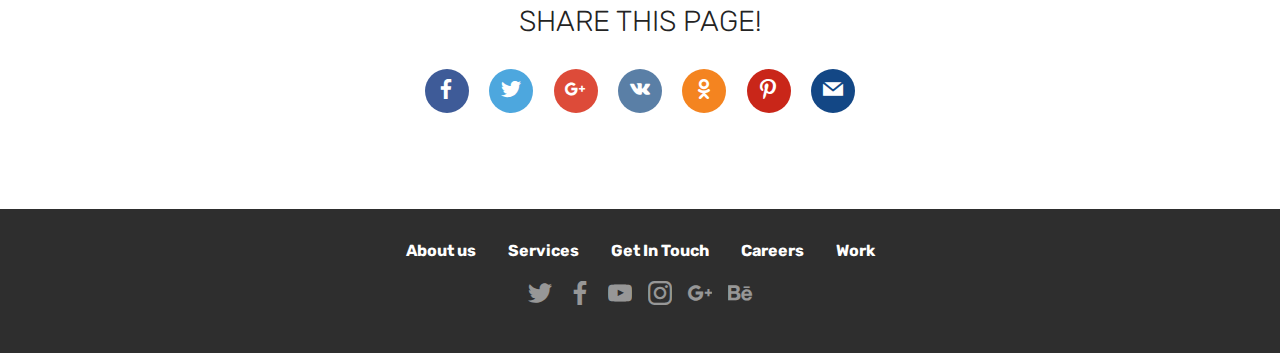
==== commit e9461aa6: "create github pages" ====
--- a/index.html
+++ b/index.html
@@ -62,7 +62,7 @@
     </nav>
 </section>
 
-<section class="engine"><a href="https://mobirise.info/b">create your own website</a></section><section class="carousel slide cid-rCsMMN7qor" data-interval="false" id="slider2-j">
+<section class="engine"><a href="https://mobirise.info/q">free responsive site templates</a></section><section class="carousel slide cid-rCsMMN7qor" data-interval="false" id="slider2-j">
 
     
     <div class="container content-slider">
@@ -70,34 +70,6 @@
             <div><div class="mbr-slider slide carousel" data-pause="true" data-keyboard="false" data-ride="false" data-interval="false"><ol class="carousel-indicators"><li data-app-prevent-settings="" data-target="#slider2-j" class=" active" data-slide-to="0"></li><li data-app-prevent-settings="" data-target="#slider2-j" data-slide-to="1"></li><li data-app-prevent-settings="" data-target="#slider2-j" data-slide-to="2"></li><li data-app-prevent-settings="" data-target="#slider2-j" data-slide-to="3"></li><li data-app-prevent-settings="" data-target="#slider2-j" data-slide-to="4"></li><li data-app-prevent-settings="" data-target="#slider2-j" data-slide-to="5"></li></ol><div class="carousel-inner" role="listbox"><div class="carousel-item slider-fullscreen-image active" data-bg-video-slide="false" style="background-image: url(assets/images/59380303-763815900686294-2675314542900150272-n-960x483.jpg);"><div class="container container-slide"><div class="image_wrapper"><img src="assets/images/59380303-763815900686294-2675314542900150272-n-960x483.jpg"><div class="carousel-caption justify-content-center"><div class="col-10 align-right"></div></div></div></div></div><div class="carousel-item slider-fullscreen-image" data-bg-video-slide="false" style="background-image: url(assets/images/58543897-763825067352044-6837283512245026816-n-600x600.png);"><div class="container container-slide"><div class="image_wrapper"><img src="assets/images/58543897-763825067352044-6837283512245026816-n-600x600.png"><div class="carousel-caption justify-content-center"><div class="col-10 align-left"></div></div></div></div></div><div class="carousel-item slider-fullscreen-image" data-bg-video-slide="false" style="background-image: url(assets/images/58755138-763827390685145-3056402928035168256-n-500x398.jpg);"><div class="container container-slide"><div class="image_wrapper"><img src="assets/images/58755138-763827390685145-3056402928035168256-n-500x398.jpg"><div class="carousel-caption justify-content-center"><div class="col-10 align-left"></div></div></div></div></div><div class="carousel-item slider-fullscreen-image" data-bg-video-slide="false" style="background-image: url(assets/images/53685716-737612693306615-7240119163635630080-n-960x960.png);"><div class="container container-slide"><div class="image_wrapper"><img src="assets/images/53685716-737612693306615-7240119163635630080-n-960x960.png"><div class="carousel-caption justify-content-center"><div class="col-10 align-left"></div></div></div></div></div><div class="carousel-item slider-fullscreen-image" data-bg-video-slide="false" style="background-image: url(assets/images/53660825-733017770432774-1703463022632108032-n-240x320.jpg);"><div class="container container-slide"><div class="image_wrapper"><img src="assets/images/53660825-733017770432774-1703463022632108032-n-240x320.jpg"><div class="carousel-caption justify-content-center"><div class="col-10 align-left"></div></div></div></div></div><div class="carousel-item slider-fullscreen-image" data-bg-video-slide="false" style="background-image: url(assets/images/53052547-733017727099445-3901147712971603968-n-240x320.jpg);"><div class="container container-slide"><div class="image_wrapper"><img src="assets/images/53052547-733017727099445-3901147712971603968-n-240x320.jpg"><div class="carousel-caption justify-content-center"><div class="col-10 align-left"></div></div></div></div></div></div><a data-app-prevent-settings="" class="carousel-control carousel-control-prev" role="button" data-slide="prev" href="#slider2-j"><span aria-hidden="true" class="mbri-left mbr-iconfont"></span><span class="sr-only">Previous</span></a><a data-app-prevent-settings="" class="carousel-control carousel-control-next" role="button" data-slide="next" href="#slider2-j"><span aria-hidden="true" class="mbri-right mbr-iconfont"></span><span class="sr-only">Next</span></a></div></div> 
         </div>
     </div>
-</section>
-
-<section class="mbr-section content5 cid-rCsQ0wi2rT" id="content5-s">
-
-    
-
-    
-
-    <div class="container">
-        <div class="media-container-row">
-            <div class="title col-12 col-md-8">
-                
-                
-                
-                
-            </div>
-        </div>
-    </div>
-</section>
-
-<section class="mbr-gallery mbr-slider-carousel cid-rCwwnImOrj" id="gallery3-1p">
-
-    
-
-    <div>
-        <div><!-- Filter --><!-- Gallery --><div class="mbr-gallery-row"><div class="mbr-gallery-layout-default"><div><div><div class="mbr-gallery-item mbr-gallery-item--p0" data-video-url="false" data-tags="Increíble"><div href="#lb-gallery3-1p" data-slide-to="0" data-toggle="modal"><img src="assets/images/69572518-848720255529191-5286726341872320512-n-720x960-720x960.jpg" alt="" title=""><span class="icon-focus"></span></div></div><div class="mbr-gallery-item mbr-gallery-item--p0" data-video-url="false" data-tags="Responsive"><div href="#lb-gallery3-1p" data-slide-to="1" data-toggle="modal"><img src="assets/images/background2.jpg" alt="" title=""><span class="icon-focus"></span></div></div><div class="mbr-gallery-item mbr-gallery-item--p0" data-video-url="false" data-tags="Creativa"><div href="#lb-gallery3-1p" data-slide-to="2" data-toggle="modal"><img src="assets/images/background3.jpg" alt="" title=""><span class="icon-focus"></span></div></div><div class="mbr-gallery-item mbr-gallery-item--p0" data-video-url="false" data-tags="Animada"><div href="#lb-gallery3-1p" data-slide-to="3" data-toggle="modal"><img src="assets/images/background4.jpg" alt="" title=""><span class="icon-focus"></span></div></div><div class="mbr-gallery-item mbr-gallery-item--p0" data-video-url="false" data-tags="Increíble"><div href="#lb-gallery3-1p" data-slide-to="4" data-toggle="modal"><img src="assets/images/background5.jpg" alt="" title=""><span class="icon-focus"></span></div></div><div class="mbr-gallery-item mbr-gallery-item--p0" data-video-url="false" data-tags="Increíble"><div href="#lb-gallery3-1p" data-slide-to="5" data-toggle="modal"><img src="assets/images/background6.jpg" alt="" title=""><span class="icon-focus"></span></div></div><div class="mbr-gallery-item mbr-gallery-item--p0" data-video-url="false" data-tags="Responsive"><div href="#lb-gallery3-1p" data-slide-to="6" data-toggle="modal"><img src="assets/images/background7.jpg" alt="" title=""><span class="icon-focus"></span></div></div><div class="mbr-gallery-item mbr-gallery-item--p0" data-video-url="false" data-tags="Animada"><div href="#lb-gallery3-1p" data-slide-to="7" data-toggle="modal"><img src="assets/images/background8.jpg" alt="" title=""><span class="icon-focus"></span></div></div></div></div><div class="clearfix"></div></div></div><!-- Lightbox --><div data-app-prevent-settings="" class="mbr-slider modal fade carousel slide" tabindex="-1" data-keyboard="true" data-interval="false" id="lb-gallery3-1p"><div class="modal-dialog"><div class="modal-content"><div class="modal-body"><div class="carousel-inner"><div class="carousel-item active"><img src="assets/images/69572518-848720255529191-5286726341872320512-n-720x960.jpg" alt="" title=""></div><div class="carousel-item"><img src="assets/images/background2.jpg" alt="" title=""></div><div class="carousel-item"><img src="assets/images/background3.jpg" alt="" title=""></div><div class="carousel-item"><img src="assets/images/background4.jpg" alt="" title=""></div><div class="carousel-item"><img src="assets/images/background5.jpg" alt="" title=""></div><div class="carousel-item"><img src="assets/images/background6.jpg" alt="" title=""></div><div class="carousel-item"><img src="assets/images/background7.jpg" alt="" title=""></div><div class="carousel-item"><img src="assets/images/background8.jpg" alt="" title=""></div></div><a class="carousel-control carousel-control-prev" role="button" data-slide="prev" href="#lb-gallery3-1p"><span class="mbri-left mbr-iconfont" aria-hidden="true"></span><span class="sr-only">Previous</span></a><a class="carousel-control carousel-control-next" role="button" data-slide="next" href="#lb-gallery3-1p"><span class="mbri-right mbr-iconfont" aria-hidden="true"></span><span class="sr-only">Next</span></a><a class="close" href="#" role="button" data-dismiss="modal"><span class="sr-only">Close</span></a></div></div></div></div></div>
-    </div>
-
 </section>
 
 <section class="mbr-section content4 cid-rCt4223Vqv" id="content4-1g">
@@ -541,6 +513,24 @@
         <div class="media-container-row title">
             <div class="col-12 col-md-8">
                 <div class="mbr-section-btn align-center"><a class="btn btn-primary display-4" href="https://mobirise.co">LEARN MORE</a></div>
+            </div>
+        </div>
+    </div>
+</section>
+
+<section class="mbr-section content5 cid-rCwxr8Lw8v" id="content5-1q">
+
+    
+
+    
+
+    <div class="container">
+        <div class="media-container-row">
+            <div class="title col-12 col-md-8">
+                
+                
+                
+                
             </div>
         </div>
     </div>
--- a/assets/mobirise/css/mbr-additional.css
+++ b/assets/mobirise/css/mbr-additional.css
@@ -2098,73 +2098,6 @@
 .cid-rCsMMN7qor .content-slider-wrap {
   width: 74%;
 }
-.cid-rCsQ0wi2rT {
-  padding-top: 105px;
-  padding-bottom: 0px;
-  background-image: url("../../../assets/images/logos-500x155.jpg");
-}
-.cid-rCwwnImOrj {
-  padding-top: 0px;
-  padding-bottom: 0px;
-  background-color: #ffffff;
-}
-.cid-rCwwnImOrj .mbr-slider .carousel-control {
-  background: #1b1b1b;
-}
-.cid-rCwwnImOrj .mbr-slider .carousel-control-prev {
-  left: 0;
-  margin-left: 2.5rem;
-}
-.cid-rCwwnImOrj .mbr-slider .carousel-control-next {
-  right: 0;
-  margin-right: 2.5rem;
-}
-.cid-rCwwnImOrj .mbr-slider .modal-body .close {
-  background: #1b1b1b;
-}
-.cid-rCwwnImOrj .mbr-gallery-item > div::before {
-  content: '';
-  position: absolute;
-  left: 0;
-  top: 0;
-  width: 100%;
-  height: 100%;
-  background: #554346;
-  opacity: 0;
-  -webkit-transition: 0.2s opacity ease-in-out;
-  transition: 0.2s opacity ease-in-out;
-  background: linear-gradient(to left, #554346, #45505b) !important;
-}
-.cid-rCwwnImOrj .mbr-gallery-item > div:hover .mbr-gallery-title::before {
-  background: transparent !important;
-}
-.cid-rCwwnImOrj .mbr-gallery-item > div:hover:before {
-  opacity: 0.7 !important;
-}
-.cid-rCwwnImOrj .mbr-gallery-title {
-  font-size: .9em;
-  position: absolute;
-  display: block;
-  width: 100%;
-  bottom: 0;
-  padding: 1rem;
-  color: #fff;
-  z-index: 2;
-}
-.cid-rCwwnImOrj .mbr-gallery-title:before {
-  content: " ";
-  width: 100%;
-  height: 100%;
-  top: 0;
-  left: 0;
-  z-index: -1;
-  position: absolute;
-  background: #554346 !important;
-  opacity: 0.7;
-  -webkit-transition: 0.2s background ease-in-out;
-  transition: 0.2s background ease-in-out;
-  background: linear-gradient(to left, #554346, #45505b) !important;
-}
 .cid-rCt4223Vqv {
   padding-top: 45px;
   padding-bottom: 0px;
@@ -2586,8 +2519,13 @@
 }
 .cid-rCsPVlVdmn {
   padding-top: 0px;
-  padding-bottom: 15px;
+  padding-bottom: 75px;
   background-color: #ffffff;
+}
+.cid-rCwxr8Lw8v {
+  padding-top: 0px;
+  padding-bottom: 105px;
+  background-image: url("../../../assets/images/logos-500x155.jpg");
 }
 .cid-rCsZilUTAW {
   padding-top: 60px;
